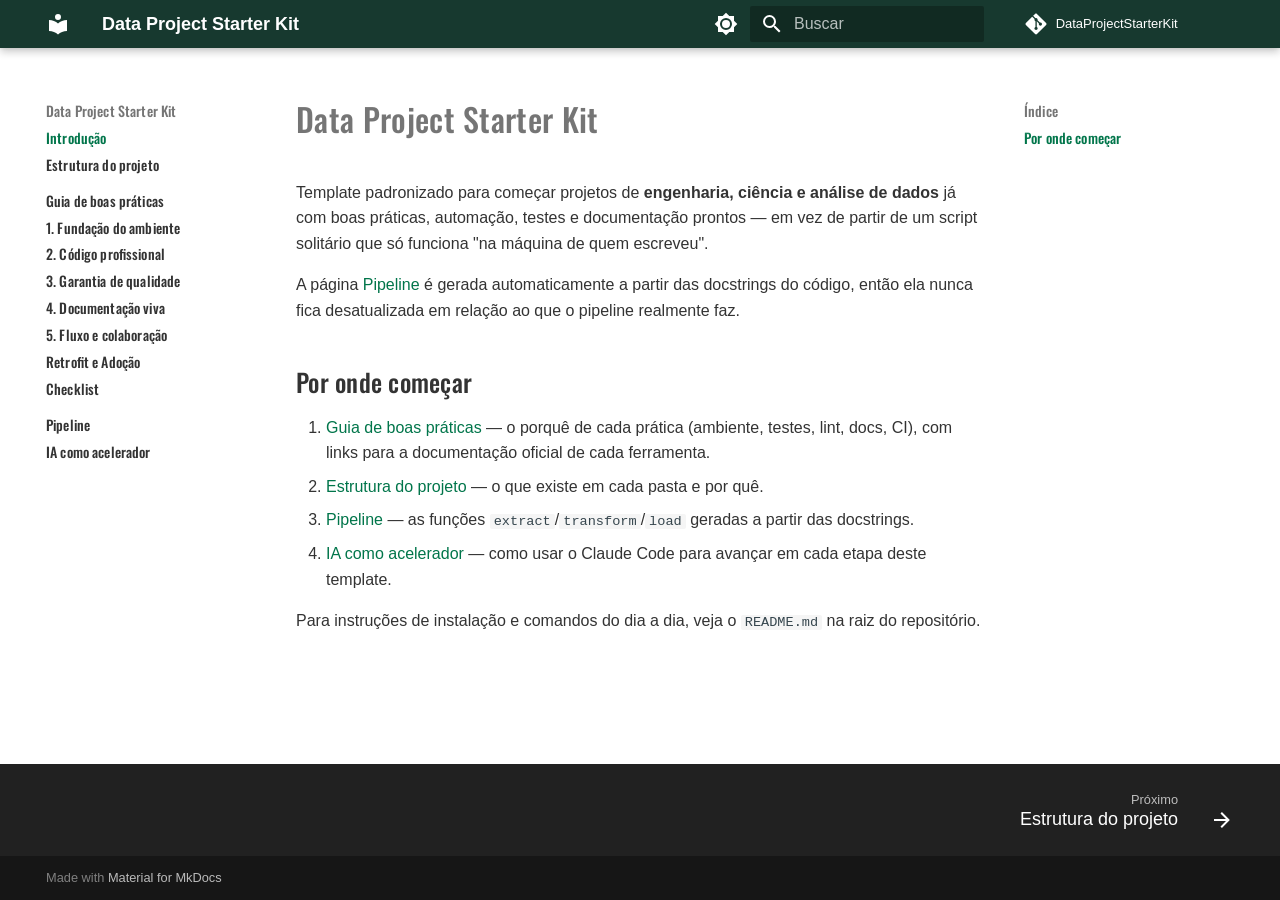
==== index.html @ 1548f6ef "Deployed f5a5b1b with MkDocs version: 1.6.1" ====
<!doctype html>
<html lang="pt" class="no-js">
  <head>
    
      <meta charset="utf-8">
      <meta name="viewport" content="width=device-width,initial-scale=1">
      
        <meta name="description" content="Template padronizado para projetos de engenharia, ciência e análise de dados.">
      
      
      
      
      
        <link rel="next" href="estrutura/">
      
      
        
      
      
      <link rel="icon" href="assets/images/favicon.png">
      <meta name="generator" content="mkdocs-1.6.1, mkdocs-material-9.7.7">
    
    
      
        <title>Data Project Starter Kit</title>
      
    
    
      <link rel="stylesheet" href="assets/stylesheets/main.ec1eaa64.min.css">
      
        
        <link rel="stylesheet" href="assets/stylesheets/palette.ab4e12ef.min.css">
      
      


    
    
      
    
    
      
    
    
      <link rel="stylesheet" href="assets/_mkdocstrings.css">
    
      <link rel="stylesheet" href="stylesheets/extra.css">
    
    <script>__md_scope=new URL(".",location),__md_hash=e=>[...e].reduce(((e,_)=>(e<<5)-e+_.charCodeAt(0)),0),__md_get=(e,_=localStorage,t=__md_scope)=>JSON.parse(_.getItem(t.pathname+"."+e)),__md_set=(e,_,t=localStorage,a=__md_scope)=>{try{t.setItem(a.pathname+"."+e,JSON.stringify(_))}catch(e){}}</script>
    
      

    
    
  </head>
  
  
    
    
      
    
    
    
    
    <body dir="ltr" data-md-color-scheme="default" data-md-color-primary="indigo" data-md-color-accent="indigo">
  
    
    <input class="md-toggle" data-md-toggle="drawer" type="checkbox" id="__drawer" autocomplete="off">
    <input class="md-toggle" data-md-toggle="search" type="checkbox" id="__search" autocomplete="off">
    <label class="md-overlay" for="__drawer"></label>
    <div data-md-component="skip">
      
        
        <a href="#data-project-starter-kit" class="md-skip">
          Pular para conteúdo
        </a>
      
    </div>
    <div data-md-component="announce">
      
    </div>
    
    
      

  

<header class="md-header md-header--shadow" data-md-component="header">
  <nav class="md-header__inner md-grid" aria-label="Cabeçalho">
    <a href="." title="Data Project Starter Kit" class="md-header__button md-logo" aria-label="Data Project Starter Kit" data-md-component="logo">
      
  
  <svg xmlns="http://www.w3.org/2000/svg" viewBox="0 0 24 24"><path d="M12 8a3 3 0 0 0 3-3 3 3 0 0 0-3-3 3 3 0 0 0-3 3 3 3 0 0 0 3 3m0 3.54C9.64 9.35 6.5 8 3 8v11c3.5 0 6.64 1.35 9 3.54 2.36-2.19 5.5-3.54 9-3.54V8c-3.5 0-6.64 1.35-9 3.54"/></svg>

    </a>
    <label class="md-header__button md-icon" for="__drawer">
      
      <svg xmlns="http://www.w3.org/2000/svg" viewBox="0 0 24 24"><path d="M3 6h18v2H3zm0 5h18v2H3zm0 5h18v2H3z"/></svg>
    </label>
    <div class="md-header__title" data-md-component="header-title">
      <div class="md-header__ellipsis">
        <div class="md-header__topic">
          <span class="md-ellipsis">
            Data Project Starter Kit
          </span>
        </div>
        <div class="md-header__topic" data-md-component="header-topic">
          <span class="md-ellipsis">
            
              Introdução
            
          </span>
        </div>
      </div>
    </div>
    
      
        <form class="md-header__option" data-md-component="palette">
  
    
    
    
    <input class="md-option" data-md-color-media="(prefers-color-scheme: light)" data-md-color-scheme="default" data-md-color-primary="indigo" data-md-color-accent="indigo"  aria-label="Mudar para modo escuro"  type="radio" name="__palette" id="__palette_0">
    
      <label class="md-header__button md-icon" title="Mudar para modo escuro" for="__palette_1" hidden>
        <svg xmlns="http://www.w3.org/2000/svg" viewBox="0 0 24 24"><path d="M12 8a4 4 0 0 0-4 4 4 4 0 0 0 4 4 4 4 0 0 0 4-4 4 4 0 0 0-4-4m0 10a6 6 0 0 1-6-6 6 6 0 0 1 6-6 6 6 0 0 1 6 6 6 6 0 0 1-6 6m8-9.31V4h-4.69L12 .69 8.69 4H4v4.69L.69 12 4 15.31V20h4.69L12 23.31 15.31 20H20v-4.69L23.31 12z"/></svg>
      </label>
    
  
    
    
    
    <input class="md-option" data-md-color-media="(prefers-color-scheme: dark)" data-md-color-scheme="slate" data-md-color-primary="indigo" data-md-color-accent="indigo"  aria-label="Mudar para modo claro"  type="radio" name="__palette" id="__palette_1">
    
      <label class="md-header__button md-icon" title="Mudar para modo claro" for="__palette_0" hidden>
        <svg xmlns="http://www.w3.org/2000/svg" viewBox="0 0 24 24"><path d="M12 18c-.89 0-1.74-.2-2.5-.55C11.56 16.5 13 14.42 13 12s-1.44-4.5-3.5-5.45C10.26 6.2 11.11 6 12 6a6 6 0 0 1 6 6 6 6 0 0 1-6 6m8-9.31V4h-4.69L12 .69 8.69 4H4v4.69L.69 12 4 15.31V20h4.69L12 23.31 15.31 20H20v-4.69L23.31 12z"/></svg>
      </label>
    
  
</form>
      
    
    
      <script>var palette=__md_get("__palette");if(palette&&palette.color){if("(prefers-color-scheme)"===palette.color.media){var media=matchMedia("(prefers-color-scheme: light)"),input=document.querySelector(media.matches?"[data-md-color-media='(prefers-color-scheme: light)']":"[data-md-color-media='(prefers-color-scheme: dark)']");palette.color.media=input.getAttribute("data-md-color-media"),palette.color.scheme=input.getAttribute("data-md-color-scheme"),palette.color.primary=input.getAttribute("data-md-color-primary"),palette.color.accent=input.getAttribute("data-md-color-accent")}for(var[key,value]of Object.entries(palette.color))document.body.setAttribute("data-md-color-"+key,value)}</script>
    
    
    
      
      
        <label class="md-header__button md-icon" for="__search">
          
          <svg xmlns="http://www.w3.org/2000/svg" viewBox="0 0 24 24"><path d="M9.5 3A6.5 6.5 0 0 1 16 9.5c0 1.61-.59 3.09-1.56 4.23l.27.27h.79l5 5-1.5 1.5-5-5v-.79l-.27-.27A6.52 6.52 0 0 1 9.5 16 6.5 6.5 0 0 1 3 9.5 6.5 6.5 0 0 1 9.5 3m0 2C7 5 5 7 5 9.5S7 14 9.5 14 14 12 14 9.5 12 5 9.5 5"/></svg>
        </label>
        <div class="md-search" data-md-component="search" role="dialog">
  <label class="md-search__overlay" for="__search"></label>
  <div class="md-search__inner" role="search">
    <form class="md-search__form" name="search">
      <input type="text" class="md-search__input" name="query" aria-label="Buscar" placeholder="Buscar" autocapitalize="off" autocorrect="off" autocomplete="off" spellcheck="false" data-md-component="search-query" required>
      <label class="md-search__icon md-icon" for="__search">
        
        <svg xmlns="http://www.w3.org/2000/svg" viewBox="0 0 24 24"><path d="M9.5 3A6.5 6.5 0 0 1 16 9.5c0 1.61-.59 3.09-1.56 4.23l.27.27h.79l5 5-1.5 1.5-5-5v-.79l-.27-.27A6.52 6.52 0 0 1 9.5 16 6.5 6.5 0 0 1 3 9.5 6.5 6.5 0 0 1 9.5 3m0 2C7 5 5 7 5 9.5S7 14 9.5 14 14 12 14 9.5 12 5 9.5 5"/></svg>
        
        <svg xmlns="http://www.w3.org/2000/svg" viewBox="0 0 24 24"><path d="M20 11v2H8l5.5 5.5-1.42 1.42L4.16 12l7.92-7.92L13.5 5.5 8 11z"/></svg>
      </label>
      <nav class="md-search__options" aria-label="Pesquisar">
        
        <button type="reset" class="md-search__icon md-icon" title="Limpar" aria-label="Limpar" tabindex="-1">
          
          <svg xmlns="http://www.w3.org/2000/svg" viewBox="0 0 24 24"><path d="M19 6.41 17.59 5 12 10.59 6.41 5 5 6.41 10.59 12 5 17.59 6.41 19 12 13.41 17.59 19 19 17.59 13.41 12z"/></svg>
        </button>
      </nav>
      
    </form>
    <div class="md-search__output">
      <div class="md-search__scrollwrap" tabindex="0" data-md-scrollfix>
        <div class="md-search-result" data-md-component="search-result">
          <div class="md-search-result__meta">
            Inicializando busca
          </div>
          <ol class="md-search-result__list" role="presentation"></ol>
        </div>
      </div>
    </div>
  </div>
</div>
      
    
    
      <div class="md-header__source">
        <a href="https://github.com/filipimr/Data-Project-Starter-Kit" title="Ir para repositório" class="md-source" data-md-component="source">
  <div class="md-source__icon md-icon">
    
    <svg xmlns="http://www.w3.org/2000/svg" viewBox="0 0 448 512"><!--! Font Awesome Free 7.1.0 by @fontawesome - https://fontawesome.com License - https://fontawesome.com/license/free (Icons: CC BY 4.0, Fonts: SIL OFL 1.1, Code: MIT License) Copyright 2025 Fonticons, Inc.--><path d="M439.6 236.1 244 40.5c-5.4-5.5-12.8-8.5-20.4-8.5s-15 3-20.4 8.4L162.5 81l51.5 51.5c27.1-9.1 52.7 16.8 43.4 43.7l49.7 49.7c34.2-11.8 61.2 31 35.5 56.7-26.5 26.5-70.2-2.9-56-37.3L240.3 199v121.9c25.3 12.5 22.3 41.8 9.1 55-6.4 6.4-15.2 10.1-24.3 10.1s-17.8-3.6-24.3-10.1c-17.6-17.6-11.1-46.9 11.2-56v-123c-20.8-8.5-24.6-30.7-18.6-45L142.6 101 8.5 235.1C3 240.6 0 247.9 0 255.5s3 15 8.5 20.4l195.6 195.7c5.4 5.4 12.7 8.4 20.4 8.4s15-3 20.4-8.4l194.7-194.7c5.4-5.4 8.4-12.8 8.4-20.4s-3-15-8.4-20.4"/></svg>
  </div>
  <div class="md-source__repository">
    DataProjectStarterKit
  </div>
</a>
      </div>
    
  </nav>
  
</header>
    
    <div class="md-container" data-md-component="container">
      
      
        
          
        
      
      <main class="md-main" data-md-component="main">
        <div class="md-main__inner md-grid">
          
            
              
              <div class="md-sidebar md-sidebar--primary" data-md-component="sidebar" data-md-type="navigation" >
                <div class="md-sidebar__scrollwrap">
                  <div class="md-sidebar__inner">
                    



<nav class="md-nav md-nav--primary" aria-label="Navegação" data-md-level="0">
  <label class="md-nav__title" for="__drawer">
    <a href="." title="Data Project Starter Kit" class="md-nav__button md-logo" aria-label="Data Project Starter Kit" data-md-component="logo">
      
  
  <svg xmlns="http://www.w3.org/2000/svg" viewBox="0 0 24 24"><path d="M12 8a3 3 0 0 0 3-3 3 3 0 0 0-3-3 3 3 0 0 0-3 3 3 3 0 0 0 3 3m0 3.54C9.64 9.35 6.5 8 3 8v11c3.5 0 6.64 1.35 9 3.54 2.36-2.19 5.5-3.54 9-3.54V8c-3.5 0-6.64 1.35-9 3.54"/></svg>

    </a>
    Data Project Starter Kit
  </label>
  
    <div class="md-nav__source">
      <a href="https://github.com/filipimr/Data-Project-Starter-Kit" title="Ir para repositório" class="md-source" data-md-component="source">
  <div class="md-source__icon md-icon">
    
    <svg xmlns="http://www.w3.org/2000/svg" viewBox="0 0 448 512"><!--! Font Awesome Free 7.1.0 by @fontawesome - https://fontawesome.com License - https://fontawesome.com/license/free (Icons: CC BY 4.0, Fonts: SIL OFL 1.1, Code: MIT License) Copyright 2025 Fonticons, Inc.--><path d="M439.6 236.1 244 40.5c-5.4-5.5-12.8-8.5-20.4-8.5s-15 3-20.4 8.4L162.5 81l51.5 51.5c27.1-9.1 52.7 16.8 43.4 43.7l49.7 49.7c34.2-11.8 61.2 31 35.5 56.7-26.5 26.5-70.2-2.9-56-37.3L240.3 199v121.9c25.3 12.5 22.3 41.8 9.1 55-6.4 6.4-15.2 10.1-24.3 10.1s-17.8-3.6-24.3-10.1c-17.6-17.6-11.1-46.9 11.2-56v-123c-20.8-8.5-24.6-30.7-18.6-45L142.6 101 8.5 235.1C3 240.6 0 247.9 0 255.5s3 15 8.5 20.4l195.6 195.7c5.4 5.4 12.7 8.4 20.4 8.4s15-3 20.4-8.4l194.7-194.7c5.4-5.4 8.4-12.8 8.4-20.4s-3-15-8.4-20.4"/></svg>
  </div>
  <div class="md-source__repository">
    DataProjectStarterKit
  </div>
</a>
    </div>
  
  <ul class="md-nav__list" data-md-scrollfix>
    
      
      
  
  
    
  
  
  
    <li class="md-nav__item md-nav__item--active">
      
      <input class="md-nav__toggle md-toggle" type="checkbox" id="__toc">
      
      
        
      
      
        <label class="md-nav__link md-nav__link--active" for="__toc">
          
  
  
  <span class="md-ellipsis">
    
  
    Introdução
  

    
  </span>
  
  

          <span class="md-nav__icon md-icon"></span>
        </label>
      
      <a href="." class="md-nav__link md-nav__link--active">
        
  
  
  <span class="md-ellipsis">
    
  
    Introdução
  

    
  </span>
  
  

      </a>
      
        

<nav class="md-nav md-nav--secondary" aria-label="Índice">
  
  
  
    
  
  
    <label class="md-nav__title" for="__toc">
      <span class="md-nav__icon md-icon"></span>
      Índice
    </label>
    <ul class="md-nav__list" data-md-component="toc" data-md-scrollfix>
      
        <li class="md-nav__item">
  <a href="#por-onde-comecar" class="md-nav__link">
    <span class="md-ellipsis">
      
        Por onde começar
      
    </span>
  </a>
  
</li>
      
    </ul>
  
</nav>
      
    </li>
  

    
      
      
  
  
  
  
    <li class="md-nav__item">
      <a href="estrutura/" class="md-nav__link">
        
  
  
  <span class="md-ellipsis">
    
  
    Estrutura do projeto
  

    
  </span>
  
  

      </a>
    </li>
  

    
      
      
  
  
  
  
    
    
      
        
          
        
      
        
      
        
      
        
      
        
      
        
      
        
      
        
      
    
    
    
      
        
        
      
    
    
    <li class="md-nav__item md-nav__item--section md-nav__item--nested">
      
        
        
        <input class="md-nav__toggle md-toggle " type="checkbox" id="__nav_3" >
        
          
          <div class="md-nav__link md-nav__container">
            <a href="guia/" class="md-nav__link ">
              
  
  
  <span class="md-ellipsis">
    
  
    Guia de boas práticas
  

    
  </span>
  
  

            </a>
            
              
              <label class="md-nav__link " for="__nav_3" id="__nav_3_label" tabindex="">
                <span class="md-nav__icon md-icon"></span>
              </label>
            
          </div>
        
        <nav class="md-nav" data-md-level="1" aria-labelledby="__nav_3_label" aria-expanded="false">
          <label class="md-nav__title" for="__nav_3">
            <span class="md-nav__icon md-icon"></span>
            
  
    Guia de boas práticas
  

          </label>
          <ul class="md-nav__list" data-md-scrollfix>
            
              
            
              
                
  
  
  
  
    <li class="md-nav__item">
      <a href="guia/fundacao/" class="md-nav__link">
        
  
  
  <span class="md-ellipsis">
    
  
    1. Fundação do ambiente
  

    
  </span>
  
  

      </a>
    </li>
  

              
            
              
                
  
  
  
  
    <li class="md-nav__item">
      <a href="guia/codigo/" class="md-nav__link">
        
  
  
  <span class="md-ellipsis">
    
  
    2. Código profissional
  

    
  </span>
  
  

      </a>
    </li>
  

              
            
              
                
  
  
  
  
    <li class="md-nav__item">
      <a href="guia/qualidade/" class="md-nav__link">
        
  
  
  <span class="md-ellipsis">
    
  
    3. Garantia de qualidade
  

    
  </span>
  
  

      </a>
    </li>
  

              
            
              
                
  
  
  
  
    <li class="md-nav__item">
      <a href="guia/documentacao/" class="md-nav__link">
        
  
  
  <span class="md-ellipsis">
    
  
    4. Documentação viva
  

    
  </span>
  
  

      </a>
    </li>
  

              
            
              
                
  
  
  
  
    <li class="md-nav__item">
      <a href="guia/colaboracao/" class="md-nav__link">
        
  
  
  <span class="md-ellipsis">
    
  
    5. Fluxo e colaboração
  

    
  </span>
  
  

      </a>
    </li>
  

              
            
              
                
  
  
  
  
    <li class="md-nav__item">
      <a href="guia/retrofit/" class="md-nav__link">
        
  
  
  <span class="md-ellipsis">
    
  
    Retrofit e Adoção
  

    
  </span>
  
  

      </a>
    </li>
  

              
            
              
                
  
  
  
  
    <li class="md-nav__item">
      <a href="guia/checklist/" class="md-nav__link">
        
  
  
  <span class="md-ellipsis">
    
  
    Checklist
  

    
  </span>
  
  

      </a>
    </li>
  

              
            
          </ul>
        </nav>
      
    </li>
  

    
      
      
  
  
  
  
    <li class="md-nav__item">
      <a href="pipeline/" class="md-nav__link">
        
  
  
  <span class="md-ellipsis">
    
  
    Pipeline
  

    
  </span>
  
  

      </a>
    </li>
  

    
      
      
  
  
  
  
    <li class="md-nav__item">
      <a href="ia-como-acelerador/" class="md-nav__link">
        
  
  
  <span class="md-ellipsis">
    
  
    IA como acelerador
  

    
  </span>
  
  

      </a>
    </li>
  

    
  </ul>
</nav>
                  </div>
                </div>
              </div>
            
            
              
              <div class="md-sidebar md-sidebar--secondary" data-md-component="sidebar" data-md-type="toc" >
                <div class="md-sidebar__scrollwrap">
                  <div class="md-sidebar__inner">
                    

<nav class="md-nav md-nav--secondary" aria-label="Índice">
  
  
  
    
  
  
    <label class="md-nav__title" for="__toc">
      <span class="md-nav__icon md-icon"></span>
      Índice
    </label>
    <ul class="md-nav__list" data-md-component="toc" data-md-scrollfix>
      
        <li class="md-nav__item">
  <a href="#por-onde-comecar" class="md-nav__link">
    <span class="md-ellipsis">
      
        Por onde começar
      
    </span>
  </a>
  
</li>
      
    </ul>
  
</nav>
                  </div>
                </div>
              </div>
            
          
          
            <div class="md-content" data-md-component="content">
              
                



  


              
              <article class="md-content__inner md-typeset">
                
                  


  
  


<h1 id="data-project-starter-kit">Data Project Starter Kit</h1>
<p>Template padronizado para começar projetos de <strong>engenharia, ciência e
análise de dados</strong> já com boas práticas, automação, testes e documentação
prontos — em vez de partir de um script solitário que só funciona "na
máquina de quem escreveu".</p>
<p>A página <a href="pipeline/">Pipeline</a> é gerada automaticamente a partir das
docstrings do código, então ela nunca fica desatualizada em relação ao que
o pipeline realmente faz.</p>
<h2 id="por-onde-comecar">Por onde começar</h2>
<ol>
<li><a href="guia/">Guia de boas práticas</a> — o porquê de cada
   prática (ambiente, testes, lint, docs, CI), com links para a
   documentação oficial de cada ferramenta.</li>
<li><a href="estrutura/">Estrutura do projeto</a> — o que existe em cada pasta e por quê.</li>
<li><a href="pipeline/">Pipeline</a> — as funções <code>extract</code>/<code>transform</code>/<code>load</code> geradas
   a partir das docstrings.</li>
<li><a href="ia-como-acelerador/">IA como acelerador</a> — como usar o Claude Code para
   avançar em cada etapa deste template.</li>
</ol>
<p>Para instruções de instalação e comandos do dia a dia, veja o <code>README.md</code> na
raiz do repositório.</p>












                
              </article>
            </div>
          
          
  <script>var tabs=__md_get("__tabs");if(Array.isArray(tabs))e:for(var set of document.querySelectorAll(".tabbed-set")){var labels=set.querySelector(".tabbed-labels");for(var tab of tabs)for(var label of labels.getElementsByTagName("label"))if(label.innerText.trim()===tab){var input=document.getElementById(label.htmlFor);input.checked=!0;continue e}}</script>

<script>var target=document.getElementById(location.hash.slice(1));target&&target.name&&(target.checked=target.name.startsWith("__tabbed_"))</script>
        </div>
        
          <button type="button" class="md-top md-icon" data-md-component="top" hidden>
  
  <svg xmlns="http://www.w3.org/2000/svg" viewBox="0 0 24 24"><path d="M13 20h-2V8l-5.5 5.5-1.42-1.42L12 4.16l7.92 7.92-1.42 1.42L13 8z"/></svg>
  Voltar para o topo
</button>
        
      </main>
      
        <footer class="md-footer">
  
    
      
      <nav class="md-footer__inner md-grid" aria-label="Rodapé" >
        
        
          
          <a href="estrutura/" class="md-footer__link md-footer__link--next" aria-label="Próximo: Estrutura do projeto">
            <div class="md-footer__title">
              <span class="md-footer__direction">
                Próximo
              </span>
              <div class="md-ellipsis">
                Estrutura do projeto
              </div>
            </div>
            <div class="md-footer__button md-icon">
              
              <svg xmlns="http://www.w3.org/2000/svg" viewBox="0 0 24 24"><path d="M4 11v2h12l-5.5 5.5 1.42 1.42L19.84 12l-7.92-7.92L10.5 5.5 16 11z"/></svg>
            </div>
          </a>
        
      </nav>
    
  
  <div class="md-footer-meta md-typeset">
    <div class="md-footer-meta__inner md-grid">
      <div class="md-copyright">
  
  
    Made with
    <a href="https://squidfunk.github.io/mkdocs-material/" target="_blank" rel="noopener">
      Material for MkDocs
    </a>
  
</div>
      
    </div>
  </div>
</footer>
      
    </div>
    <div class="md-dialog" data-md-component="dialog">
      <div class="md-dialog__inner md-typeset"></div>
    </div>
    
      <div class="md-progress" data-md-component="progress" role="progressbar"></div>
    
    
    
      
      
      <script id="__config" type="application/json">{"annotate": null, "base": ".", "features": ["navigation.path", "navigation.instant", "navigation.instant.prefetch", "navigation.instant.progress", "navigation.sections", "navigation.indexes", "navigation.tracking", "content.code.annotate", "toc.follow", "navigation.footer", "navigation.top", "content.code.copy", "content.tabs.link"], "search": "assets/javascripts/workers/search.2c215733.min.js", "tags": null, "translations": {"clipboard.copied": "Copiado para \u00e1rea de transfer\u00eancia", "clipboard.copy": "Copiar para \u00e1rea de transfer\u00eancia", "search.result.more.one": "mais 1 nesta p\u00e1gina", "search.result.more.other": "# mais nesta p\u00e1gina", "search.result.none": "Nenhum documento encontrado", "search.result.one": "1 documento encontrado", "search.result.other": "# documentos encontrados", "search.result.placeholder": "Digite para iniciar a busca", "search.result.term.missing": "Ausente", "select.version": "Selecione a vers\u00e3o"}, "version": null}</script>
    
    
      <script src="assets/javascripts/bundle.d7400e89.min.js"></script>
      
    
  </body>
</html>
---- assets/stylesheets/main.ec1eaa64.min.css ----
@charset "UTF-8";html{-webkit-text-size-adjust:none;-moz-text-size-adjust:none;text-size-adjust:none;box-sizing:border-box}*,:after,:before{box-sizing:inherit}@media (prefers-reduced-motion){*,:after,:before{transition:none!important}}body{margin:0}a,button,input,label{-webkit-tap-highlight-color:transparent}a{color:inherit;text-decoration:none}hr{border:0;box-sizing:initial;display:block;height:.05rem;overflow:visible;padding:0}small{font-size:80%}sub,sup{line-height:1em}img{border-style:none}table{border-collapse:initial;border-spacing:0}td,th{font-weight:400;vertical-align:top}button{background:#0000;border:0;font-family:inherit;font-size:inherit;margin:0;padding:0}input{border:0;outline:none}:root{--md-primary-fg-color:#4051b5;--md-primary-fg-color--light:#5d6cc0;--md-primary-fg-color--dark:#303fa1;--md-primary-bg-color:#fff;--md-primary-bg-color--light:#ffffffb3;--md-accent-fg-color:#526cfe;--md-accent-fg-color--transparent:#526cfe1a;--md-accent-bg-color:#fff;--md-accent-bg-color--light:#ffffffb3}[data-md-color-scheme=default]{color-scheme:light}[data-md-color-scheme=default] img[src$="#gh-dark-mode-only"],[data-md-color-scheme=default] img[src$="#only-dark"]{display:none}:root,[data-md-color-scheme=default]{--md-hue:225deg;--md-default-fg-color:#000000de;--md-default-fg-color--light:#0000008a;--md-default-fg-color--lighter:#00000052;--md-default-fg-color--lightest:#00000012;--md-default-bg-color:#fff;--md-default-bg-color--light:#ffffffb3;--md-default-bg-color--lighter:#ffffff4d;--md-default-bg-color--lightest:#ffffff1f;--md-code-fg-color:#36464e;--md-code-bg-color:#f5f5f5;--md-code-bg-color--light:#f5f5f5b3;--md-code-bg-color--lighter:#f5f5f54d;--md-code-hl-color:#4287ff;--md-code-hl-color--light:#4287ff1a;--md-code-hl-number-color:#d52a2a;--md-code-hl-special-color:#db1457;--md-code-hl-function-color:#a846b9;--md-code-hl-constant-color:#6e59d9;--md-code-hl-keyword-color:#3f6ec6;--md-code-hl-string-color:#1c7d4d;--md-code-hl-name-color:var(--md-code-fg-color);--md-code-hl-operator-color:var(--md-default-fg-color--light);--md-code-hl-punctuation-color:var(--md-default-fg-color--light);--md-code-hl-comment-color:var(--md-default-fg-color--light);--md-code-hl-generic-color:var(--md-default-fg-color--light);--md-code-hl-variable-color:var(--md-default-fg-color--light);--md-typeset-color:var(--md-default-fg-color);--md-typeset-a-color:var(--md-primary-fg-color);--md-typeset-del-color:#f5503d26;--md-typeset-ins-color:#0bd57026;--md-typeset-kbd-color:#fafafa;--md-typeset-kbd-accent-color:#fff;--md-typeset-kbd-border-color:#b8b8b8;--md-typeset-mark-color:#ffff0080;--md-typeset-table-color:#0000001f;--md-typeset-table-color--light:rgba(0,0,0,.035);--md-admonition-fg-color:var(--md-default-fg-color);--md-admonition-bg-color:var(--md-default-bg-color);--md-warning-fg-color:#000000de;--md-warning-bg-color:#ff9;--md-footer-fg-color:#fff;--md-footer-fg-color--light:#ffffffb3;--md-footer-fg-color--lighter:#ffffff73;--md-footer-bg-color:#000000de;--md-footer-bg-color--dark:#00000052;--md-shadow-z1:0 0.2rem 0.5rem #0000000d,0 0 0.05rem #0000001a;--md-shadow-z2:0 0.2rem 0.5rem #0000001a,0 0 0.05rem #00000040;--md-shadow-z3:0 0.2rem 0.5rem #0003,0 0 0.05rem #00000059}.md-icon svg{fill:currentcolor;display:block;height:1.2rem;width:1.2rem}body{-webkit-font-smoothing:antialiased;-moz-osx-font-smoothing:grayscale;--md-text-font-family:var(--md-text-font,_),-apple-system,BlinkMacSystemFont,Helvetica,Arial,sans-serif;--md-code-font-family:var(--md-code-font,_),SFMono-Regular,Consolas,Menlo,monospace}aside,body,input{font-feature-settings:"kern","liga";color:var(--md-typeset-color);font-family:var(--md-text-font-family)}code,kbd,pre{font-feature-settings:"kern";font-family:var(--md-code-font-family)}:root{--md-typeset-table-sort-icon:url('data:image/svg+xml;charset=utf-8,<svg xmlns="http://www.w3.org/2000/svg" viewBox="0 0 24 24"><path d="m18 21-4-4h3V7h-3l4-4 4 4h-3v10h3M2 19v-2h10v2M2 13v-2h7v2M2 7V5h4v2z"/></svg>');--md-typeset-table-sort-icon--asc:url('data:image/svg+xml;charset=utf-8,<svg xmlns="http://www.w3.org/2000/svg" viewBox="0 0 24 24"><path d="M19 17h3l-4 4-4-4h3V3h2M2 17h10v2H2M6 5v2H2V5m0 6h7v2H2z"/></svg>');--md-typeset-table-sort-icon--desc:url('data:image/svg+xml;charset=utf-8,<svg xmlns="http://www.w3.org/2000/svg" viewBox="0 0 24 24"><path d="M19 7h3l-4-4-4 4h3v14h2M2 17h10v2H2M6 5v2H2V5m0 6h7v2H2z"/></svg>')}.md-typeset{-webkit-print-color-adjust:exact;color-adjust:exact;font-size:.8rem;line-height:1.6;overflow-wrap:break-word}@media print{.md-typeset{font-size:.68rem}}.md-typeset blockquote,.md-typeset dl,.md-typeset figure,.md-typeset ol,.md-typeset pre,.md-typeset ul{margin-bottom:1em;margin-top:1em}.md-typeset h1{color:var(--md-default-fg-color--light);font-size:2em;line-height:1.3;margin:0 0 1.25em}.md-typeset h1,.md-typeset h2{font-weight:300;letter-spacing:-.01em}.md-typeset h2{font-size:1.5625em;line-height:1.4;margin:1.6em 0 .64em}.md-typeset h3{font-size:1.25em;font-weight:400;letter-spacing:-.01em;line-height:1.5;margin:1.6em 0 .8em}.md-typeset h2+h3{margin-top:.8em}.md-typeset h4{font-weight:700;letter-spacing:-.01em;margin:1em 0}.md-typeset h5,.md-typeset h6{color:var(--md-default-fg-color--light);font-size:.8em;font-weight:700;letter-spacing:-.01em;margin:1.25em 0}.md-typeset h5{text-transform:uppercase}.md-typeset h5 code{text-transform:none}.md-typeset hr{border-bottom:.05rem solid var(--md-default-fg-color--lightest);display:flow-root;margin:1.5em 0}.md-typeset a{color:var(--md-typeset-a-color);word-break:break-word}.md-typeset a,.md-typeset a:before{transition:color 125ms}.md-typeset a:focus,.md-typeset a:hover{color:var(--md-accent-fg-color)}.md-typeset a:focus code,.md-typeset a:hover code{background-color:var(--md-accent-fg-color--transparent);color:var(--md-accent-fg-color)}.md-typeset a code{color:var(--md-typeset-a-color)}.md-typeset a.focus-visible{outline-color:var(--md-accent-fg-color);outline-offset:.2rem}.md-typeset code,.md-typeset kbd,.md-typeset pre{color:var(--md-code-fg-color);direction:ltr;font-variant-ligatures:none;transition:background-color 125ms}@media print{.md-typeset code,.md-typeset kbd,.md-typeset pre{white-space:pre-wrap}}.md-typeset code{background-color:var(--md-code-bg-color);border-radius:.1rem;-webkit-box-decoration-break:clone;box-decoration-break:clone;font-size:.85em;padding:0 .2941176471em;transition:color 125ms,background-color 125ms;word-break:break-word}.md-typeset code:not(.focus-visible){-webkit-tap-highlight-color:transparent;outline:none}.md-typeset pre{display:flow-root;line-height:1.4;position:relative}.md-typeset pre>code{-webkit-box-decoration-break:slice;box-decoration-break:slice;box-shadow:none;display:block;margin:0;outline-color:var(--md-accent-fg-color);overflow:auto;padding:.7720588235em 1.1764705882em;scrollbar-color:var(--md-default-fg-color--lighter) #0000;scrollbar-width:thin;touch-action:auto;word-break:normal}.md-typeset pre>code:hover{scrollbar-color:var(--md-accent-fg-color) #0000}.md-typeset pre>code::-webkit-scrollbar{height:.2rem;width:.2rem}.md-typeset pre>code::-webkit-scrollbar-thumb{background-color:var(--md-default-fg-color--lighter)}.md-typeset pre>code::-webkit-scrollbar-thumb:hover{background-color:var(--md-accent-fg-color)}.md-typeset kbd{background-color:var(--md-typeset-kbd-color);border-radius:.1rem;box-shadow:0 .1rem 0 .05rem var(--md-typeset-kbd-border-color),0 .1rem 0 var(--md-typeset-kbd-border-color),0 -.1rem .2rem var(--md-typeset-kbd-accent-color) inset;color:var(--md-default-fg-color);display:inline-block;font-size:.75em;padding:0 .6666666667em;vertical-align:text-top;word-break:break-word}.md-typeset mark{background-color:var(--md-typeset-mark-color);-webkit-box-decoration-break:clone;box-decoration-break:clone;color:inherit;word-break:break-word}.md-typeset abbr{cursor:help;text-decoration:none}.md-typeset [data-preview],.md-typeset abbr{border-bottom:.05rem dotted var(--md-default-fg-color--light)}.md-typeset small{opacity:.75}[dir=ltr] .md-typeset sub,[dir=ltr] .md-typeset sup{margin-left:.078125em}[dir=rtl] .md-typeset sub,[dir=rtl] .md-typeset sup{margin-right:.078125em}[dir=ltr] .md-typeset blockquote{padding-left:.6rem}[dir=rtl] .md-typeset blockquote{padding-right:.6rem}[dir=ltr] .md-typeset blockquote{border-left:.2rem solid var(--md-default-fg-color--lighter)}[dir=rtl] .md-typeset blockquote{border-right:.2rem solid var(--md-default-fg-color--lighter)}.md-typeset blockquote{color:var(--md-default-fg-color--light);margin-left:0;margin-right:0}.md-typeset ul{list-style-type:disc}.md-typeset ul[type]{list-style-type:revert-layer}[dir=ltr] .md-typeset ol,[dir=ltr] .md-typeset ul{margin-left:.625em}[dir=rtl] .md-typeset ol,[dir=rtl] .md-typeset ul{margin-right:.625em}.md-typeset ol,.md-typeset ul{padding:0}.md-typeset ol:not([hidden]),.md-typeset ul:not([hidden]){display:flow-root}.md-typeset ol ol,.md-typeset ul ol{list-style-type:lower-alpha}.md-typeset ol ol ol,.md-typeset ul ol ol{list-style-type:lower-roman}.md-typeset ol ol ol ol,.md-typeset ul ol ol ol{list-style-type:upper-alpha}.md-typeset ol ol ol ol ol,.md-typeset ul ol ol ol ol{list-style-type:upper-roman}.md-typeset ol[type],.md-typeset ul[type]{list-style-type:revert-layer}[dir=ltr] .md-typeset ol li,[dir=ltr] .md-typeset ul li{margin-left:1.25em}[dir=rtl] .md-typeset ol li,[dir=rtl] .md-typeset ul li{margin-right:1.25em}.md-typeset ol li,.md-typeset ul li{margin-bottom:.5em}.md-typeset ol li blockquote,.md-typeset ol li p,.md-typeset ul li blockquote,.md-typeset ul li p{margin:.5em 0}.md-typeset ol li:last-child,.md-typeset ul li:last-child{margin-bottom:0}[dir=ltr] .md-typeset ol li ol,[dir=ltr] .md-typeset ol li ul,[dir=ltr] .md-typeset ul li ol,[dir=ltr] .md-typeset ul li ul{margin-left:.625em}[dir=rtl] .md-typeset ol li ol,[dir=rtl] .md-typeset ol li ul,[dir=rtl] .md-typeset ul li ol,[dir=rtl] .md-typeset ul li ul{margin-right:.625em}.md-typeset ol li ol,.md-typeset ol li ul,.md-typeset ul li ol,.md-typeset ul li ul{margin-bottom:.5em;margin-top:.5em}[dir=ltr] .md-typeset dd{margin-left:1.875em}[dir=rtl] .md-typeset dd{margin-right:1.875em}.md-typeset dd{margin-bottom:1.5em;margin-top:1em}.md-typeset img,.md-typeset svg,.md-typeset video{height:auto;max-width:100%}.md-typeset img[align=left]{margin:1em 1em 1em 0}.md-typeset img[align=right]{margin:1em 0 1em 1em}.md-typeset img[align]:only-child{margin-top:0}.md-typeset figure{display:flow-root;margin:1em auto;max-width:100%;text-align:center;width:fit-content}.md-typeset figure img{display:block;margin:0 auto}.md-typeset figcaption{font-style:italic;margin:1em auto;max-width:24rem}.md-typeset iframe{max-width:100%}.md-typeset table:not([class]){background-color:var(--md-default-bg-color);border:.05rem solid var(--md-typeset-table-color);border-radius:.1rem;display:inline-block;font-size:.64rem;max-width:100%;overflow:auto;touch-action:auto}@media print{.md-typeset table:not([class]){display:table}}.md-typeset table:not([class])+*{margin-top:1.5em}.md-typeset table:not([class]) td>:first-child,.md-typeset table:not([class]) th>:first-child{margin-top:0}.md-typeset table:not([class]) td>:last-child,.md-typeset table:not([class]) th>:last-child{margin-bottom:0}.md-typeset table:not([class]) td:not([align]),.md-typeset table:not([class]) th:not([align]){text-align:left}[dir=rtl] .md-typeset table:not([class]) td:not([align]),[dir=rtl] .md-typeset table:not([class]) th:not([align]){text-align:right}.md-typeset table:not([class]) th{font-weight:700;min-width:5rem;padding:.9375em 1.25em;vertical-align:top}.md-typeset table:not([class]) td{border-top:.05rem solid var(--md-typeset-table-color);padding:.9375em 1.25em;vertical-align:top}.md-typeset table:not([class]) tbody tr{transition:background-color 125ms}.md-typeset table:not([class]) tbody tr:hover{background-color:var(--md-typeset-table-color--light);box-shadow:0 .05rem 0 var(--md-default-bg-color) inset}.md-typeset table:not([class]) a{word-break:normal}.md-typeset table th[role=columnheader]{cursor:pointer}[dir=ltr] .md-typeset table th[role=columnheader]:after{margin-left:.5em}[dir=rtl] .md-typeset table th[role=columnheader]:after{margin-right:.5em}.md-typeset table th[role=columnheader]:after{content:"";display:inline-block;height:1.2em;-webkit-mask-image:var(--md-typeset-table-sort-icon);mask-image:var(--md-typeset-table-sort-icon);-webkit-mask-repeat:no-repeat;mask-repeat:no-repeat;-webkit-mask-size:contain;mask-size:contain;transition:background-color 125ms;vertical-align:text-bottom;width:1.2em}.md-typeset table th[role=columnheader]:hover:after{background-color:var(--md-default-fg-color--lighter)}.md-typeset table th[role=columnheader][aria-sort=ascending]:after{background-color:var(--md-default-fg-color--light);-webkit-mask-image:var(--md-typeset-table-sort-icon--asc);mask-image:var(--md-typeset-table-sort-icon--asc)}.md-typeset table th[role=columnheader][aria-sort=descending]:after{background-color:var(--md-default-fg-color--light);-webkit-mask-image:var(--md-typeset-table-sort-icon--desc);mask-image:var(--md-typeset-table-sort-icon--desc)}.md-typeset__scrollwrap{margin:1em -.8rem;overflow-x:auto;touch-action:auto}.md-typeset__table{display:inline-block;margin-bottom:.5em;padding:0 .8rem}@media print{.md-typeset__table{display:block}}html .md-typeset__table table{display:table;margin:0;overflow:hidden;width:100%}@media screen and (max-width:44.984375em){.md-content__inner>pre{margin:1em -.8rem}.md-content__inner>pre code{border-radius:0}}.md-typeset .md-author{border-radius:100%;display:block;flex-shrink:0;height:1.6rem;overflow:hidden;position:relative;transition:color 125ms,transform 125ms;width:1.6rem}.md-typeset .md-author img{display:block}.md-typeset .md-author--more{background:var(--md-default-fg-color--lightest);color:var(--md-default-fg-color--lighter);font-size:.6rem;font-weight:700;line-height:1.6rem;text-align:center}.md-typeset .md-author--long{height:2.4rem;width:2.4rem}.md-typeset a.md-author{transform:scale(1)}.md-typeset a.md-author img{border-radius:100%;filter:grayscale(100%) opacity(75%);transition:filter 125ms}.md-typeset a.md-author:focus,.md-typeset a.md-author:hover{transform:scale(1.1);z-index:1}.md-typeset a.md-author:focus img,.md-typeset a.md-author:hover img{filter:grayscale(0)}.md-banner{background-color:var(--md-footer-bg-color);color:var(--md-footer-fg-color);overflow:auto}@media print{.md-banner{display:none}}.md-banner--warning{background-color:var(--md-warning-bg-color);color:var(--md-warning-fg-color)}.md-banner__inner{font-size:.7rem;margin:.6rem auto;padding:0 .8rem}[dir=ltr] .md-banner__button{float:right}[dir=rtl] .md-banner__button{float:left}.md-banner__button{color:inherit;cursor:pointer;transition:opacity .25s}.no-js .md-banner__button{display:none}.md-banner__button:hover{opacity:.7}html{font-size:125%;height:100%;overflow-x:hidden}@media screen and (min-width:100em){html{font-size:137.5%}}@media screen and (min-width:125em){html{font-size:150%}}body{background-color:var(--md-default-bg-color);display:flex;flex-direction:column;font-size:.5rem;min-height:100%;position:relative;width:100%}@media print{body{display:block}}@media screen and (max-width:59.984375em){body[data-md-scrolllock]{position:fixed}}.md-grid{margin-left:auto;margin-right:auto;max-width:61rem}.md-container{display:flex;flex-direction:column;flex-grow:1}@media print{.md-container{display:block}}.md-main{flex-grow:1}.md-main__inner{display:flex;height:100%;margin-top:1.5rem}.md-ellipsis{overflow:hidden;text-overflow:ellipsis}.md-toggle{display:none}.md-option{height:0;opacity:0;position:absolute;width:0}.md-option:checked+label:not([hidden]){display:block}.md-option.focus-visible+label{outline-color:var(--md-accent-fg-color);outline-style:auto}.md-skip{background-color:var(--md-default-fg-color);border-radius:.1rem;color:var(--md-default-bg-color);font-size:.64rem;margin:.5rem;opacity:0;outline-color:var(--md-accent-fg-color);padding:.3rem .5rem;position:fixed;transform:translateY(.4rem);z-index:-1}.md-skip:focus{opacity:1;transform:translateY(0);transition:transform .25s cubic-bezier(.4,0,.2,1),opacity 175ms 75ms;z-index:10}@page{margin:25mm}:root{--md-clipboard-icon:url('data:image/svg+xml;charset=utf-8,<svg xmlns="http://www.w3.org/2000/svg" viewBox="0 0 24 24"><path d="M19 21H8V7h11m0-2H8a2 2 0 0 0-2 2v14a2 2 0 0 0 2 2h11a2 2 0 0 0 2-2V7a2 2 0 0 0-2-2m-3-4H4a2 2 0 0 0-2 2v14h2V3h12z"/></svg>')}.md-clipboard{border-radius:.1rem;color:var(--md-default-fg-color--lightest);cursor:pointer;height:1.5em;outline-color:var(--md-accent-fg-color);outline-offset:.1rem;transition:color .25s;width:1.5em;z-index:1}@media print{.md-clipboard{display:none}}.md-clipboard:not(.focus-visible){-webkit-tap-highlight-color:transparent;outline:none}:hover>.md-clipboard{color:var(--md-default-fg-color--light)}.md-clipboard:focus,.md-clipboard:hover{color:var(--md-accent-fg-color)}.md-clipboard:after{background-color:currentcolor;content:"";display:block;height:1.125em;margin:0 auto;-webkit-mask-image:var(--md-clipboard-icon);mask-image:var(--md-clipboard-icon);-webkit-mask-position:center;mask-position:center;-webkit-mask-repeat:no-repeat;mask-repeat:no-repeat;-webkit-mask-size:contain;mask-size:contain;width:1.125em}.md-clipboard--inline{cursor:pointer}.md-clipboard--inline code{transition:color .25s,background-color .25s}.md-clipboard--inline:focus code,.md-clipboard--inline:hover code{background-color:var(--md-accent-fg-color--transparent);color:var(--md-accent-fg-color)}:root{--md-code-select-icon:url('data:image/svg+xml;charset=utf-8,<svg xmlns="http://www.w3.org/2000/svg" viewBox="0 0 24 24"><path d="M19 19h-4v2h4c1.1 0 2-.9 2-2v-4h-2m0-12h-4v2h4v4h2V5c0-1.1-.9-2-2-2M5 5h4V3H5c-1.1 0-2 .9-2 2v4h2m0 6H3v4c0 1.1.9 2 2 2h4v-2H5zm2-4h2v2H7zm4 0h2v2h-2zm4 0h2v2h-2zM7 7h2v2H7zm4 0h2v2h-2zm4 0h2v2h-2zm-8 8h2v2H7zm4 0h2v2h-2zm4 0h2v2h-2z"/></svg>');--md-code-copy-icon:url('data:image/svg+xml;charset=utf-8,<svg xmlns="http://www.w3.org/2000/svg" viewBox="0 0 24 24"><path d="M19 21H8V7h11m0-2H8a2 2 0 0 0-2 2v14a2 2 0 0 0 2 2h11a2 2 0 0 0 2-2V7a2 2 0 0 0-2-2m-3-4H4a2 2 0 0 0-2 2v14h2V3h12z"/></svg>')}.md-typeset .md-code__content{display:grid}.md-code__nav{background-color:var(--md-code-bg-color--lighter);border-radius:.1rem;display:flex;gap:.2rem;padding:.2rem;position:absolute;right:.25em;top:.25em;transition:background-color .25s;z-index:1}:hover>.md-code__nav{background-color:var(--md-code-bg-color--light)}.md-code__button{color:var(--md-default-fg-color--lightest);cursor:pointer;display:block;height:1.5em;outline-color:var(--md-accent-fg-color);outline-offset:.1rem;transition:color .25s;width:1.5em}:hover>*>.md-code__button{color:var(--md-default-fg-color--light)}.md-code__button.focus-visible,.md-code__button:hover{color:var(--md-accent-fg-color)}.md-code__button--active{color:var(--md-default-fg-color)!important}.md-code__button:after{background-color:currentcolor;content:"";display:block;height:1.125em;margin:0 auto;-webkit-mask-position:center;mask-position:center;-webkit-mask-repeat:no-repeat;mask-repeat:no-repeat;-webkit-mask-size:contain;mask-size:contain;width:1.125em}.md-code__button[data-md-type=select]:after{-webkit-mask-image:var(--md-code-select-icon);mask-image:var(--md-code-select-icon)}.md-code__button[data-md-type=copy]:after{-webkit-mask-image:var(--md-code-copy-icon);mask-image:var(--md-code-copy-icon)}@keyframes consent{0%{opacity:0;transform:translateY(100%)}to{opacity:1;transform:translateY(0)}}@keyframes overlay{0%{opacity:0}to{opacity:1}}.md-consent__overlay{animation:overlay .25s both;-webkit-backdrop-filter:blur(.1rem);backdrop-filter:blur(.1rem);background-color:#0000008a;height:100%;opacity:1;position:fixed;top:0;width:100%;z-index:5}.md-consent__inner{animation:consent .5s cubic-bezier(.1,.7,.1,1) both;background-color:var(--md-default-bg-color);border:0;border-radius:.1rem;bottom:0;box-shadow:0 0 .2rem #0000001a,0 .2rem .4rem #0003;max-height:100%;overflow:auto;padding:0;position:fixed;width:100%;z-index:5}.md-consent__form{padding:.8rem}.md-consent__settings{display:none;margin:1em 0}input:checked+.md-consent__settings{display:block}.md-consent__controls{margin-bottom:.8rem}.md-typeset .md-consent__controls .md-button{display:inline}@media screen and (max-width:44.984375em){.md-typeset .md-consent__controls .md-button{display:block;margin-top:.4rem;text-align:center;width:100%}}.md-consent label{cursor:pointer}.md-content{flex-grow:1;min-width:0}.md-content__inner{margin:0 .8rem 1.2rem;padding-top:.6rem}@media screen and (min-width:76.25em){[dir=ltr] .md-sidebar--primary:not([hidden])~.md-content>.md-content__inner{margin-left:1.2rem}[dir=ltr] .md-sidebar--secondary:not([hidden])~.md-content>.md-content__inner,[dir=rtl] .md-sidebar--primary:not([hidden])~.md-content>.md-content__inner{margin-right:1.2rem}[dir=rtl] .md-sidebar--secondary:not([hidden])~.md-content>.md-content__inner{margin-left:1.2rem}}.md-content__inner:before{content:"";display:block;height:.4rem}.md-content__inner>:last-child{margin-bottom:0}[dir=ltr] .md-content__button{float:right}[dir=rtl] .md-content__button{float:left}[dir=ltr] .md-content__button{margin-left:.4rem}[dir=rtl] .md-content__button{margin-right:.4rem}.md-content__button{margin:.4rem 0;padding:0}@media print{.md-content__button{display:none}}.md-typeset .md-content__button{color:var(--md-default-fg-color--lighter)}.md-content__button svg{display:inline;vertical-align:top}[dir=rtl] .md-content__button svg{transform:scaleX(-1)}[dir=ltr] .md-dialog{right:.8rem}[dir=rtl] .md-dialog{left:.8rem}.md-dialog{background-color:var(--md-default-fg-color);border-radius:.1rem;bottom:.8rem;box-shadow:var(--md-shadow-z3);min-width:11.1rem;opacity:0;padding:.4rem .6rem;pointer-events:none;position:fixed;transform:translateY(100%);transition:transform 0ms .4s,opacity .4s;z-index:4}@media print{.md-dialog{display:none}}.md-dialog--active{opacity:1;pointer-events:auto;transform:translateY(0);transition:transform .4s cubic-bezier(.075,.85,.175,1),opacity .4s}.md-dialog__inner{color:var(--md-default-bg-color);font-size:.7rem}.md-feedback{margin:2em 0 1em;text-align:center}.md-feedback fieldset{border:none;margin:0;padding:0}.md-feedback__title{font-weight:700;margin:1em auto}.md-feedback__inner{position:relative}.md-feedback__list{display:flex;flex-wrap:wrap;place-content:baseline center;position:relative}.md-feedback__list:hover .md-icon:not(:disabled){color:var(--md-default-fg-color--lighter)}:disabled .md-feedback__list{min-height:1.8rem}.md-feedback__icon{color:var(--md-default-fg-color--light);cursor:pointer;flex-shrink:0;margin:0 .1rem;transition:color 125ms}.md-feedback__icon:not(:disabled).md-icon:hover{color:var(--md-accent-fg-color)}.md-feedback__icon:disabled{color:var(--md-default-fg-color--lightest);pointer-events:none}.md-feedback__note{opacity:0;position:relative;transform:translateY(.4rem);transition:transform .4s cubic-bezier(.1,.7,.1,1),opacity .15s}.md-feedback__note>*{margin:0 auto;max-width:16rem}:disabled .md-feedback__note{opacity:1;transform:translateY(0)}@media print{.md-feedback{display:none}}.md-footer{background-color:var(--md-footer-bg-color);color:var(--md-footer-fg-color)}@media print{.md-footer{display:none}}.md-footer__inner{justify-content:space-between;overflow:auto;padding:.2rem}.md-footer__inner:not([hidden]){display:flex}.md-footer__link{align-items:end;display:flex;flex-grow:0.01;margin-bottom:.4rem;margin-top:1rem;max-width:100%;outline-color:var(--md-accent-fg-color);overflow:hidden;transition:opacity .25s}.md-footer__link:focus,.md-footer__link:hover{opacity:.7}[dir=rtl] .md-footer__link svg{transform:scaleX(-1)}@media screen and (max-width:44.984375em){.md-footer__link--prev{flex-shrink:0}.md-footer__link--prev .md-footer__title{display:none}}[dir=ltr] .md-footer__link--next{margin-left:auto}[dir=rtl] .md-footer__link--next{margin-right:auto}.md-footer__link--next{text-align:right}[dir=rtl] .md-footer__link--next{text-align:left}.md-footer__title{flex-grow:1;font-size:.9rem;margin-bottom:.7rem;max-width:calc(100% - 2.4rem);padding:0 1rem;white-space:nowrap}.md-footer__button{margin:.2rem;padding:.4rem}.md-footer__direction{font-size:.64rem;opacity:.7}.md-footer-meta{background-color:var(--md-footer-bg-color--dark)}.md-footer-meta__inner{display:flex;flex-wrap:wrap;justify-content:space-between;padding:.2rem}html .md-footer-meta.md-typeset a{color:var(--md-footer-fg-color--light)}html .md-footer-meta.md-typeset a:focus,html .md-footer-meta.md-typeset a:hover{color:var(--md-footer-fg-color)}.md-copyright{color:var(--md-footer-fg-color--lighter);font-size:.64rem;margin:auto .6rem;padding:.4rem 0;width:100%}@media screen and (min-width:45em){.md-copyright{width:auto}}.md-copyright__highlight{color:var(--md-footer-fg-color--light)}.md-social{display:inline-flex;gap:.2rem;margin:0 .4rem;padding:.2rem 0 .6rem}@media screen and (min-width:45em){.md-social{padding:.6rem 0}}.md-social__link{display:inline-block;height:1.6rem;text-align:center;width:1.6rem}.md-social__link:before{line-height:1.9}.md-social__link svg{fill:currentcolor;max-height:.8rem;vertical-align:-25%}.md-typeset .md-button{border:.1rem solid;border-radius:.1rem;color:var(--md-primary-fg-color);cursor:pointer;display:inline-block;font-weight:700;padding:.625em 2em;transition:color 125ms,background-color 125ms,border-color 125ms}.md-typeset .md-button--primary{background-color:var(--md-primary-fg-color);border-color:var(--md-primary-fg-color);color:var(--md-primary-bg-color)}.md-typeset .md-button:focus,.md-typeset .md-button:hover{background-color:var(--md-accent-fg-color);border-color:var(--md-accent-fg-color);color:var(--md-accent-bg-color)}[dir=ltr] .md-typeset .md-input{border-top-left-radius:.1rem}[dir=ltr] .md-typeset .md-input,[dir=rtl] .md-typeset .md-input{border-top-right-radius:.1rem}[dir=rtl] .md-typeset .md-input{border-top-left-radius:.1rem}.md-typeset .md-input{border-bottom:.1rem solid var(--md-default-fg-color--lighter);box-shadow:var(--md-shadow-z1);font-size:.8rem;height:1.8rem;padding:0 .6rem;transition:border .25s,box-shadow .25s}.md-typeset .md-input:focus,.md-typeset .md-input:hover{border-bottom-color:var(--md-accent-fg-color);box-shadow:var(--md-shadow-z2)}.md-typeset .md-input--stretch{width:100%}.md-header{background-color:var(--md-primary-fg-color);box-shadow:0 0 .2rem #0000,0 .2rem .4rem #0000;color:var(--md-primary-bg-color);display:block;left:0;position:sticky;right:0;top:0;z-index:4}@media print{.md-header{display:none}}.md-header[hidden]{transform:translateY(-100%);transition:transform .25s cubic-bezier(.8,0,.6,1),box-shadow .25s}.md-header--shadow{box-shadow:0 0 .2rem #0000001a,0 .2rem .4rem #0003;transition:transform .25s cubic-bezier(.1,.7,.1,1),box-shadow .25s}.md-header__inner{align-items:center;display:flex;padding:0 .2rem}.md-header__button{color:currentcolor;cursor:pointer;margin:.2rem;outline-color:var(--md-accent-fg-color);padding:.4rem;position:relative;transition:opacity .25s;vertical-align:middle;z-index:1}.md-header__button:hover{opacity:.7}.md-header__button:not([hidden]){display:inline-block}.md-header__button:not(.focus-visible){-webkit-tap-highlight-color:transparent;outline:none}.md-header__button.md-logo{margin:.2rem;padding:.4rem}@media screen and (max-width:76.234375em){.md-header__button.md-logo{display:none}}.md-header__button.md-logo img,.md-header__button.md-logo svg{fill:currentcolor;display:block;height:1.2rem;width:auto}@media screen and (min-width:60em){.md-header__button[for=__search]{display:none}}.no-js .md-header__button[for=__search]{display:none}[dir=rtl] .md-header__button[for=__search] svg{transform:scaleX(-1)}@media screen and (min-width:76.25em){.md-header__button[for=__drawer]{display:none}}.md-header__topic{display:flex;max-width:100%;position:absolute;transition:transform .4s cubic-bezier(.1,.7,.1,1),opacity .15s;white-space:nowrap}.md-header__topic+.md-header__topic{opacity:0;pointer-events:none;transform:translateX(1.25rem);transition:transform .4s cubic-bezier(1,.7,.1,.1),opacity .15s;z-index:-1}[dir=rtl] .md-header__topic+.md-header__topic{transform:translateX(-1.25rem)}.md-header__topic:first-child{font-weight:700}[dir=ltr] .md-header__title{margin-left:1rem;margin-right:.4rem}[dir=rtl] .md-header__title{margin-left:.4rem;margin-right:1rem}.md-header__title{flex-grow:1;font-size:.9rem;height:2.4rem;line-height:2.4rem}.md-header__title--active .md-header__topic{opacity:0;pointer-events:none;transform:translateX(-1.25rem);transition:transform .4s cubic-bezier(1,.7,.1,.1),opacity .15s;z-index:-1}[dir=rtl] .md-header__title--active .md-header__topic{transform:translateX(1.25rem)}.md-header__title--active .md-header__topic+.md-header__topic{opacity:1;pointer-events:auto;transform:translateX(0);transition:transform .4s cubic-bezier(.1,.7,.1,1),opacity .15s;z-index:0}.md-header__title>.md-header__ellipsis{height:100%;position:relative;width:100%}.md-header__option{display:flex;flex-shrink:0;max-width:100%;transition:max-width 0ms .25s,opacity .25s .25s;white-space:nowrap}[data-md-toggle=search]:checked~.md-header .md-header__option{max-width:0;opacity:0;transition:max-width 0ms,opacity 0ms}.md-header__option>input{bottom:0}.md-header__source{display:none}@media screen and (min-width:60em){[dir=ltr] .md-header__source{margin-left:1rem}[dir=rtl] .md-header__source{margin-right:1rem}.md-header__source{display:block;max-width:11.7rem;width:11.7rem}}@media screen and (min-width:76.25em){[dir=ltr] .md-header__source{margin-left:1.4rem}[dir=rtl] .md-header__source{margin-right:1.4rem}}.md-meta{color:var(--md-default-fg-color--light);font-size:.7rem;line-height:1.3}.md-meta__list{display:inline-flex;flex-wrap:wrap;list-style:none;margin:0;padding:0}.md-meta__item:not(:last-child):after{content:"·";margin-left:.2rem;margin-right:.2rem}.md-meta__link{color:var(--md-typeset-a-color)}.md-meta__link:focus,.md-meta__link:hover{color:var(--md-accent-fg-color)}.md-draft{background-color:#ff1744;border-radius:.125em;color:#fff;display:inline-block;font-weight:700;padding-left:.5714285714em;padding-right:.5714285714em}:root{--md-nav-icon--prev:url('data:image/svg+xml;charset=utf-8,<svg xmlns="http://www.w3.org/2000/svg" viewBox="0 0 24 24"><path d="M20 11v2H8l5.5 5.5-1.42 1.42L4.16 12l7.92-7.92L13.5 5.5 8 11z"/></svg>');--md-nav-icon--next:url('data:image/svg+xml;charset=utf-8,<svg xmlns="http://www.w3.org/2000/svg" viewBox="0 0 24 24"><path d="M8.59 16.58 13.17 12 8.59 7.41 10 6l6 6-6 6z"/></svg>');--md-toc-icon:url('data:image/svg+xml;charset=utf-8,<svg xmlns="http://www.w3.org/2000/svg" viewBox="0 0 24 24"><path d="M3 9h14V7H3zm0 4h14v-2H3zm0 4h14v-2H3zm16 0h2v-2h-2zm0-10v2h2V7zm0 6h2v-2h-2z"/></svg>')}.md-nav{font-size:.7rem;line-height:1.3}.md-nav__title{color:var(--md-default-fg-color--light);display:block;font-weight:700;overflow:hidden;padding:0 .6rem;text-overflow:ellipsis}.md-nav__title .md-nav__button{display:none}.md-nav__title .md-nav__button img{height:100%;width:auto}.md-nav__title .md-nav__button.md-logo img,.md-nav__title .md-nav__button.md-logo svg{fill:currentcolor;display:block;height:2.4rem;max-width:100%;object-fit:contain;width:auto}.md-nav__list{list-style:none;margin:0;padding:0}.md-nav__link{align-items:flex-start;display:flex;gap:.4rem;margin-top:.625em;scroll-snap-align:start;transition:color 125ms}.md-nav__link--passed,.md-nav__link--passed code{color:var(--md-default-fg-color--light)}.md-nav__item .md-nav__link--active,.md-nav__item .md-nav__link--active code{color:var(--md-typeset-a-color)}.md-nav__link .md-ellipsis{position:relative}.md-nav__link .md-ellipsis code{word-break:normal}[dir=ltr] .md-nav__link .md-icon:last-child{margin-left:auto}[dir=rtl] .md-nav__link .md-icon:last-child{margin-right:auto}.md-nav__link .md-typeset{font-size:.7rem;line-height:1.3}.md-nav__link svg{fill:currentcolor;flex-shrink:0;height:1.3em;position:relative}.md-nav__link[for]:focus,.md-nav__link[for]:hover,.md-nav__link[href]:focus,.md-nav__link[href]:hover{color:var(--md-accent-fg-color);cursor:pointer}.md-nav__link[for]:focus code,.md-nav__link[for]:hover code,.md-nav__link[href]:focus code,.md-nav__link[href]:hover code{background-color:var(--md-accent-fg-color--transparent);color:var(--md-accent-fg-color)}.md-nav__link.focus-visible{outline-color:var(--md-accent-fg-color);outline-offset:.2rem}.md-nav--primary .md-nav__link[for=__toc]{display:none}.md-nav--primary .md-nav__link[for=__toc] .md-icon:after{background-color:currentcolor;display:block;height:100%;-webkit-mask-image:var(--md-toc-icon);mask-image:var(--md-toc-icon);width:100%}.md-nav--primary .md-nav__link[for=__toc]~.md-nav{display:none}.md-nav__container>.md-nav__link{margin-top:0}.md-nav__container>.md-nav__link:first-child{flex-grow:1;min-width:0}.md-nav__icon{flex-shrink:0}.md-nav__source{display:none}@media screen and (max-width:76.234375em){.md-nav--primary,.md-nav--primary .md-nav{background-color:var(--md-default-bg-color);display:flex;flex-direction:column;height:100%;left:0;position:absolute;right:0;top:0;z-index:1}.md-nav--primary .md-nav__item,.md-nav--primary .md-nav__title{font-size:.8rem;line-height:1.5}.md-nav--primary .md-nav__title{background-color:var(--md-default-fg-color--lightest);color:var(--md-default-fg-color--light);cursor:pointer;height:5.6rem;line-height:2.4rem;padding:3rem .8rem .2rem;position:relative;white-space:nowrap}[dir=ltr] .md-nav--primary .md-nav__title .md-nav__icon{left:.4rem}[dir=rtl] .md-nav--primary .md-nav__title .md-nav__icon{right:.4rem}.md-nav--primary .md-nav__title .md-nav__icon{display:block;height:1.2rem;margin:.2rem;position:absolute;top:.4rem;width:1.2rem}.md-nav--primary .md-nav__title .md-nav__icon:after{background-color:currentcolor;content:"";display:block;height:100%;-webkit-mask-image:var(--md-nav-icon--prev);mask-image:var(--md-nav-icon--prev);-webkit-mask-position:center;mask-position:center;-webkit-mask-repeat:no-repeat;mask-repeat:no-repeat;-webkit-mask-size:contain;mask-size:contain;width:100%}.md-nav--primary .md-nav__title~.md-nav__list{background-color:var(--md-default-bg-color);box-shadow:0 .05rem 0 var(--md-default-fg-color--lightest) inset;overflow-y:auto;scroll-snap-type:y mandatory;touch-action:pan-y}.md-nav--primary .md-nav__title~.md-nav__list>:first-child{border-top:0}.md-nav--primary .md-nav__title[for=__drawer]{background-color:var(--md-primary-fg-color);color:var(--md-primary-bg-color);font-weight:700}.md-nav--primary .md-nav__title .md-logo{display:block;left:.2rem;margin:.2rem;padding:.4rem;position:absolute;right:.2rem;top:.2rem}.md-nav--primary .md-nav__list{flex:1}.md-nav--primary .md-nav__item{border-top:.05rem solid var(--md-default-fg-color--lightest)}.md-nav--primary .md-nav__item--active>.md-nav__link{color:var(--md-typeset-a-color)}.md-nav--primary .md-nav__item--active>.md-nav__link:focus,.md-nav--primary .md-nav__item--active>.md-nav__link:hover{color:var(--md-accent-fg-color)}.md-nav--primary .md-nav__link{margin-top:0;padding:.6rem .8rem}.md-nav--primary .md-nav__link svg{margin-top:.1em}.md-nav--primary .md-nav__link>.md-nav__link{padding:0}[dir=ltr] .md-nav--primary .md-nav__link .md-nav__icon{margin-right:-.2rem}[dir=rtl] .md-nav--primary .md-nav__link .md-nav__icon{margin-left:-.2rem}.md-nav--primary .md-nav__link .md-nav__icon{font-size:1.2rem;height:1.2rem;width:1.2rem}.md-nav--primary .md-nav__link .md-nav__icon:after{background-color:currentcolor;content:"";display:block;height:100%;-webkit-mask-image:var(--md-nav-icon--next);mask-image:var(--md-nav-icon--next);-webkit-mask-position:center;mask-position:center;-webkit-mask-repeat:no-repeat;mask-repeat:no-repeat;-webkit-mask-size:contain;mask-size:contain;width:100%}[dir=rtl] .md-nav--primary .md-nav__icon:after{transform:scale(-1)}.md-nav--primary .md-nav--secondary .md-nav{background-color:initial;position:static}[dir=ltr] .md-nav--primary .md-nav--secondary .md-nav .md-nav__link{padding-left:1.4rem}[dir=rtl] .md-nav--primary .md-nav--secondary .md-nav .md-nav__link{padding-right:1.4rem}[dir=ltr] .md-nav--primary .md-nav--secondary .md-nav .md-nav .md-nav__link{padding-left:2rem}[dir=rtl] .md-nav--primary .md-nav--secondary .md-nav .md-nav .md-nav__link{padding-right:2rem}[dir=ltr] .md-nav--primary .md-nav--secondary .md-nav .md-nav .md-nav .md-nav__link{padding-left:2.6rem}[dir=rtl] .md-nav--primary .md-nav--secondary .md-nav .md-nav .md-nav .md-nav__link{padding-right:2.6rem}[dir=ltr] .md-nav--primary .md-nav--secondary .md-nav .md-nav .md-nav .md-nav .md-nav__link{padding-left:3.2rem}[dir=rtl] .md-nav--primary .md-nav--secondary .md-nav .md-nav .md-nav .md-nav .md-nav__link{padding-right:3.2rem}.md-nav--secondary{background-color:initial}.md-nav__toggle~.md-nav{display:flex;opacity:0;transform:translateX(100%);transition:transform .25s cubic-bezier(.8,0,.6,1),opacity 125ms 50ms}[dir=rtl] .md-nav__toggle~.md-nav{transform:translateX(-100%)}.md-nav__toggle:checked~.md-nav{opacity:1;transform:translateX(0);transition:transform .25s cubic-bezier(.4,0,.2,1),opacity 125ms 125ms}.md-nav__toggle:checked~.md-nav>.md-nav__list{backface-visibility:hidden}}@media screen and (max-width:59.984375em){.md-nav--primary .md-nav__link[for=__toc]{display:flex}.md-nav--primary .md-nav__link[for=__toc] .md-icon:after{content:""}.md-nav--primary .md-nav__link[for=__toc]+.md-nav__link{display:none}.md-nav--primary .md-nav__link[for=__toc]~.md-nav{display:flex}.md-nav__source{background-color:var(--md-primary-fg-color--dark);color:var(--md-primary-bg-color);display:block;padding:0 .2rem}}@media screen and (min-width:60em) and (max-width:76.234375em){.md-nav--integrated .md-nav__link[for=__toc]{display:flex}.md-nav--integrated .md-nav__link[for=__toc] .md-icon:after{content:""}.md-nav--integrated .md-nav__link[for=__toc]+.md-nav__link{display:none}.md-nav--integrated .md-nav__link[for=__toc]~.md-nav{display:flex}}@media screen and (min-width:60em){.md-nav{margin-bottom:-.4rem}.md-nav--secondary .md-nav__title{background:var(--md-default-bg-color);box-shadow:0 0 .4rem .4rem var(--md-default-bg-color);position:sticky;top:0;z-index:1}.md-nav--secondary .md-nav__title[for=__toc]{scroll-snap-align:start}.md-nav--secondary .md-nav__title .md-nav__icon{display:none}[dir=ltr] .md-nav--secondary .md-nav__list{padding-left:.6rem}[dir=rtl] .md-nav--secondary .md-nav__list{padding-right:.6rem}.md-nav--secondary .md-nav__list{padding-bottom:.4rem}[dir=ltr] .md-nav--secondary .md-nav__item>.md-nav__link{margin-right:.4rem}[dir=rtl] .md-nav--secondary .md-nav__item>.md-nav__link{margin-left:.4rem}}@media screen and (min-width:76.25em){.md-nav{margin-bottom:-.4rem;transition:max-height .25s cubic-bezier(.86,0,.07,1)}.md-nav--primary .md-nav__title{background:var(--md-default-bg-color);box-shadow:0 0 .4rem .4rem var(--md-default-bg-color);position:sticky;top:0;z-index:1}.md-nav--primary .md-nav__title[for=__drawer]{scroll-snap-align:start}.md-nav--primary .md-nav__title .md-nav__icon{display:none}[dir=ltr] .md-nav--primary .md-nav__list{padding-left:.6rem}[dir=rtl] .md-nav--primary .md-nav__list{padding-right:.6rem}.md-nav--primary .md-nav__list{padding-bottom:.4rem}[dir=ltr] .md-nav--primary .md-nav__item>.md-nav__link{margin-right:.4rem}[dir=rtl] .md-nav--primary .md-nav__item>.md-nav__link{margin-left:.4rem}.md-nav__toggle~.md-nav{display:grid;grid-template-rows:minmax(.4rem,0fr);opacity:0;transition:grid-template-rows .25s cubic-bezier(.86,0,.07,1),opacity .25s,visibility 0ms .25s;visibility:collapse}.md-nav__toggle~.md-nav>.md-nav__list{overflow:hidden}.md-nav__toggle.md-toggle--indeterminate~.md-nav,.md-nav__toggle:checked~.md-nav{grid-template-rows:minmax(.4rem,1fr);opacity:1;transition:grid-template-rows .25s cubic-bezier(.86,0,.07,1),opacity .15s .1s,visibility 0ms;visibility:visible}.md-nav__toggle.md-toggle--indeterminate~.md-nav{transition:none}.md-nav__item--nested>.md-nav>.md-nav__title{display:none}.md-nav__item--section{display:block;margin:1.25em 0}.md-nav__item--section:last-child{margin-bottom:0}.md-nav__item--section>.md-nav__link{font-weight:700}.md-nav__item--section>.md-nav__link[for]{color:var(--md-default-fg-color--light)}.md-nav__item--section>.md-nav__link:not(.md-nav__container){pointer-events:none}.md-nav__item--section>.md-nav__link .md-icon,.md-nav__item--section>.md-nav__link>[for]{display:none}[dir=ltr] .md-nav__item--section>.md-nav{margin-left:-.6rem}[dir=rtl] .md-nav__item--section>.md-nav{margin-right:-.6rem}.md-nav__item--section>.md-nav{display:block;opacity:1;visibility:visible}.md-nav__item--section>.md-nav>.md-nav__list>.md-nav__item{padding:0}.md-nav__icon{border-radius:100%;height:.9rem;transition:background-color .25s;width:.9rem}.md-nav__icon:hover{background-color:var(--md-accent-fg-color--transparent)}.md-nav__icon:after{background-color:currentcolor;border-radius:100%;content:"";display:inline-block;height:100%;-webkit-mask-image:var(--md-nav-icon--next);mask-image:var(--md-nav-icon--next);-webkit-mask-position:center;mask-position:center;-webkit-mask-repeat:no-repeat;mask-repeat:no-repeat;-webkit-mask-size:contain;mask-size:contain;transition:transform .25s;vertical-align:-.1rem;width:100%}[dir=rtl] .md-nav__icon:after{transform:rotate(180deg)}.md-nav__item--nested .md-nav__toggle:checked~.md-nav__link .md-nav__icon:after,.md-nav__item--nested .md-toggle--indeterminate~.md-nav__link .md-nav__icon:after{transform:rotate(90deg)}.md-nav--lifted>.md-nav__list>.md-nav__item,.md-nav--lifted>.md-nav__title{display:none}.md-nav--lifted>.md-nav__list>.md-nav__item--active{display:block}.md-nav--lifted>.md-nav__list>.md-nav__item--active>.md-nav__link{background:var(--md-default-bg-color);box-shadow:0 0 .4rem .4rem var(--md-default-bg-color);margin-top:0;position:sticky;top:0;z-index:1}.md-nav--lifted>.md-nav__list>.md-nav__item--active>.md-nav__link:not(.md-nav__container){pointer-events:none}.md-nav--lifted>.md-nav__list>.md-nav__item--active.md-nav__item--section{margin:0}[dir=ltr] .md-nav--lifted>.md-nav__list>.md-nav__item>.md-nav:not(.md-nav--secondary){margin-left:-.6rem}[dir=rtl] .md-nav--lifted>.md-nav__list>.md-nav__item>.md-nav:not(.md-nav--secondary){margin-right:-.6rem}.md-nav--lifted>.md-nav__list>.md-nav__item>[for]{color:var(--md-default-fg-color--light)}.md-nav--lifted .md-nav[data-md-level="1"]{grid-template-rows:minmax(.4rem,1fr);opacity:1;visibility:visible}[dir=ltr] .md-nav--integrated>.md-nav__list>.md-nav__item--active .md-nav--secondary{border-left:.05rem solid var(--md-primary-fg-color)}[dir=rtl] .md-nav--integrated>.md-nav__list>.md-nav__item--active .md-nav--secondary{border-right:.05rem solid var(--md-primary-fg-color)}.md-nav--integrated>.md-nav__list>.md-nav__item--active .md-nav--secondary{display:block;margin-bottom:1.25em;opacity:1;visibility:visible}.md-nav--integrated>.md-nav__list>.md-nav__item--active .md-nav--secondary>.md-nav__list{overflow:visible;padding-bottom:0}.md-nav--integrated>.md-nav__list>.md-nav__item--active .md-nav--secondary>.md-nav__title{display:none}}.md-pagination{font-size:.8rem;font-weight:700;gap:.4rem}.md-pagination,.md-pagination>*{align-items:center;display:flex;justify-content:center}.md-pagination>*{border-radius:.2rem;height:1.8rem;min-width:1.8rem;text-align:center}.md-pagination__current{background-color:var(--md-default-fg-color--lightest);color:var(--md-default-fg-color--light)}.md-pagination__link{transition:color 125ms,background-color 125ms}.md-pagination__link:focus,.md-pagination__link:hover{background-color:var(--md-accent-fg-color--transparent);color:var(--md-accent-fg-color)}.md-pagination__link:focus svg,.md-pagination__link:hover svg{color:var(--md-accent-fg-color)}.md-pagination__link.focus-visible{outline-color:var(--md-accent-fg-color);outline-offset:.2rem}.md-pagination__link svg{fill:currentcolor;color:var(--md-default-fg-color--lighter);display:block;max-height:100%;width:1.2rem}:root{--md-path-icon:url('data:image/svg+xml;charset=utf-8,<svg xmlns="http://www.w3.org/2000/svg" viewBox="0 0 24 24"><path d="M8.59 16.58 13.17 12 8.59 7.41 10 6l6 6-6 6z"/></svg>')}.md-path{font-size:.7rem;margin:0 .8rem;overflow:auto;padding-top:1.2rem}.md-path:not([hidden]){display:block}@media screen and (min-width:76.25em){.md-path{margin:0 1.2rem}}.md-path__list{align-items:center;display:flex;gap:.2rem;list-style:none;margin:0;padding:0}.md-path__item:not(:first-child){display:inline-flex;gap:.2rem;white-space:nowrap}.md-path__item:not(:first-child):before{background-color:var(--md-default-fg-color--lighter);content:"";display:inline;height:.8rem;-webkit-mask-image:var(--md-path-icon);mask-image:var(--md-path-icon);width:.8rem}.md-path__link{align-items:center;color:var(--md-default-fg-color--light);display:flex}.md-path__link:focus,.md-path__link:hover{color:var(--md-accent-fg-color)}:root{--md-post-pin-icon:url('data:image/svg+xml;charset=utf-8,<svg xmlns="http://www.w3.org/2000/svg" viewBox="0 0 24 24"><path d="M16 12V4h1V2H7v2h1v8l-2 2v2h5.2v6h1.6v-6H18v-2z"/></svg>')}.md-post__back{border-bottom:.05rem solid var(--md-default-fg-color--lightest);margin-bottom:1.2rem;padding-bottom:1.2rem}@media screen and (max-width:76.234375em){.md-post__back{display:none}}[dir=rtl] .md-post__back svg{transform:scaleX(-1)}.md-post__authors{display:flex;flex-direction:column;gap:.6rem;margin:0 .6rem 1.2rem}.md-post .md-post__meta a{transition:color 125ms}.md-post .md-post__meta a:focus,.md-post .md-post__meta a:hover{color:var(--md-accent-fg-color)}.md-post__title{color:var(--md-default-fg-color--light);font-weight:700}.md-post--excerpt{margin-bottom:3.2rem}.md-post--excerpt .md-post__header{align-items:center;display:flex;gap:.6rem;min-height:1.6rem}.md-post--excerpt .md-post__authors{align-items:center;display:inline-flex;flex-direction:row;gap:.2rem;margin:0;min-height:2.4rem}[dir=ltr] .md-post--excerpt .md-post__meta .md-meta__list{margin-right:.4rem}[dir=rtl] .md-post--excerpt .md-post__meta .md-meta__list{margin-left:.4rem}.md-post--excerpt .md-post__content>:first-child{--md-scroll-margin:6rem;margin-top:0}.md-post>.md-nav--secondary{margin:1em 0}.md-pin{background:var(--md-default-fg-color--lightest);border-radius:1rem;margin-top:-.05rem;padding:.2rem}.md-pin:after{background-color:currentcolor;content:"";display:block;height:.6rem;margin:0 auto;-webkit-mask-image:var(--md-post-pin-icon);mask-image:var(--md-post-pin-icon);-webkit-mask-position:center;mask-position:center;-webkit-mask-repeat:no-repeat;mask-repeat:no-repeat;-webkit-mask-size:contain;mask-size:contain;width:.6rem}.md-profile{align-items:center;display:flex;font-size:.7rem;gap:.6rem;line-height:1.4;width:100%}.md-profile__description{flex-grow:1}.md-content--post{display:flex}@media screen and (max-width:76.234375em){.md-content--post{flex-flow:column-reverse}}.md-content--post>.md-content__inner{flex-grow:1;min-width:0}@media screen and (min-width:76.25em){[dir=ltr] .md-content--post>.md-content__inner{margin-left:1.2rem}[dir=rtl] .md-content--post>.md-content__inner{margin-right:1.2rem}}@media screen and (max-width:76.234375em){.md-sidebar.md-sidebar--post{padding:0;position:static;width:100%}.md-sidebar.md-sidebar--post .md-sidebar__scrollwrap{overflow:visible}.md-sidebar.md-sidebar--post .md-sidebar__inner{padding:0}.md-sidebar.md-sidebar--post .md-post__meta{margin-left:.6rem;margin-right:.6rem}.md-sidebar.md-sidebar--post .md-nav__item{border:none;display:inline}.md-sidebar.md-sidebar--post .md-nav__list{display:inline-flex;flex-wrap:wrap;gap:.6rem;padding-bottom:.6rem;padding-top:.6rem}.md-sidebar.md-sidebar--post .md-nav__link{padding:0}.md-sidebar.md-sidebar--post .md-nav{height:auto;margin-bottom:0;position:static}}:root{--md-progress-value:0;--md-progress-delay:400ms}.md-progress{background:var(--md-primary-bg-color);height:.075rem;opacity:min(clamp(0,var(--md-progress-value),1),clamp(0,100 - var(--md-progress-value),1));position:fixed;top:0;transform:scaleX(calc(var(--md-progress-value)*1%));transform-origin:left;transition:transform .5s cubic-bezier(.19,1,.22,1),opacity .25s var(--md-progress-delay);width:100%;z-index:4}:root{--md-search-result-icon:url('data:image/svg+xml;charset=utf-8,<svg xmlns="http://www.w3.org/2000/svg" viewBox="0 0 24 24"><path d="M14 2H6a2 2 0 0 0-2 2v16a2 2 0 0 0 2 2h7c-.41-.25-.8-.56-1.14-.9-.33-.33-.61-.7-.86-1.1H6V4h7v5h5v1.18c.71.16 1.39.43 2 .82V8zm6.31 16.9c1.33-2.11.69-4.9-1.4-6.22-2.11-1.33-4.91-.68-6.22 1.4-1.34 2.11-.69 4.89 1.4 6.22 1.46.93 3.32.93 4.79.02L22 23.39 23.39 22zm-3.81.1a2.5 2.5 0 0 1-2.5-2.5 2.5 2.5 0 0 1 2.5-2.5 2.5 2.5 0 0 1 2.5 2.5 2.5 2.5 0 0 1-2.5 2.5"/></svg>')}.md-search{position:relative}@media screen and (min-width:60em){.md-search{padding:.2rem 0}}.no-js .md-search{display:none}.md-search__overlay{opacity:0;z-index:1}@media screen and (max-width:59.984375em){[dir=ltr] .md-search__overlay{left:-2.2rem}[dir=rtl] .md-search__overlay{right:-2.2rem}.md-search__overlay{background-color:var(--md-default-bg-color);border-radius:1rem;height:2rem;overflow:hidden;pointer-events:none;position:absolute;top:-1rem;transform-origin:center;transition:transform .3s .1s,opacity .2s .2s;width:2rem}[data-md-toggle=search]:checked~.md-header .md-search__overlay{opacity:1;transition:transform .4s,opacity .1s}}@media screen and (min-width:60em){[dir=ltr] .md-search__overlay{left:0}[dir=rtl] .md-search__overlay{right:0}.md-search__overlay{background-color:#0000008a;cursor:pointer;height:0;position:fixed;top:0;transition:width 0ms .25s,height 0ms .25s,opacity .25s;width:0}[data-md-toggle=search]:checked~.md-header .md-search__overlay{height:200vh;opacity:1;transition:width 0ms,height 0ms,opacity .25s;width:100%}}@media screen and (max-width:29.984375em){[data-md-toggle=search]:checked~.md-header .md-search__overlay{transform:scale(45)}}@media screen and (min-width:30em) and (max-width:44.984375em){[data-md-toggle=search]:checked~.md-header .md-search__overlay{transform:scale(60)}}@media screen and (min-width:45em) and (max-width:59.984375em){[data-md-toggle=search]:checked~.md-header .md-search__overlay{transform:scale(75)}}.md-search__inner{backface-visibility:hidden}@media screen and (max-width:59.984375em){[dir=ltr] .md-search__inner{left:0}[dir=rtl] .md-search__inner{right:0}.md-search__inner{height:0;opacity:0;overflow:hidden;position:fixed;top:0;transform:translateX(5%);transition:width 0ms .3s,height 0ms .3s,transform .15s cubic-bezier(.4,0,.2,1) .15s,opacity .15s .15s;width:0;z-index:2}[dir=rtl] .md-search__inner{transform:translateX(-5%)}[data-md-toggle=search]:checked~.md-header .md-search__inner{height:100%;opacity:1;transform:translateX(0);transition:width 0ms 0ms,height 0ms 0ms,transform .15s cubic-bezier(.1,.7,.1,1) .15s,opacity .15s .15s;width:100%}}@media screen and (min-width:60em){[dir=ltr] .md-search__inner{float:right}[dir=rtl] .md-search__inner{float:left}.md-search__inner{padding:.1rem 0;position:relative;transition:width .25s cubic-bezier(.1,.7,.1,1);width:11.7rem}}@media screen and (min-width:60em) and (max-width:76.234375em){[data-md-toggle=search]:checked~.md-header .md-search__inner{width:23.4rem}}@media screen and (min-width:76.25em){[data-md-toggle=search]:checked~.md-header .md-search__inner{width:34.4rem}}.md-search__form{background-color:var(--md-default-bg-color);box-shadow:0 0 .6rem #0000;height:2.4rem;position:relative;transition:color .25s,background-color .25s;z-index:2}@media screen and (min-width:60em){.md-search__form{background-color:#00000042;border-radius:.1rem;height:1.8rem}.md-search__form:hover{background-color:#ffffff1f}}[data-md-toggle=search]:checked~.md-header .md-search__form{background-color:var(--md-default-bg-color);border-radius:.1rem .1rem 0 0;box-shadow:0 0 .6rem #00000012;color:var(--md-default-fg-color)}[dir=ltr] .md-search__input{padding-left:3.6rem;padding-right:2.2rem}[dir=rtl] .md-search__input{padding-left:2.2rem;padding-right:3.6rem}.md-search__input{background:#0000;font-size:.9rem;height:100%;position:relative;text-overflow:ellipsis;width:100%;z-index:2}.md-search__input::placeholder{transition:color .25s}.md-search__input::placeholder,.md-search__input~.md-search__icon{color:var(--md-default-fg-color--light)}.md-search__input::-ms-clear{display:none}@media screen and (max-width:59.984375em){.md-search__input{font-size:.9rem;height:2.4rem;width:100%}}@media screen and (min-width:60em){[dir=ltr] .md-search__input{padding-left:2.2rem}[dir=rtl] .md-search__input{padding-right:2.2rem}.md-search__input{color:inherit;font-size:.8rem}.md-search__input::placeholder{color:var(--md-primary-bg-color--light)}.md-search__input+.md-search__icon{color:var(--md-primary-bg-color)}[data-md-toggle=search]:checked~.md-header .md-search__input{text-overflow:clip}[data-md-toggle=search]:checked~.md-header .md-search__input+.md-search__icon{color:var(--md-default-fg-color--light)}[data-md-toggle=search]:checked~.md-header .md-search__input::placeholder{color:#0000}}.md-search__icon{cursor:pointer;display:inline-block;height:1.2rem;transition:color .25s,opacity .25s;width:1.2rem}.md-search__icon:hover{opacity:.7}[dir=ltr] .md-search__icon[for=__search]{left:.5rem}[dir=rtl] .md-search__icon[for=__search]{right:.5rem}.md-search__icon[for=__search]{position:absolute;top:.3rem;z-index:2}[dir=rtl] .md-search__icon[for=__search] svg{transform:scaleX(-1)}@media screen and (max-width:59.984375em){[dir=ltr] .md-search__icon[for=__search]{left:.8rem}[dir=rtl] .md-search__icon[for=__search]{right:.8rem}.md-search__icon[for=__search]{top:.6rem}.md-search__icon[for=__search] svg:first-child{display:none}}@media screen and (min-width:60em){.md-search__icon[for=__search]{pointer-events:none}.md-search__icon[for=__search] svg:last-child{display:none}}[dir=ltr] .md-search__options{right:.5rem}[dir=rtl] .md-search__options{left:.5rem}.md-search__options{pointer-events:none;position:absolute;top:.3rem;z-index:2}@media screen and (max-width:59.984375em){[dir=ltr] .md-search__options{right:.8rem}[dir=rtl] .md-search__options{left:.8rem}.md-search__options{top:.6rem}}[dir=ltr] .md-search__options>.md-icon{margin-left:.2rem}[dir=rtl] .md-search__options>.md-icon{margin-right:.2rem}.md-search__options>.md-icon{color:var(--md-default-fg-color--light);opacity:0;transform:scale(.75);transition:transform .15s cubic-bezier(.1,.7,.1,1),opacity .15s}.md-search__options>.md-icon:not(.focus-visible){-webkit-tap-highlight-color:transparent;outline:none}[data-md-toggle=search]:checked~.md-header .md-search__input:valid~.md-search__options>.md-icon{opacity:1;pointer-events:auto;transform:scale(1)}[data-md-toggle=search]:checked~.md-header .md-search__input:valid~.md-search__options>.md-icon:hover{opacity:.7}[dir=ltr] .md-search__suggest{padding-left:3.6rem;padding-right:2.2rem}[dir=rtl] .md-search__suggest{padding-left:2.2rem;padding-right:3.6rem}.md-search__suggest{align-items:center;color:var(--md-default-fg-color--lighter);display:flex;font-size:.9rem;height:100%;opacity:0;position:absolute;top:0;transition:opacity 50ms;white-space:pre;width:100%}@media screen and (min-width:60em){[dir=ltr] .md-search__suggest{padding-left:2.2rem}[dir=rtl] .md-search__suggest{padding-right:2.2rem}.md-search__suggest{font-size:.8rem}}[data-md-toggle=search]:checked~.md-header .md-search__suggest{opacity:1;transition:opacity .3s .1s}[dir=ltr] .md-search__output{border-bottom-left-radius:.1rem}[dir=ltr] .md-search__output,[dir=rtl] .md-search__output{border-bottom-right-radius:.1rem}[dir=rtl] .md-search__output{border-bottom-left-radius:.1rem}.md-search__output{overflow:hidden;position:absolute;width:100%;z-index:1}@media screen and (max-width:59.984375em){.md-search__output{bottom:0;top:2.4rem}}@media screen and (min-width:60em){.md-search__output{opacity:0;top:1.9rem;transition:opacity .4s}[data-md-toggle=search]:checked~.md-header .md-search__output{box-shadow:var(--md-shadow-z3);opacity:1}}.md-search__scrollwrap{backface-visibility:hidden;background-color:var(--md-default-bg-color);height:100%;overflow-y:auto;touch-action:pan-y}@media (-webkit-max-device-pixel-ratio:1),(max-resolution:1dppx){.md-search__scrollwrap{transform:translateZ(0)}}@media screen and (min-width:60em) and (max-width:76.234375em){.md-search__scrollwrap{width:23.4rem}}@media screen and (min-width:76.25em){.md-search__scrollwrap{width:34.4rem}}@media screen and (min-width:60em){.md-search__scrollwrap{max-height:0;scrollbar-color:var(--md-default-fg-color--lighter) #0000;scrollbar-width:thin}[data-md-toggle=search]:checked~.md-header .md-search__scrollwrap{max-height:75vh}.md-search__scrollwrap:hover{scrollbar-color:var(--md-accent-fg-color) #0000}.md-search__scrollwrap::-webkit-scrollbar{height:.2rem;width:.2rem}.md-search__scrollwrap::-webkit-scrollbar-thumb{background-color:var(--md-default-fg-color--lighter)}.md-search__scrollwrap::-webkit-scrollbar-thumb:hover{background-color:var(--md-accent-fg-color)}}.md-search-result{color:var(--md-default-fg-color);word-break:break-word}.md-search-result__meta{background-color:var(--md-default-fg-color--lightest);color:var(--md-default-fg-color--light);font-size:.64rem;line-height:1.8rem;padding:0 .8rem;scroll-snap-align:start}@media screen and (min-width:60em){[dir=ltr] .md-search-result__meta{padding-left:2.2rem}[dir=rtl] .md-search-result__meta{padding-right:2.2rem}}.md-search-result__list{list-style:none;margin:0;padding:0;-webkit-user-select:none;user-select:none}.md-search-result__item{box-shadow:0 -.05rem var(--md-default-fg-color--lightest)}.md-search-result__item:first-child{box-shadow:none}.md-search-result__link{display:block;outline:none;scroll-snap-align:start;transition:background-color .25s}.md-search-result__link:focus,.md-search-result__link:hover{background-color:var(--md-accent-fg-color--transparent)}.md-search-result__link:last-child p:last-child{margin-bottom:.6rem}.md-search-result__more>summary{cursor:pointer;display:block;outline:none;position:sticky;scroll-snap-align:start;top:0;z-index:1}.md-search-result__more>summary::marker{display:none}.md-search-result__more>summary::-webkit-details-marker{display:none}.md-search-result__more>summary>div{color:var(--md-typeset-a-color);font-size:.64rem;padding:.75em .8rem;transition:color .25s,background-color .25s}@media screen and (min-width:60em){[dir=ltr] .md-search-result__more>summary>div{padding-left:2.2rem}[dir=rtl] .md-search-result__more>summary>div{padding-right:2.2rem}}.md-search-result__more>summary:focus>div,.md-search-result__more>summary:hover>div{background-color:var(--md-accent-fg-color--transparent);color:var(--md-accent-fg-color)}.md-search-result__more[open]>summary{background-color:var(--md-default-bg-color)}.md-search-result__article{overflow:hidden;padding:0 .8rem;position:relative}@media screen and (min-width:60em){[dir=ltr] .md-search-result__article{padding-left:2.2rem}[dir=rtl] .md-search-result__article{padding-right:2.2rem}}[dir=ltr] .md-search-result__icon{left:0}[dir=rtl] .md-search-result__icon{right:0}.md-search-result__icon{color:var(--md-default-fg-color--light);height:1.2rem;margin:.5rem;position:absolute;width:1.2rem}@media screen and (max-width:59.984375em){.md-search-result__icon{display:none}}.md-search-result__icon:after{background-color:currentcolor;content:"";display:inline-block;height:100%;-webkit-mask-image:var(--md-search-result-icon);mask-image:var(--md-search-result-icon);-webkit-mask-position:center;mask-position:center;-webkit-mask-repeat:no-repeat;mask-repeat:no-repeat;-webkit-mask-size:contain;mask-size:contain;width:100%}[dir=rtl] .md-search-result__icon:after{transform:scaleX(-1)}.md-search-result .md-typeset{color:var(--md-default-fg-color--light);font-size:.64rem;line-height:1.6}.md-search-result .md-typeset h1{color:var(--md-default-fg-color);font-size:.8rem;font-weight:400;line-height:1.4;margin:.55rem 0}.md-search-result .md-typeset h1 mark{text-decoration:none}.md-search-result .md-typeset h2{color:var(--md-default-fg-color);font-size:.64rem;font-weight:700;line-height:1.6;margin:.5em 0}.md-search-result .md-typeset h2 mark{text-decoration:none}.md-search-result__terms{color:var(--md-default-fg-color);display:block;font-size:.64rem;font-style:italic;margin:.5em 0}.md-search-result mark{background-color:initial;color:var(--md-accent-fg-color);text-decoration:underline}.md-select{position:relative;z-index:1}.md-select__inner{background-color:var(--md-default-bg-color);border-radius:.1rem;box-shadow:var(--md-shadow-z2);color:var(--md-default-fg-color);left:50%;margin-top:.2rem;max-height:0;opacity:0;position:absolute;top:calc(100% - .2rem);transform:translate3d(-50%,.3rem,0);transition:transform .25s 375ms,opacity .25s .25s,max-height 0ms .5s}.md-select:focus-within .md-select__inner,.md-select:hover .md-select__inner{max-height:10rem;opacity:1;transform:translate3d(-50%,0,0);transition:transform .25s cubic-bezier(.1,.7,.1,1),opacity .25s,max-height 0ms}.md-select__inner:after{border-bottom:.2rem solid #0000;border-bottom-color:var(--md-default-bg-color);border-left:.2rem solid #0000;border-right:.2rem solid #0000;border-top:0;content:"";height:0;left:50%;margin-left:-.2rem;margin-top:-.2rem;position:absolute;top:0;width:0}.md-select__list{border-radius:.1rem;font-size:.8rem;list-style-type:none;margin:0;max-height:inherit;overflow:auto;padding:0}.md-select__item{line-height:1.8rem}[dir=ltr] .md-select__link{padding-left:.6rem;padding-right:1.2rem}[dir=rtl] .md-select__link{padding-left:1.2rem;padding-right:.6rem}.md-select__link{cursor:pointer;display:block;outline:none;scroll-snap-align:start;transition:background-color .25s,color .25s;width:100%}.md-select__link:focus,.md-select__link:hover{color:var(--md-accent-fg-color)}.md-select__link:focus{background-color:var(--md-default-fg-color--lightest)}.md-sidebar{align-self:flex-start;flex-shrink:0;padding:1.2rem 0;position:sticky;top:2.4rem;width:12.1rem}@media print{.md-sidebar{display:none}}@media screen and (max-width:76.234375em){[dir=ltr] .md-sidebar--primary{left:-12.1rem}[dir=rtl] .md-sidebar--primary{right:-12.1rem}.md-sidebar--primary{background-color:var(--md-default-bg-color);display:block;height:100%;position:fixed;top:0;transform:translateX(0);transition:transform .25s cubic-bezier(.4,0,.2,1),box-shadow .25s;width:12.1rem;z-index:5}[data-md-toggle=drawer]:checked~.md-container .md-sidebar--primary{box-shadow:var(--md-shadow-z3);transform:translateX(12.1rem)}[dir=rtl] [data-md-toggle=drawer]:checked~.md-container .md-sidebar--primary{transform:translateX(-12.1rem)}.md-sidebar--primary .md-sidebar__scrollwrap{bottom:0;left:0;margin:0;overflow:hidden;position:absolute;right:0;scroll-snap-type:none;top:0}}@media screen and (min-width:76.25em){.md-sidebar{height:0}.no-js .md-sidebar{height:auto}.md-header--lifted~.md-container .md-sidebar{top:4.8rem}}.md-sidebar--secondary{display:none;order:2}@media screen and (min-width:60em){.md-sidebar--secondary{height:0}.no-js .md-sidebar--secondary{height:auto}.md-sidebar--secondary:not([hidden]){display:block}.md-sidebar--secondary .md-sidebar__scrollwrap{touch-action:pan-y}}.md-sidebar__scrollwrap{backface-visibility:hidden;margin:0 .2rem;overflow-y:auto;scrollbar-color:var(--md-default-fg-color--lighter) #0000}@media screen and (min-width:60em){.md-sidebar__scrollwrap{scrollbar-gutter:stable;scrollbar-width:thin}}.md-sidebar__scrollwrap::-webkit-scrollbar{height:.2rem;width:.2rem}.md-sidebar__scrollwrap:focus-within,.md-sidebar__scrollwrap:hover{scrollbar-color:var(--md-accent-fg-color) #0000}.md-sidebar__scrollwrap:focus-within::-webkit-scrollbar-thumb,.md-sidebar__scrollwrap:hover::-webkit-scrollbar-thumb{background-color:var(--md-default-fg-color--lighter)}.md-sidebar__scrollwrap:focus-within::-webkit-scrollbar-thumb:hover,.md-sidebar__scrollwrap:hover::-webkit-scrollbar-thumb:hover{background-color:var(--md-accent-fg-color)}@supports selector(::-webkit-scrollbar){.md-sidebar__scrollwrap{scrollbar-gutter:auto}[dir=ltr] .md-sidebar__inner{padding-right:calc(100% - 11.5rem)}[dir=rtl] .md-sidebar__inner{padding-left:calc(100% - 11.5rem)}}@media screen and (max-width:76.234375em){.md-overlay{background-color:#0000008a;height:0;opacity:0;position:fixed;top:0;transition:width 0ms .25s,height 0ms .25s,opacity .25s;width:0;z-index:5}[data-md-toggle=drawer]:checked~.md-overlay{height:100%;opacity:1;transition:width 0ms,height 0ms,opacity .25s;width:100%}}@keyframes facts{0%{height:0}to{height:.65rem}}@keyframes fact{0%{opacity:0;transform:translateY(100%)}50%{opacity:0}to{opacity:1;transform:translateY(0)}}:root{--md-source-forks-icon:url('data:image/svg+xml;charset=utf-8,<svg xmlns="http://www.w3.org/2000/svg" viewBox="0 0 16 16"><path d="M5 5.372v.878c0 .414.336.75.75.75h4.5a.75.75 0 0 0 .75-.75v-.878a2.25 2.25 0 1 1 1.5 0v.878a2.25 2.25 0 0 1-2.25 2.25h-1.5v2.128a2.251 2.251 0 1 1-1.5 0V8.5h-1.5A2.25 2.25 0 0 1 3.5 6.25v-.878a2.25 2.25 0 1 1 1.5 0M5 3.25a.75.75 0 1 0-1.5 0 .75.75 0 0 0 1.5 0m6.75.75a.75.75 0 1 0 0-1.5.75.75 0 0 0 0 1.5m-3 8.75a.75.75 0 1 0-1.5 0 .75.75 0 0 0 1.5 0"/></svg>');--md-source-repositories-icon:url('data:image/svg+xml;charset=utf-8,<svg xmlns="http://www.w3.org/2000/svg" viewBox="0 0 16 16"><path d="M2 2.5A2.5 2.5 0 0 1 4.5 0h8.75a.75.75 0 0 1 .75.75v12.5a.75.75 0 0 1-.75.75h-2.5a.75.75 0 0 1 0-1.5h1.75v-2h-8a1 1 0 0 0-.714 1.7.75.75 0 1 1-1.072 1.05A2.5 2.5 0 0 1 2 11.5Zm10.5-1h-8a1 1 0 0 0-1 1v6.708A2.5 2.5 0 0 1 4.5 9h8ZM5 12.25a.25.25 0 0 1 .25-.25h3.5a.25.25 0 0 1 .25.25v3.25a.25.25 0 0 1-.4.2l-1.45-1.087a.25.25 0 0 0-.3 0L5.4 15.7a.25.25 0 0 1-.4-.2Z"/></svg>');--md-source-stars-icon:url('data:image/svg+xml;charset=utf-8,<svg xmlns="http://www.w3.org/2000/svg" viewBox="0 0 16 16"><path d="M8 .25a.75.75 0 0 1 .673.418l1.882 3.815 4.21.612a.75.75 0 0 1 .416 1.279l-3.046 2.97.719 4.192a.751.751 0 0 1-1.088.791L8 12.347l-3.766 1.98a.75.75 0 0 1-1.088-.79l.72-4.194L.818 6.374a.75.75 0 0 1 .416-1.28l4.21-.611L7.327.668A.75.75 0 0 1 8 .25m0 2.445L6.615 5.5a.75.75 0 0 1-.564.41l-3.097.45 2.24 2.184a.75.75 0 0 1 .216.664l-.528 3.084 2.769-1.456a.75.75 0 0 1 .698 0l2.77 1.456-.53-3.084a.75.75 0 0 1 .216-.664l2.24-2.183-3.096-.45a.75.75 0 0 1-.564-.41z"/></svg>');--md-source-version-icon:url('data:image/svg+xml;charset=utf-8,<svg xmlns="http://www.w3.org/2000/svg" viewBox="0 0 16 16"><path d="M1 7.775V2.75C1 1.784 1.784 1 2.75 1h5.025c.464 0 .91.184 1.238.513l6.25 6.25a1.75 1.75 0 0 1 0 2.474l-5.026 5.026a1.75 1.75 0 0 1-2.474 0l-6.25-6.25A1.75 1.75 0 0 1 1 7.775m1.5 0c0 .066.026.13.073.177l6.25 6.25a.25.25 0 0 0 .354 0l5.025-5.025a.25.25 0 0 0 0-.354l-6.25-6.25a.25.25 0 0 0-.177-.073H2.75a.25.25 0 0 0-.25.25ZM6 5a1 1 0 1 1 0 2 1 1 0 0 1 0-2"/></svg>')}.md-source{backface-visibility:hidden;display:block;font-size:.65rem;line-height:1.2;outline-color:var(--md-accent-fg-color);transition:opacity .25s;white-space:nowrap}.md-source:hover{opacity:.7}.md-source__icon{display:inline-block;height:2.4rem;vertical-align:middle;width:2rem}[dir=ltr] .md-source__icon svg{margin-left:.6rem}[dir=rtl] .md-source__icon svg{margin-right:.6rem}.md-source__icon svg{margin-top:.6rem}[dir=ltr] .md-source__icon+.md-source__repository{padding-left:2rem}[dir=rtl] .md-source__icon+.md-source__repository{padding-right:2rem}[dir=ltr] .md-source__icon+.md-source__repository{margin-left:-2rem}[dir=rtl] .md-source__icon+.md-source__repository{margin-right:-2rem}[dir=ltr] .md-source__repository{margin-left:.6rem}[dir=rtl] .md-source__repository{margin-right:.6rem}.md-source__repository{display:inline-block;max-width:calc(100% - 1.2rem);overflow:hidden;text-overflow:ellipsis;vertical-align:middle}.md-source__facts{display:flex;font-size:.55rem;gap:.4rem;list-style-type:none;margin:.1rem 0 0;opacity:.75;overflow:hidden;padding:0;width:100%}.md-source__repository--active .md-source__facts{animation:facts .25s ease-in}.md-source__fact{overflow:hidden;text-overflow:ellipsis}.md-source__repository--active .md-source__fact{animation:fact .4s ease-out}[dir=ltr] .md-source__fact:before{margin-right:.1rem}[dir=rtl] .md-source__fact:before{margin-left:.1rem}.md-source__fact:before{background-color:currentcolor;content:"";display:inline-block;height:.6rem;-webkit-mask-position:center;mask-position:center;-webkit-mask-repeat:no-repeat;mask-repeat:no-repeat;-webkit-mask-size:contain;mask-size:contain;vertical-align:text-top;width:.6rem}.md-source__fact:nth-child(1n+2){flex-shrink:0}.md-source__fact--version:before{-webkit-mask-image:var(--md-source-version-icon);mask-image:var(--md-source-version-icon)}.md-source__fact--stars:before{-webkit-mask-image:var(--md-source-stars-icon);mask-image:var(--md-source-stars-icon)}.md-source__fact--forks:before{-webkit-mask-image:var(--md-source-forks-icon);mask-image:var(--md-source-forks-icon)}.md-source__fact--repositories:before{-webkit-mask-image:var(--md-source-repositories-icon);mask-image:var(--md-source-repositories-icon)}.md-source-file{margin:1em 0}[dir=ltr] .md-source-file__fact{margin-right:.6rem}[dir=rtl] .md-source-file__fact{margin-left:.6rem}.md-source-file__fact{align-items:center;color:var(--md-default-fg-color--light);display:inline-flex;font-size:.68rem;gap:.3rem}.md-source-file__fact .md-icon{flex-shrink:0;margin-bottom:.05rem}[dir=ltr] .md-source-file__fact .md-author{float:left}[dir=rtl] .md-source-file__fact .md-author{float:right}.md-source-file__fact .md-author{margin-right:.2rem}.md-source-file__fact svg{width:.9rem}:root{--md-status:url('data:image/svg+xml;charset=utf-8,<svg xmlns="http://www.w3.org/2000/svg" viewBox="0 0 24 24"><path d="M11 9h2V7h-2m1 13c-4.41 0-8-3.59-8-8s3.59-8 8-8 8 3.59 8 8-3.59 8-8 8m0-18A10 10 0 0 0 2 12a10 10 0 0 0 10 10 10 10 0 0 0 10-10A10 10 0 0 0 12 2m-1 15h2v-6h-2z"/></svg>');--md-status--new:url('data:image/svg+xml;charset=utf-8,<svg xmlns="http://www.w3.org/2000/svg" viewBox="0 0 24 24"><path d="m23 12-2.44-2.78.34-3.68-3.61-.82-1.89-3.18L12 3 8.6 1.54 6.71 4.72l-3.61.81.34 3.68L1 12l2.44 2.78-.34 3.69 3.61.82 1.89 3.18L12 21l3.4 1.46 1.89-3.18 3.61-.82-.34-3.68zm-10 5h-2v-2h2zm0-4h-2V7h2z"/></svg>');--md-status--deprecated:url('data:image/svg+xml;charset=utf-8,<svg xmlns="http://www.w3.org/2000/svg" viewBox="0 0 24 24"><path d="M9 3v1H4v2h1v13a2 2 0 0 0 2 2h10a2 2 0 0 0 2-2V6h1V4h-5V3zm0 5h2v9H9zm4 0h2v9h-2z"/></svg>');--md-status--encrypted:url('data:image/svg+xml;charset=utf-8,<svg xmlns="http://www.w3.org/2000/svg" viewBox="0 0 24 24"><path d="M12 1 3 5v6c0 5.55 3.84 10.74 9 12 5.16-1.26 9-6.45 9-12V5zm0 6c1.4 0 2.8 1.1 2.8 2.5V11c.6 0 1.2.6 1.2 1.3v3.5c0 .6-.6 1.2-1.3 1.2H9.2c-.6 0-1.2-.6-1.2-1.3v-3.5c0-.6.6-1.2 1.2-1.2V9.5C9.2 8.1 10.6 7 12 7m0 1.2c-.8 0-1.5.5-1.5 1.3V11h3V9.5c0-.8-.7-1.3-1.5-1.3"/></svg>')}.md-status:after{background-color:var(--md-default-fg-color--light);content:"";display:inline-block;height:1.125em;-webkit-mask-image:var(--md-status);mask-image:var(--md-status);-webkit-mask-position:center;mask-position:center;-webkit-mask-repeat:no-repeat;mask-repeat:no-repeat;-webkit-mask-size:contain;mask-size:contain;vertical-align:text-bottom;width:1.125em}.md-status:hover:after{background-color:currentcolor}.md-status--new:after{-webkit-mask-image:var(--md-status--new);mask-image:var(--md-status--new)}.md-status--deprecated:after{-webkit-mask-image:var(--md-status--deprecated);mask-image:var(--md-status--deprecated)}.md-status--encrypted:after{-webkit-mask-image:var(--md-status--encrypted);mask-image:var(--md-status--encrypted)}.md-tabs{background-color:var(--md-primary-fg-color);color:var(--md-primary-bg-color);display:block;line-height:1.3;overflow:auto;width:100%;z-index:3}@media print{.md-tabs{display:none}}@media screen and (max-width:76.234375em){.md-tabs{display:none}}.md-tabs[hidden]{pointer-events:none}[dir=ltr] .md-tabs__list{margin-left:.2rem}[dir=rtl] .md-tabs__list{margin-right:.2rem}.md-tabs__list{contain:content;display:flex;list-style:none;margin:0;overflow:auto;padding:0;scrollbar-width:none;white-space:nowrap}.md-tabs__list::-webkit-scrollbar{display:none}.md-tabs__item{height:2.4rem;padding-left:.6rem;padding-right:.6rem}.md-tabs__item--active .md-tabs__link{color:inherit;opacity:1}.md-tabs__link{backface-visibility:hidden;display:flex;font-size:.7rem;margin-top:.8rem;opacity:.7;outline-color:var(--md-accent-fg-color);outline-offset:.2rem;transition:transform .4s cubic-bezier(.1,.7,.1,1),opacity .25s}.md-tabs__link:focus,.md-tabs__link:hover{color:inherit;opacity:1}[dir=ltr] .md-tabs__link svg{margin-right:.4rem}[dir=rtl] .md-tabs__link svg{margin-left:.4rem}.md-tabs__link svg{fill:currentcolor;height:1.3em}.md-tabs__item:nth-child(2) .md-tabs__link{transition-delay:20ms}.md-tabs__item:nth-child(3) .md-tabs__link{transition-delay:40ms}.md-tabs__item:nth-child(4) .md-tabs__link{transition-delay:60ms}.md-tabs__item:nth-child(5) .md-tabs__link{transition-delay:80ms}.md-tabs__item:nth-child(6) .md-tabs__link{transition-delay:.1s}.md-tabs__item:nth-child(7) .md-tabs__link{transition-delay:.12s}.md-tabs__item:nth-child(8) .md-tabs__link{transition-delay:.14s}.md-tabs__item:nth-child(9) .md-tabs__link{transition-delay:.16s}.md-tabs__item:nth-child(10) .md-tabs__link{transition-delay:.18s}.md-tabs__item:nth-child(11) .md-tabs__link{transition-delay:.2s}.md-tabs__item:nth-child(12) .md-tabs__link{transition-delay:.22s}.md-tabs__item:nth-child(13) .md-tabs__link{transition-delay:.24s}.md-tabs__item:nth-child(14) .md-tabs__link{transition-delay:.26s}.md-tabs__item:nth-child(15) .md-tabs__link{transition-delay:.28s}.md-tabs__item:nth-child(16) .md-tabs__link{transition-delay:.3s}.md-tabs[hidden] .md-tabs__link{opacity:0;transform:translateY(50%);transition:transform 0ms .1s,opacity .1s}:root{--md-tag-icon:url('data:image/svg+xml;charset=utf-8,<svg xmlns="http://www.w3.org/2000/svg" viewBox="0 0 24 24"><path d="m5.41 21 .71-4h-4l.35-2h4l1.06-6h-4l.35-2h4l.71-4h2l-.71 4h6l.71-4h2l-.71 4h4l-.35 2h-4l-1.06 6h4l-.35 2h-4l-.71 4h-2l.71-4h-6l-.71 4zM9.53 9l-1.06 6h6l1.06-6z"/></svg>')}.md-typeset .md-tags:not([hidden]){display:inline-flex;flex-wrap:wrap;gap:.5em;margin-bottom:.75em;margin-top:-.125em}.md-typeset .md-tag{align-items:center;background:var(--md-default-fg-color--lightest);border-radius:2.4rem;display:inline-flex;font-size:.64rem;font-size:min(.8em,.64rem);font-weight:700;gap:.5em;letter-spacing:normal;line-height:1.6;padding:.3125em .78125em}.md-typeset .md-tag[href]{-webkit-tap-highlight-color:transparent;color:inherit;outline:none;transition:color 125ms,background-color 125ms}.md-typeset .md-tag[href]:focus,.md-typeset .md-tag[href]:hover{background-color:var(--md-accent-fg-color);color:var(--md-accent-bg-color)}[id]>.md-typeset .md-tag{vertical-align:text-top}.md-typeset .md-tag-shadow{opacity:.5}.md-typeset .md-tag-icon:before{background-color:var(--md-default-fg-color--lighter);content:"";display:inline-block;height:1.2em;-webkit-mask-image:var(--md-tag-icon);mask-image:var(--md-tag-icon);-webkit-mask-position:center;mask-position:center;-webkit-mask-repeat:no-repeat;mask-repeat:no-repeat;-webkit-mask-size:contain;mask-size:contain;transition:background-color 125ms;vertical-align:text-bottom;width:1.2em}.md-typeset .md-tag-icon[href]:focus:before,.md-typeset .md-tag-icon[href]:hover:before{background-color:var(--md-accent-bg-color)}@keyframes pulse{0%{transform:scale(.95)}75%{transform:scale(1)}to{transform:scale(.95)}}:root{--md-annotation-bg-icon:url('data:image/svg+xml;charset=utf-8,<svg xmlns="http://www.w3.org/2000/svg" viewBox="0 0 24 24"><path d="M12 2A10 10 0 0 0 2 12a10 10 0 0 0 10 10 10 10 0 0 0 10-10A10 10 0 0 0 12 2"/></svg>');--md-annotation-icon:url('data:image/svg+xml;charset=utf-8,<svg xmlns="http://www.w3.org/2000/svg" viewBox="0 0 24 24"><path d="M17 13h-4v4h-2v-4H7v-2h4V7h2v4h4m-5-9A10 10 0 0 0 2 12a10 10 0 0 0 10 10 10 10 0 0 0 10-10A10 10 0 0 0 12 2"/></svg>')}.md-tooltip{backface-visibility:hidden;background-color:var(--md-default-bg-color);border-radius:.1rem;box-shadow:var(--md-shadow-z2);color:var(--md-default-fg-color);font-family:var(--md-text-font-family);left:clamp(var(--md-tooltip-0,0rem) + .8rem,var(--md-tooltip-x),100vw + var(--md-tooltip-0,0rem) + .8rem - var(--md-tooltip-width) - 2 * .8rem);max-width:calc(100vw - 1.6rem);opacity:0;position:absolute;top:var(--md-tooltip-y);transform:translateY(-.4rem);transition:transform 0ms .25s,opacity .25s,z-index .25s;width:var(--md-tooltip-width);z-index:0}.md-tooltip--active{opacity:1;transform:translateY(0);transition:transform .25s cubic-bezier(.1,.7,.1,1),opacity .25s,z-index 0ms;z-index:2}.md-tooltip--inline{font-weight:700;-webkit-user-select:none;user-select:none;width:auto}.md-tooltip--inline:not(.md-tooltip--active){transform:translateY(.2rem) scale(.9)}.md-tooltip--inline .md-tooltip__inner{font-size:.5rem;padding:.2rem .4rem}[hidden]+.md-tooltip--inline{display:none}.focus-visible>.md-tooltip,.md-tooltip:target{outline:var(--md-accent-fg-color) auto}.md-tooltip__inner{font-size:.64rem;padding:.8rem}.md-tooltip__inner.md-typeset>:first-child{margin-top:0}.md-tooltip__inner.md-typeset>:last-child{margin-bottom:0}.md-annotation{font-style:normal;font-weight:400;outline:none;text-align:initial;vertical-align:text-bottom;white-space:normal}[dir=rtl] .md-annotation{direction:rtl}code .md-annotation{font-family:var(--md-code-font-family);font-size:inherit}.md-annotation:not([hidden]){display:inline-block;line-height:1.25}.md-annotation__index{border-radius:.01px;cursor:pointer;display:inline-block;margin-left:.4ch;margin-right:.4ch;outline:none;overflow:hidden;position:relative;-webkit-user-select:none;user-select:none;vertical-align:text-top;z-index:0}.md-annotation .md-annotation__index{transition:z-index .25s}@media screen{.md-annotation__index{width:2.2ch}[data-md-visible]>.md-annotation__index{animation:pulse 2s infinite}.md-annotation__index:before{background:var(--md-default-bg-color);-webkit-mask-image:var(--md-annotation-bg-icon);mask-image:var(--md-annotation-bg-icon)}.md-annotation__index:after,.md-annotation__index:before{content:"";height:2.2ch;-webkit-mask-position:center;mask-position:center;-webkit-mask-repeat:no-repeat;mask-repeat:no-repeat;-webkit-mask-size:contain;mask-size:contain;position:absolute;top:-.1ch;width:2.2ch;z-index:-1}.md-annotation__index:after{background-color:var(--md-default-fg-color--lighter);-webkit-mask-image:var(--md-annotation-icon);mask-image:var(--md-annotation-icon);transform:scale(1.0001);transition:background-color .25s,transform .25s}.md-tooltip--active+.md-annotation__index:after{transform:rotate(45deg)}.md-tooltip--active+.md-annotation__index:after,:hover>.md-annotation__index:after{background-color:var(--md-accent-fg-color)}}.md-tooltip--active+.md-annotation__index{animation-play-state:paused;transition-duration:0ms;z-index:2}.md-annotation__index [data-md-annotation-id]{display:inline-block}@media print{.md-annotation__index [data-md-annotation-id]{background:var(--md-default-fg-color--lighter);border-radius:2ch;color:var(--md-default-bg-color);font-weight:700;padding:0 .6ch;white-space:nowrap}.md-annotation__index [data-md-annotation-id]:after{content:attr(data-md-annotation-id)}}.md-typeset .md-annotation-list{counter-reset:annotation;list-style:none!important}.md-typeset .md-annotation-list li{position:relative}[dir=ltr] .md-typeset .md-annotation-list li:before{left:-2.125em}[dir=rtl] .md-typeset .md-annotation-list li:before{right:-2.125em}.md-typeset .md-annotation-list li:before{background:var(--md-default-fg-color--lighter);border-radius:2ch;color:var(--md-default-bg-color);content:counter(annotation);counter-increment:annotation;font-size:.8875em;font-weight:700;height:2ch;line-height:1.25;min-width:2ch;padding:0 .6ch;position:absolute;text-align:center;top:.25em}:root{--md-tooltip-width:20rem;--md-tooltip-tail:0.3rem}.md-tooltip2{backface-visibility:hidden;color:var(--md-default-fg-color);font-family:var(--md-text-font-family);opacity:0;pointer-events:none;position:absolute;top:calc(var(--md-tooltip-host-y) + var(--md-tooltip-y));transform:translateY(-.4rem);transform-origin:calc(var(--md-tooltip-host-x) + var(--md-tooltip-x)) 0;transition:transform 0ms .25s,opacity .25s,z-index .25s;width:100%;z-index:0}.md-tooltip2:before{border-left:var(--md-tooltip-tail) solid #0000;border-right:var(--md-tooltip-tail) solid #0000;content:"";display:block;left:clamp(1.5 * .8rem,var(--md-tooltip-host-x) + var(--md-tooltip-x) - var(--md-tooltip-tail),100vw - 2 * var(--md-tooltip-tail) - 1.5 * .8rem);position:absolute;z-index:1}.md-tooltip2--top:before{border-top:var(--md-tooltip-tail) solid var(--md-default-bg-color);bottom:calc(var(--md-tooltip-tail)*-1 + .025rem);filter:drop-shadow(0 1px 0 hsla(0,0%,0%,.05))}.md-tooltip2--bottom:before{border-bottom:var(--md-tooltip-tail) solid var(--md-default-bg-color);filter:drop-shadow(0 -1px 0 hsla(0,0%,0%,.05));top:calc(var(--md-tooltip-tail)*-1 + .025rem)}.md-tooltip2--active{opacity:1;transform:translateY(0);transition:transform .4s cubic-bezier(0,1,.5,1),opacity .25s,z-index 0ms;z-index:2}.md-tooltip2__inner{scrollbar-gutter:stable;background-color:var(--md-default-bg-color);border-radius:.1rem;box-shadow:var(--md-shadow-z2);left:clamp(.8rem,var(--md-tooltip-host-x) - .8rem,100vw - var(--md-tooltip-width) - .8rem);max-height:40vh;max-width:calc(100vw - 1.6rem);position:relative;scrollbar-width:thin}.md-tooltip2__inner::-webkit-scrollbar{height:.2rem;width:.2rem}.md-tooltip2__inner::-webkit-scrollbar-thumb{background-color:var(--md-default-fg-color--lighter)}.md-tooltip2__inner::-webkit-scrollbar-thumb:hover{background-color:var(--md-accent-fg-color)}[role=dialog]>.md-tooltip2__inner{font-size:.64rem;overflow:auto;padding:0 .8rem;pointer-events:auto;width:var(--md-tooltip-width)}[role=dialog]>.md-tooltip2__inner:after,[role=dialog]>.md-tooltip2__inner:before{content:"";display:block;height:.8rem;position:sticky;width:100%;z-index:10}[role=dialog]>.md-tooltip2__inner:before{background:linear-gradient(var(--md-default-bg-color),#0000 75%);top:0}[role=dialog]>.md-tooltip2__inner:after{background:linear-gradient(#0000,var(--md-default-bg-color) 75%);bottom:0}[role=tooltip]>.md-tooltip2__inner{font-size:.5rem;font-weight:700;left:clamp(.8rem,var(--md-tooltip-host-x) + var(--md-tooltip-x) - var(--md-tooltip-width)/2,100vw - var(--md-tooltip-width) - .8rem);max-width:min(100vw - 2 * .8rem,400px);padding:.2rem .4rem;-webkit-user-select:none;user-select:none;width:fit-content}.md-tooltip2__inner.md-typeset>:first-child{margin-top:0}.md-tooltip2__inner.md-typeset>:last-child{margin-bottom:0}[dir=ltr] .md-top{margin-left:50%}[dir=rtl] .md-top{margin-right:50%}.md-top{background-color:var(--md-default-bg-color);border-radius:1.6rem;box-shadow:var(--md-shadow-z2);color:var(--md-default-fg-color--light);cursor:pointer;display:block;font-size:.7rem;outline:none;padding:.4rem .8rem;position:fixed;top:3.2rem;transform:translate(-50%);transition:color 125ms,background-color 125ms,transform 125ms cubic-bezier(.4,0,.2,1),opacity 125ms;z-index:2}@media print{.md-top{display:none}}[dir=rtl] .md-top{transform:translate(50%)}.md-top[hidden]{opacity:0;pointer-events:none;transform:translate(-50%,.2rem);transition-duration:0ms}[dir=rtl] .md-top[hidden]{transform:translate(50%,.2rem)}.md-top:focus,.md-top:hover{background-color:var(--md-accent-fg-color);color:var(--md-accent-bg-color)}.md-top svg{display:inline-block;vertical-align:-.5em}@keyframes hoverfix{0%{pointer-events:none}}:root{--md-version-icon:url('data:image/svg+xml;charset=utf-8,<svg xmlns="http://www.w3.org/2000/svg" viewBox="0 0 320 512"><!--! Font Awesome Free 7.1.0 by @fontawesome - https://fontawesome.com License - https://fontawesome.com/license/free (Icons: CC BY 4.0, Fonts: SIL OFL 1.1, Code: MIT License) Copyright 2025 Fonticons, Inc.--><path d="M140.3 376.8c12.6 10.2 31.1 9.5 42.8-2.2l128-128c9.2-9.2 11.9-22.9 6.9-34.9S301.4 192 288.5 192h-256c-12.9 0-24.6 7.8-29.6 19.8s-2.2 25.7 7 34.8l128 128z"/></svg>')}.md-version{flex-shrink:0;font-size:.8rem;height:2.4rem}[dir=ltr] .md-version__current{margin-left:1.4rem;margin-right:.4rem}[dir=rtl] .md-version__current{margin-left:.4rem;margin-right:1.4rem}.md-version__current{color:inherit;cursor:pointer;outline:none;position:relative;top:.05rem}[dir=ltr] .md-version__current:after{margin-left:.4rem}[dir=rtl] .md-version__current:after{margin-right:.4rem}.md-version__current:after{background-color:currentcolor;content:"";display:inline-block;height:.6rem;-webkit-mask-image:var(--md-version-icon);mask-image:var(--md-version-icon);-webkit-mask-position:center;mask-position:center;-webkit-mask-repeat:no-repeat;mask-repeat:no-repeat;-webkit-mask-size:contain;mask-size:contain;width:.4rem}.md-version__alias{margin-left:.3rem;opacity:.7}.md-version__list{background-color:var(--md-default-bg-color);border-radius:.1rem;box-shadow:var(--md-shadow-z2);color:var(--md-default-fg-color);list-style-type:none;margin:.2rem .8rem;max-height:0;opacity:0;overflow:auto;padding:0;position:absolute;scroll-snap-type:y mandatory;top:.15rem;transition:max-height 0ms .5s,opacity .25s .25s;z-index:3}.md-version:focus-within .md-version__list,.md-version:hover .md-version__list{max-height:10rem;opacity:1;transition:max-height 0ms,opacity .25s}@media (hover:none),(pointer:coarse){.md-version:hover .md-version__list{animation:hoverfix .25s forwards}.md-version:focus-within .md-version__list{animation:none}}.md-version__item{line-height:1.8rem}[dir=ltr] .md-version__link{padding-left:.6rem;padding-right:1.2rem}[dir=rtl] .md-version__link{padding-left:1.2rem;padding-right:.6rem}.md-version__link{cursor:pointer;display:block;outline:none;scroll-snap-align:start;transition:color .25s,background-color .25s;white-space:nowrap;width:100%}.md-version__link:focus,.md-version__link:hover{color:var(--md-accent-fg-color)}.md-version__link:focus{background-color:var(--md-default-fg-color--lightest)}:root{--md-admonition-icon--note:url('data:image/svg+xml;charset=utf-8,<svg xmlns="http://www.w3.org/2000/svg" viewBox="0 0 24 24"><path d="M12 2C6.47 2 2 6.47 2 12s4.47 10 10 10 10-4.47 10-10S17.53 2 12 2m3.1 5.07c.14 0 .28.05.4.16l1.27 1.27c.23.22.23.57 0 .78l-1 1-2.05-2.05 1-1c.1-.11.24-.16.38-.16m-1.97 1.74 2.06 2.06-6.06 6.06H7.07v-2.06z"/></svg>');--md-admonition-icon--abstract:url('data:image/svg+xml;charset=utf-8,<svg xmlns="http://www.w3.org/2000/svg" viewBox="0 0 24 24"><path d="M17 9H7V7h10m0 6H7v-2h10m-3 6H7v-2h7M12 3a1 1 0 0 1 1 1 1 1 0 0 1-1 1 1 1 0 0 1-1-1 1 1 0 0 1 1-1m7 0h-4.18C14.4 1.84 13.3 1 12 1s-2.4.84-2.82 2H5a2 2 0 0 0-2 2v14a2 2 0 0 0 2 2h14a2 2 0 0 0 2-2V5a2 2 0 0 0-2-2"/></svg>');--md-admonition-icon--info:url('data:image/svg+xml;charset=utf-8,<svg xmlns="http://www.w3.org/2000/svg" viewBox="0 0 24 24"><path d="M13 9h-2V7h2m0 10h-2v-6h2m-1-9A10 10 0 0 0 2 12a10 10 0 0 0 10 10 10 10 0 0 0 10-10A10 10 0 0 0 12 2"/></svg>');--md-admonition-icon--tip:url('data:image/svg+xml;charset=utf-8,<svg xmlns="http://www.w3.org/2000/svg" viewBox="0 0 24 24"><path d="M17.66 11.2c-.23-.3-.51-.56-.77-.82-.67-.6-1.43-1.03-2.07-1.66C13.33 7.26 13 4.85 13.95 3c-.95.23-1.78.75-2.49 1.32-2.59 2.08-3.61 5.75-2.39 8.9.04.1.08.2.08.33 0 .22-.15.42-.35.5-.23.1-.47.04-.66-.12a.6.6 0 0 1-.14-.17c-1.13-1.43-1.31-3.48-.55-5.12C5.78 10 4.87 12.3 5 14.47c.06.5.12 1 .29 1.5.14.6.41 1.2.71 1.73 1.08 1.73 2.95 2.97 4.96 3.22 2.14.27 4.43-.12 6.07-1.6 1.83-1.66 2.47-4.32 1.53-6.6l-.13-.26c-.21-.46-.77-1.26-.77-1.26m-3.16 6.3c-.28.24-.74.5-1.1.6-1.12.4-2.24-.16-2.9-.82 1.19-.28 1.9-1.16 2.11-2.05.17-.8-.15-1.46-.28-2.23-.12-.74-.1-1.37.17-2.06.19.38.39.76.63 1.06.77 1 1.98 1.44 2.24 2.8.04.14.06.28.06.43.03.82-.33 1.72-.93 2.27"/></svg>');--md-admonition-icon--success:url('data:image/svg+xml;charset=utf-8,<svg xmlns="http://www.w3.org/2000/svg" viewBox="0 0 24 24"><path d="M21 7 9 19l-5.5-5.5 1.41-1.41L9 16.17 19.59 5.59z"/></svg>');--md-admonition-icon--question:url('data:image/svg+xml;charset=utf-8,<svg xmlns="http://www.w3.org/2000/svg" viewBox="0 0 24 24"><path d="m15.07 11.25-.9.92C13.45 12.89 13 13.5 13 15h-2v-.5c0-1.11.45-2.11 1.17-2.83l1.24-1.26c.37-.36.59-.86.59-1.41a2 2 0 0 0-2-2 2 2 0 0 0-2 2H8a4 4 0 0 1 4-4 4 4 0 0 1 4 4 3.2 3.2 0 0 1-.93 2.25M13 19h-2v-2h2M12 2A10 10 0 0 0 2 12a10 10 0 0 0 10 10 10 10 0 0 0 10-10c0-5.53-4.5-10-10-10"/></svg>');--md-admonition-icon--warning:url('data:image/svg+xml;charset=utf-8,<svg xmlns="http://www.w3.org/2000/svg" viewBox="0 0 24 24"><path d="M13 14h-2V9h2m0 9h-2v-2h2M1 21h22L12 2z"/></svg>');--md-admonition-icon--failure:url('data:image/svg+xml;charset=utf-8,<svg xmlns="http://www.w3.org/2000/svg" viewBox="0 0 24 24"><path d="M19 6.41 17.59 5 12 10.59 6.41 5 5 6.41 10.59 12 5 17.59 6.41 19 12 13.41 17.59 19 19 17.59 13.41 12z"/></svg>');--md-admonition-icon--danger:url('data:image/svg+xml;charset=utf-8,<svg xmlns="http://www.w3.org/2000/svg" viewBox="0 0 24 24"><path d="m11.5 20 4.86-9.73H13V4l-5 9.73h3.5zM12 2c2.75 0 5.1 1 7.05 2.95S22 9.25 22 12s-1 5.1-2.95 7.05S14.75 22 12 22s-5.1-1-7.05-2.95S2 14.75 2 12s1-5.1 2.95-7.05S9.25 2 12 2"/></svg>');--md-admonition-icon--bug:url('data:image/svg+xml;charset=utf-8,<svg xmlns="http://www.w3.org/2000/svg" viewBox="0 0 24 24"><path d="M11 13h2v1h-2zm10-8v6c0 5.5-3.8 10.7-9 12-5.2-1.3-9-6.5-9-12V5l9-4zm-4 5h-2.2c-.2-.6-.6-1.1-1.1-1.5l1.2-1.2-.7-.7L12.8 8H12c-.2 0-.5 0-.7.1L9.9 6.6l-.8.8 1.2 1.2c-.5.3-.9.8-1.1 1.4H7v1h2v1H7v1h2v1H7v1h2.2c.4 1.2 1.5 2 2.8 2s2.4-.8 2.8-2H17v-1h-2v-1h2v-1h-2v-1h2zm-6 2h2v-1h-2z"/></svg>');--md-admonition-icon--example:url('data:image/svg+xml;charset=utf-8,<svg xmlns="http://www.w3.org/2000/svg" viewBox="0 0 24 24"><path d="M7 2v2h1v14a4 4 0 0 0 4 4 4 4 0 0 0 4-4V4h1V2zm4 14c-.6 0-1-.4-1-1s.4-1 1-1 1 .4 1 1-.4 1-1 1m2-4c-.6 0-1-.4-1-1s.4-1 1-1 1 .4 1 1-.4 1-1 1m1-5h-4V4h4z"/></svg>');--md-admonition-icon--quote:url('data:image/svg+xml;charset=utf-8,<svg xmlns="http://www.w3.org/2000/svg" viewBox="0 0 24 24"><path d="M14 17h3l2-4V7h-6v6h3M6 17h3l2-4V7H5v6h3z"/></svg>')}.md-typeset .admonition,.md-typeset details{background-color:var(--md-admonition-bg-color);border:.075rem solid #448aff;border-radius:.2rem;box-shadow:var(--md-shadow-z1);color:var(--md-admonition-fg-color);display:flow-root;font-size:.64rem;margin:1.5625em 0;padding:0 .6rem;page-break-inside:avoid;transition:box-shadow 125ms}@media print{.md-typeset .admonition,.md-typeset details{box-shadow:none}}.md-typeset .admonition:focus-within,.md-typeset details:focus-within{box-shadow:0 0 0 .2rem #448aff1a}.md-typeset .admonition>*,.md-typeset details>*{box-sizing:border-box}.md-typeset .admonition .admonition,.md-typeset .admonition details,.md-typeset details .admonition,.md-typeset details details{margin-bottom:1em;margin-top:1em}.md-typeset .admonition .md-typeset__scrollwrap,.md-typeset details .md-typeset__scrollwrap{margin:1em -.6rem}.md-typeset .admonition .md-typeset__table,.md-typeset details .md-typeset__table{padding:0 .6rem}.md-typeset .admonition>.tabbed-set:only-child,.md-typeset details>.tabbed-set:only-child{margin-top:0}html .md-typeset .admonition>:last-child,html .md-typeset details>:last-child{margin-bottom:.6rem}[dir=ltr] .md-typeset .admonition-title,[dir=ltr] .md-typeset summary{padding-left:2rem;padding-right:.6rem}[dir=rtl] .md-typeset .admonition-title,[dir=rtl] .md-typeset summary{padding-left:.6rem;padding-right:2rem}[dir=ltr] .md-typeset .admonition-title,[dir=ltr] .md-typeset summary{border-left-width:.2rem}[dir=rtl] .md-typeset .admonition-title,[dir=rtl] .md-typeset summary{border-right-width:.2rem}[dir=ltr] .md-typeset .admonition-title,[dir=ltr] .md-typeset summary{border-top-left-radius:.1rem}[dir=ltr] .md-typeset .admonition-title,[dir=ltr] .md-typeset summary,[dir=rtl] .md-typeset .admonition-title,[dir=rtl] .md-typeset summary{border-top-right-radius:.1rem}[dir=rtl] .md-typeset .admonition-title,[dir=rtl] .md-typeset summary{border-top-left-radius:.1rem}.md-typeset .admonition-title,.md-typeset summary{background-color:#448aff1a;border:none;font-weight:700;margin:0 -.6rem;padding-bottom:.4rem;padding-top:.4rem;position:relative}html .md-typeset .admonition-title:last-child,html .md-typeset summary:last-child{margin-bottom:0}[dir=ltr] .md-typeset .admonition-title:before,[dir=ltr] .md-typeset summary:before{left:.6rem}[dir=rtl] .md-typeset .admonition-title:before,[dir=rtl] .md-typeset summary:before{right:.6rem}.md-typeset .admonition-title:before,.md-typeset summary:before{background-color:#448aff;content:"";height:1rem;-webkit-mask-image:var(--md-admonition-icon--note);mask-image:var(--md-admonition-icon--note);-webkit-mask-position:center;mask-position:center;-webkit-mask-repeat:no-repeat;mask-repeat:no-repeat;-webkit-mask-size:contain;mask-size:contain;position:absolute;top:.625em;width:1rem}.md-typeset .admonition-title code,.md-typeset summary code{box-shadow:0 0 0 .05rem var(--md-default-fg-color--lightest)}.md-typeset .admonition.note,.md-typeset details.note{border-color:#448aff}.md-typeset .admonition.note:focus-within,.md-typeset details.note:focus-within{box-shadow:0 0 0 .2rem #448aff1a}.md-typeset .note>.admonition-title,.md-typeset .note>summary{background-color:#448aff1a}.md-typeset .note>.admonition-title:before,.md-typeset .note>summary:before{background-color:#448aff;-webkit-mask-image:var(--md-admonition-icon--note);mask-image:var(--md-admonition-icon--note)}.md-typeset .note>.admonition-title:after,.md-typeset .note>summary:after{color:#448aff}.md-typeset .admonition.abstract,.md-typeset details.abstract{border-color:#00b0ff}.md-typeset .admonition.abstract:focus-within,.md-typeset details.abstract:focus-within{box-shadow:0 0 0 .2rem #00b0ff1a}.md-typeset .abstract>.admonition-title,.md-typeset .abstract>summary{background-color:#00b0ff1a}.md-typeset .abstract>.admonition-title:before,.md-typeset .abstract>summary:before{background-color:#00b0ff;-webkit-mask-image:var(--md-admonition-icon--abstract);mask-image:var(--md-admonition-icon--abstract)}.md-typeset .abstract>.admonition-title:after,.md-typeset .abstract>summary:after{color:#00b0ff}.md-typeset .admonition.info,.md-typeset details.info{border-color:#00b8d4}.md-typeset .admonition.info:focus-within,.md-typeset details.info:focus-within{box-shadow:0 0 0 .2rem #00b8d41a}.md-typeset .info>.admonition-title,.md-typeset .info>summary{background-color:#00b8d41a}.md-typeset .info>.admonition-title:before,.md-typeset .info>summary:before{background-color:#00b8d4;-webkit-mask-image:var(--md-admonition-icon--info);mask-image:var(--md-admonition-icon--info)}.md-typeset .info>.admonition-title:after,.md-typeset .info>summary:after{color:#00b8d4}.md-typeset .admonition.tip,.md-typeset details.tip{border-color:#00bfa5}.md-typeset .admonition.tip:focus-within,.md-typeset details.tip:focus-within{box-shadow:0 0 0 .2rem #00bfa51a}.md-typeset .tip>.admonition-title,.md-typeset .tip>summary{background-color:#00bfa51a}.md-typeset .tip>.admonition-title:before,.md-typeset .tip>summary:before{background-color:#00bfa5;-webkit-mask-image:var(--md-admonition-icon--tip);mask-image:var(--md-admonition-icon--tip)}.md-typeset .tip>.admonition-title:after,.md-typeset .tip>summary:after{color:#00bfa5}.md-typeset .admonition.success,.md-typeset details.success{border-color:#00c853}.md-typeset .admonition.success:focus-within,.md-typeset details.success:focus-within{box-shadow:0 0 0 .2rem #00c8531a}.md-typeset .success>.admonition-title,.md-typeset .success>summary{background-color:#00c8531a}.md-typeset .success>.admonition-title:before,.md-typeset .success>summary:before{background-color:#00c853;-webkit-mask-image:var(--md-admonition-icon--success);mask-image:var(--md-admonition-icon--success)}.md-typeset .success>.admonition-title:after,.md-typeset .success>summary:after{color:#00c853}.md-typeset .admonition.question,.md-typeset details.question{border-color:#64dd17}.md-typeset .admonition.question:focus-within,.md-typeset details.question:focus-within{box-shadow:0 0 0 .2rem #64dd171a}.md-typeset .question>.admonition-title,.md-typeset .question>summary{background-color:#64dd171a}.md-typeset .question>.admonition-title:before,.md-typeset .question>summary:before{background-color:#64dd17;-webkit-mask-image:var(--md-admonition-icon--question);mask-image:var(--md-admonition-icon--question)}.md-typeset .question>.admonition-title:after,.md-typeset .question>summary:after{color:#64dd17}.md-typeset .admonition.warning,.md-typeset details.warning{border-color:#ff9100}.md-typeset .admonition.warning:focus-within,.md-typeset details.warning:focus-within{box-shadow:0 0 0 .2rem #ff91001a}.md-typeset .warning>.admonition-title,.md-typeset .warning>summary{background-color:#ff91001a}.md-typeset .warning>.admonition-title:before,.md-typeset .warning>summary:before{background-color:#ff9100;-webkit-mask-image:var(--md-admonition-icon--warning);mask-image:var(--md-admonition-icon--warning)}.md-typeset .warning>.admonition-title:after,.md-typeset .warning>summary:after{color:#ff9100}.md-typeset .admonition.failure,.md-typeset details.failure{border-color:#ff5252}.md-typeset .admonition.failure:focus-within,.md-typeset details.failure:focus-within{box-shadow:0 0 0 .2rem #ff52521a}.md-typeset .failure>.admonition-title,.md-typeset .failure>summary{background-color:#ff52521a}.md-typeset .failure>.admonition-title:before,.md-typeset .failure>summary:before{background-color:#ff5252;-webkit-mask-image:var(--md-admonition-icon--failure);mask-image:var(--md-admonition-icon--failure)}.md-typeset .failure>.admonition-title:after,.md-typeset .failure>summary:after{color:#ff5252}.md-typeset .admonition.danger,.md-typeset details.danger{border-color:#ff1744}.md-typeset .admonition.danger:focus-within,.md-typeset details.danger:focus-within{box-shadow:0 0 0 .2rem #ff17441a}.md-typeset .danger>.admonition-title,.md-typeset .danger>summary{background-color:#ff17441a}.md-typeset .danger>.admonition-title:before,.md-typeset .danger>summary:before{background-color:#ff1744;-webkit-mask-image:var(--md-admonition-icon--danger);mask-image:var(--md-admonition-icon--danger)}.md-typeset .danger>.admonition-title:after,.md-typeset .danger>summary:after{color:#ff1744}.md-typeset .admonition.bug,.md-typeset details.bug{border-color:#f50057}.md-typeset .admonition.bug:focus-within,.md-typeset details.bug:focus-within{box-shadow:0 0 0 .2rem #f500571a}.md-typeset .bug>.admonition-title,.md-typeset .bug>summary{background-color:#f500571a}.md-typeset .bug>.admonition-title:before,.md-typeset .bug>summary:before{background-color:#f50057;-webkit-mask-image:var(--md-admonition-icon--bug);mask-image:var(--md-admonition-icon--bug)}.md-typeset .bug>.admonition-title:after,.md-typeset .bug>summary:after{color:#f50057}.md-typeset .admonition.example,.md-typeset details.example{border-color:#7c4dff}.md-typeset .admonition.example:focus-within,.md-typeset details.example:focus-within{box-shadow:0 0 0 .2rem #7c4dff1a}.md-typeset .example>.admonition-title,.md-typeset .example>summary{background-color:#7c4dff1a}.md-typeset .example>.admonition-title:before,.md-typeset .example>summary:before{background-color:#7c4dff;-webkit-mask-image:var(--md-admonition-icon--example);mask-image:var(--md-admonition-icon--example)}.md-typeset .example>.admonition-title:after,.md-typeset .example>summary:after{color:#7c4dff}.md-typeset .admonition.quote,.md-typeset details.quote{border-color:#9e9e9e}.md-typeset .admonition.quote:focus-within,.md-typeset details.quote:focus-within{box-shadow:0 0 0 .2rem #9e9e9e1a}.md-typeset .quote>.admonition-title,.md-typeset .quote>summary{background-color:#9e9e9e1a}.md-typeset .quote>.admonition-title:before,.md-typeset .quote>summary:before{background-color:#9e9e9e;-webkit-mask-image:var(--md-admonition-icon--quote);mask-image:var(--md-admonition-icon--quote)}.md-typeset .quote>.admonition-title:after,.md-typeset .quote>summary:after{color:#9e9e9e}:root{--md-footnotes-icon:url('data:image/svg+xml;charset=utf-8,<svg xmlns="http://www.w3.org/2000/svg" viewBox="0 0 24 24"><path d="M19 7v4H5.83l3.58-3.59L8 6l-6 6 6 6 1.41-1.42L5.83 13H21V7z"/></svg>')}.md-typeset .footnote{color:var(--md-default-fg-color--light);font-size:.64rem}[dir=ltr] .md-typeset .footnote>ol{margin-left:0}[dir=rtl] .md-typeset .footnote>ol{margin-right:0}.md-typeset .footnote>ol>li{transition:color 125ms}.md-typeset .footnote>ol>li:target{color:var(--md-default-fg-color)}.md-typeset .footnote>ol>li:focus-within .footnote-backref{opacity:1;transform:translateX(0);transition:none}.md-typeset .footnote>ol>li:hover .footnote-backref,.md-typeset .footnote>ol>li:target .footnote-backref{opacity:1;transform:translateX(0)}.md-typeset .footnote>ol>li>:first-child{margin-top:0}.md-typeset .footnote-ref{font-size:.75em;font-weight:700}html .md-typeset .footnote-ref{outline-offset:.1rem}.md-typeset [id^="fnref:"]:target>.footnote-ref{outline:auto}.md-typeset .footnote-backref{color:var(--md-typeset-a-color);display:inline-block;font-size:0;opacity:0;transform:translateX(.25rem);transition:color .25s,transform .25s .25s,opacity 125ms .25s;vertical-align:text-bottom}@media print{.md-typeset .footnote-backref{color:var(--md-typeset-a-color);opacity:1;transform:translateX(0)}}[dir=rtl] .md-typeset .footnote-backref{transform:translateX(-.25rem)}.md-typeset .footnote-backref:hover{color:var(--md-accent-fg-color)}.md-typeset .footnote-backref:before{background-color:currentcolor;content:"";display:inline-block;height:.8rem;-webkit-mask-image:var(--md-footnotes-icon);mask-image:var(--md-footnotes-icon);-webkit-mask-position:center;mask-position:center;-webkit-mask-repeat:no-repeat;mask-repeat:no-repeat;-webkit-mask-size:contain;mask-size:contain;width:.8rem}[dir=rtl] .md-typeset .footnote-backref:before{transform:scaleX(-1)}[dir=ltr] .md-typeset .headerlink{margin-left:.5rem}[dir=rtl] .md-typeset .headerlink{margin-right:.5rem}.md-typeset .headerlink{color:var(--md-default-fg-color--lighter);display:inline-block;opacity:0;transition:color .25s,opacity 125ms}@media print{.md-typeset .headerlink{display:none}}.md-typeset .headerlink:focus,.md-typeset :hover>.headerlink,.md-typeset :target>.headerlink{opacity:1;transition:color .25s,opacity 125ms}.md-typeset .headerlink:focus,.md-typeset .headerlink:hover,.md-typeset :target>.headerlink{color:var(--md-accent-fg-color)}.md-typeset :target{--md-scroll-margin:3.6rem;--md-scroll-offset:0rem;scroll-margin-top:calc(var(--md-scroll-margin) - var(--md-scroll-offset))}@media screen and (min-width:76.25em){.md-header--lifted~.md-container .md-typeset :target{--md-scroll-margin:6rem}}.md-typeset h1:target,.md-typeset h2:target,.md-typeset h3:target{--md-scroll-offset:0.2rem}.md-typeset h4:target{--md-scroll-offset:0.15rem}.md-typeset div.arithmatex{overflow:auto}@media screen and (max-width:44.984375em){.md-typeset div.arithmatex{margin:0 -.8rem}.md-typeset div.arithmatex>*{width:min-content}}.md-typeset div.arithmatex>*{margin-left:auto!important;margin-right:auto!important;padding:0 .8rem;touch-action:auto}.md-typeset div.arithmatex>* mjx-container{margin:0!important}.md-typeset div.arithmatex mjx-assistive-mml{height:0}.md-typeset .katex-html svg{max-width:revert}.md-typeset del.critic{background-color:var(--md-typeset-del-color)}.md-typeset del.critic,.md-typeset ins.critic{-webkit-box-decoration-break:clone;box-decoration-break:clone}.md-typeset ins.critic{background-color:var(--md-typeset-ins-color)}.md-typeset .critic.comment{-webkit-box-decoration-break:clone;box-decoration-break:clone;color:var(--md-code-hl-comment-color)}.md-typeset .critic.comment:before{content:"/* "}.md-typeset .critic.comment:after{content:" */"}.md-typeset .critic.block{box-shadow:none;display:block;margin:1em 0;overflow:auto;padding-left:.8rem;padding-right:.8rem}.md-typeset .critic.block>:first-child{margin-top:.5em}.md-typeset .critic.block>:last-child{margin-bottom:.5em}:root{--md-details-icon:url('data:image/svg+xml;charset=utf-8,<svg xmlns="http://www.w3.org/2000/svg" viewBox="0 0 24 24"><path d="M8.59 16.58 13.17 12 8.59 7.41 10 6l6 6-6 6z"/></svg>')}.md-typeset details{display:flow-root;overflow:visible;padding-top:0}.md-typeset details[open]>summary:after{transform:rotate(90deg)}.md-typeset details:not([open]){box-shadow:none;padding-bottom:0}.md-typeset details:not([open])>summary{border-radius:.1rem}[dir=ltr] .md-typeset summary{padding-right:1.8rem}[dir=rtl] .md-typeset summary{padding-left:1.8rem}[dir=ltr] .md-typeset summary{border-top-left-radius:.1rem}[dir=ltr] .md-typeset summary,[dir=rtl] .md-typeset summary{border-top-right-radius:.1rem}[dir=rtl] .md-typeset summary{border-top-left-radius:.1rem}.md-typeset summary{cursor:pointer;display:block;min-height:1rem;overflow:hidden}.md-typeset summary.focus-visible{outline-color:var(--md-accent-fg-color);outline-offset:.2rem}.md-typeset summary:not(.focus-visible){-webkit-tap-highlight-color:transparent;outline:none}[dir=ltr] .md-typeset summary:after{right:.4rem}[dir=rtl] .md-typeset summary:after{left:.4rem}.md-typeset summary:after{background-color:currentcolor;content:"";height:1rem;-webkit-mask-image:var(--md-details-icon);mask-image:var(--md-details-icon);-webkit-mask-position:center;mask-position:center;-webkit-mask-repeat:no-repeat;mask-repeat:no-repeat;-webkit-mask-size:contain;mask-size:contain;position:absolute;top:.625em;transform:rotate(0deg);transition:transform .25s;width:1rem}[dir=rtl] .md-typeset summary:after{transform:rotate(180deg)}.md-typeset summary::marker{display:none}.md-typeset summary::-webkit-details-marker{display:none}.md-typeset .emojione,.md-typeset .gemoji,.md-typeset .twemoji{--md-icon-size:1.125em;display:inline-flex;height:var(--md-icon-size);vertical-align:text-top}.md-typeset .emojione svg,.md-typeset .gemoji svg,.md-typeset .twemoji svg{fill:currentcolor;max-height:100%;width:var(--md-icon-size)}.md-typeset .lg,.md-typeset .xl,.md-typeset .xxl,.md-typeset .xxxl{vertical-align:text-bottom}.md-typeset .middle{vertical-align:middle}.md-typeset .lg{--md-icon-size:1.5em}.md-typeset .xl{--md-icon-size:2.25em}.md-typeset .xxl{--md-icon-size:3em}.md-typeset .xxxl{--md-icon-size:4em}.highlight .o,.highlight .ow{color:var(--md-code-hl-operator-color)}.highlight .p{color:var(--md-code-hl-punctuation-color)}.highlight .cpf,.highlight .l,.highlight .s,.highlight .s1,.highlight .s2,.highlight .sb,.highlight .sc,.highlight .si,.highlight .ss{color:var(--md-code-hl-string-color)}.highlight .cp,.highlight .se,.highlight .sh,.highlight .sr,.highlight .sx{color:var(--md-code-hl-special-color)}.highlight .il,.highlight .m,.highlight .mb,.highlight .mf,.highlight .mh,.highlight .mi,.highlight .mo{color:var(--md-code-hl-number-color)}.highlight .k,.highlight .kd,.highlight .kn,.highlight .kp,.highlight .kr,.highlight .kt{color:var(--md-code-hl-keyword-color)}.highlight .kc,.highlight .n{color:var(--md-code-hl-name-color)}.highlight .bp,.highlight .nb,.highlight .no{color:var(--md-code-hl-constant-color)}.highlight .nc,.highlight .ne,.highlight .nf,.highlight .nn{color:var(--md-code-hl-function-color)}.highlight .nd,.highlight .ni,.highlight .nl,.highlight .nt{color:var(--md-code-hl-keyword-color)}.highlight .c,.highlight .c1,.highlight .ch,.highlight .cm,.highlight .cs,.highlight .sd{color:var(--md-code-hl-comment-color)}.highlight .na,.highlight .nv,.highlight .vc,.highlight .vg,.highlight .vi{color:var(--md-code-hl-variable-color)}.highlight .ge,.highlight .gh,.highlight .go,.highlight .gp,.highlight .gr,.highlight .gs,.highlight .gt,.highlight .gu{color:var(--md-code-hl-generic-color)}.highlight .gd,.highlight .gi{border-radius:.1rem;margin:0 -.125em;padding:0 .125em}.highlight .gd{background-color:var(--md-typeset-del-color)}.highlight .gi{background-color:var(--md-typeset-ins-color)}.highlight .hll{background-color:var(--md-code-hl-color--light);box-shadow:2px 0 0 0 var(--md-code-hl-color) inset;display:block;margin:0 -1.1764705882em;padding:0 1.1764705882em}.highlight span.filename{background-color:var(--md-code-bg-color);border-bottom:.05rem solid var(--md-default-fg-color--lightest);border-top-left-radius:.1rem;border-top-right-radius:.1rem;display:flow-root;font-size:.85em;font-weight:700;margin-top:1em;padding:.6617647059em 1.1764705882em;position:relative}.highlight span.filename+pre{margin-top:0}.highlight span.filename+pre>code{border-top-left-radius:0;border-top-right-radius:0}.highlight [data-linenos]:before{background-color:var(--md-code-bg-color);box-shadow:-.05rem 0 var(--md-default-fg-color--lightest) inset;color:var(--md-default-fg-color--light);content:attr(data-linenos);float:left;left:-1.1764705882em;margin-left:-1.1764705882em;margin-right:1.1764705882em;padding-left:1.1764705882em;position:sticky;-webkit-user-select:none;user-select:none;z-index:3}.highlight code a[id]{position:absolute;visibility:hidden}.highlight code[data-md-copying]{display:initial}.highlight code[data-md-copying] .hll{display:contents}.highlight code[data-md-copying] .md-annotation{display:none}.highlighttable{display:flow-root}.highlighttable tbody,.highlighttable td{display:block;padding:0}.highlighttable tr{display:flex}.highlighttable pre{margin:0}.highlighttable th.filename{flex-grow:1;padding:0;text-align:left}.highlighttable th.filename span.filename{margin-top:0}.highlighttable .linenos{background-color:var(--md-code-bg-color);border-bottom-left-radius:.1rem;border-top-left-radius:.1rem;font-size:.85em;padding:.7720588235em 0 .7720588235em 1.1764705882em;-webkit-user-select:none;user-select:none}.highlighttable .linenodiv{box-shadow:-.05rem 0 var(--md-default-fg-color--lightest) inset}.highlighttable .linenodiv pre{color:var(--md-default-fg-color--light);text-align:right}.highlighttable .linenodiv span[class]{padding-right:.5882352941em}.highlighttable .code{flex:1;min-width:0}.linenodiv a{color:inherit}.md-typeset .highlighttable{direction:ltr;margin:1em 0}.md-typeset .highlighttable>tbody>tr>.code>div>pre>code{border-bottom-left-radius:0;border-top-left-radius:0}.md-typeset .highlight+.result{border:.05rem solid var(--md-code-bg-color);border-bottom-left-radius:.1rem;border-bottom-right-radius:.1rem;border-top-width:.1rem;margin-top:-1.125em;overflow:visible;padding:0 1em}.md-typeset .highlight+.result:after{clear:both;content:"";display:block}@media screen and (max-width:44.984375em){.md-content__inner>.highlight{margin:1em -.8rem}.md-content__inner>.highlight>.filename,.md-content__inner>.highlight>.highlighttable>tbody>tr>.code>div>pre>code,.md-content__inner>.highlight>.highlighttable>tbody>tr>.filename span.filename,.md-content__inner>.highlight>.highlighttable>tbody>tr>.linenos,.md-content__inner>.highlight>pre>code{border-radius:0}.md-content__inner>.highlight+.result{border-left-width:0;border-radius:0;border-right-width:0;margin-left:-.8rem;margin-right:-.8rem}}.md-typeset .keys kbd:after,.md-typeset .keys kbd:before{-moz-osx-font-smoothing:initial;-webkit-font-smoothing:initial;color:inherit;margin:0;position:relative}.md-typeset .keys span{color:var(--md-default-fg-color--light);padding:0 .2em}.md-typeset .keys .key-alt:before,.md-typeset .keys .key-left-alt:before,.md-typeset .keys .key-right-alt:before{content:"⎇";padding-right:.4em}.md-typeset .keys .key-command:before,.md-typeset .keys .key-left-command:before,.md-typeset .keys .key-right-command:before{content:"⌘";padding-right:.4em}.md-typeset .keys .key-control:before,.md-typeset .keys .key-left-control:before,.md-typeset .keys .key-right-control:before{content:"⌃";padding-right:.4em}.md-typeset .keys .key-left-meta:before,.md-typeset .keys .key-meta:before,.md-typeset .keys .key-right-meta:before{content:"◆";padding-right:.4em}.md-typeset .keys .key-left-option:before,.md-typeset .keys .key-option:before,.md-typeset .keys .key-right-option:before{content:"⌥";padding-right:.4em}.md-typeset .keys .key-left-shift:before,.md-typeset .keys .key-right-shift:before,.md-typeset .keys .key-shift:before{content:"⇧";padding-right:.4em}.md-typeset .keys .key-left-super:before,.md-typeset .keys .key-right-super:before,.md-typeset .keys .key-super:before{content:"❖";padding-right:.4em}.md-typeset .keys .key-left-windows:before,.md-typeset .keys .key-right-windows:before,.md-typeset .keys .key-windows:before{content:"⊞";padding-right:.4em}.md-typeset .keys .key-arrow-down:before{content:"↓";padding-right:.4em}.md-typeset .keys .key-arrow-left:before{content:"←";padding-right:.4em}.md-typeset .keys .key-arrow-right:before{content:"→";padding-right:.4em}.md-typeset .keys .key-arrow-up:before{content:"↑";padding-right:.4em}.md-typeset .keys .key-backspace:before{content:"⌫";padding-right:.4em}.md-typeset .keys .key-backtab:before{content:"⇤";padding-right:.4em}.md-typeset .keys .key-caps-lock:before{content:"⇪";padding-right:.4em}.md-typeset .keys .key-clear:before{content:"⌧";padding-right:.4em}.md-typeset .keys .key-context-menu:before{content:"☰";padding-right:.4em}.md-typeset .keys .key-delete:before{content:"⌦";padding-right:.4em}.md-typeset .keys .key-eject:before{content:"⏏";padding-right:.4em}.md-typeset .keys .key-end:before{content:"⤓";padding-right:.4em}.md-typeset .keys .key-escape:before{content:"⎋";padding-right:.4em}.md-typeset .keys .key-home:before{content:"⤒";padding-right:.4em}.md-typeset .keys .key-insert:before{content:"⎀";padding-right:.4em}.md-typeset .keys .key-page-down:before{content:"⇟";padding-right:.4em}.md-typeset .keys .key-page-up:before{content:"⇞";padding-right:.4em}.md-typeset .keys .key-print-screen:before{content:"⎙";padding-right:.4em}.md-typeset .keys .key-tab:after{content:"⇥";padding-left:.4em}.md-typeset .keys .key-num-enter:after{content:"⌤";padding-left:.4em}.md-typeset .keys .key-enter:after{content:"⏎";padding-left:.4em}:root{--md-tabbed-icon--prev:url('data:image/svg+xml;charset=utf-8,<svg xmlns="http://www.w3.org/2000/svg" viewBox="0 0 24 24"><path d="M15.41 16.58 10.83 12l4.58-4.59L14 6l-6 6 6 6z"/></svg>');--md-tabbed-icon--next:url('data:image/svg+xml;charset=utf-8,<svg xmlns="http://www.w3.org/2000/svg" viewBox="0 0 24 24"><path d="M8.59 16.58 13.17 12 8.59 7.41 10 6l6 6-6 6z"/></svg>')}.md-typeset .tabbed-set{border-radius:.1rem;display:flex;flex-flow:column wrap;margin:1em 0;position:relative}.md-typeset .tabbed-set>input{height:0;opacity:0;position:absolute;width:0}.md-typeset .tabbed-set>input:target{--md-scroll-offset:0.625em}.md-typeset .tabbed-set>input.focus-visible~.tabbed-labels:before{background-color:var(--md-accent-fg-color)}.md-typeset .tabbed-labels{-ms-overflow-style:none;box-shadow:0 -.05rem var(--md-default-fg-color--lightest) inset;display:flex;max-width:100%;overflow:auto;scrollbar-width:none}@media print{.md-typeset .tabbed-labels{display:contents}}@media screen{.js .md-typeset .tabbed-labels{position:relative}.js .md-typeset .tabbed-labels:before{background:var(--md-default-fg-color);bottom:0;content:"";display:block;height:2px;left:0;position:absolute;transform:translateX(var(--md-indicator-x));transition:width 225ms,background-color .25s,transform .25s;transition-timing-function:cubic-bezier(.4,0,.2,1);width:var(--md-indicator-width)}}.md-typeset .tabbed-labels::-webkit-scrollbar{display:none}.md-typeset .tabbed-labels>label{border-bottom:.1rem solid #0000;border-radius:.1rem .1rem 0 0;color:var(--md-default-fg-color--light);cursor:pointer;flex-shrink:0;font-size:.64rem;font-weight:700;padding:.78125em 1.25em .625em;scroll-margin-inline-start:1rem;transition:background-color .25s,color .25s;white-space:nowrap;width:auto}@media print{.md-typeset .tabbed-labels>label:first-child{order:1}.md-typeset .tabbed-labels>label:nth-child(2){order:2}.md-typeset .tabbed-labels>label:nth-child(3){order:3}.md-typeset .tabbed-labels>label:nth-child(4){order:4}.md-typeset .tabbed-labels>label:nth-child(5){order:5}.md-typeset .tabbed-labels>label:nth-child(6){order:6}.md-typeset .tabbed-labels>label:nth-child(7){order:7}.md-typeset .tabbed-labels>label:nth-child(8){order:8}.md-typeset .tabbed-labels>label:nth-child(9){order:9}.md-typeset .tabbed-labels>label:nth-child(10){order:10}.md-typeset .tabbed-labels>label:nth-child(11){order:11}.md-typeset .tabbed-labels>label:nth-child(12){order:12}.md-typeset .tabbed-labels>label:nth-child(13){order:13}.md-typeset .tabbed-labels>label:nth-child(14){order:14}.md-typeset .tabbed-labels>label:nth-child(15){order:15}.md-typeset .tabbed-labels>label:nth-child(16){order:16}.md-typeset .tabbed-labels>label:nth-child(17){order:17}.md-typeset .tabbed-labels>label:nth-child(18){order:18}.md-typeset .tabbed-labels>label:nth-child(19){order:19}.md-typeset .tabbed-labels>label:nth-child(20){order:20}}.md-typeset .tabbed-labels>label:hover{color:var(--md-default-fg-color)}.md-typeset .tabbed-labels>label>[href]:first-child{color:inherit}.md-typeset .tabbed-labels--linked>label{padding:0}.md-typeset .tabbed-labels--linked>label>a{display:block;padding:.78125em 1.25em .625em}.md-typeset .tabbed-content{width:100%}@media print{.md-typeset .tabbed-content{display:contents}}.md-typeset .tabbed-block{display:none}@media print{.md-typeset .tabbed-block{display:block}.md-typeset .tabbed-block:first-child{order:1}.md-typeset .tabbed-block:nth-child(2){order:2}.md-typeset .tabbed-block:nth-child(3){order:3}.md-typeset .tabbed-block:nth-child(4){order:4}.md-typeset .tabbed-block:nth-child(5){order:5}.md-typeset .tabbed-block:nth-child(6){order:6}.md-typeset .tabbed-block:nth-child(7){order:7}.md-typeset .tabbed-block:nth-child(8){order:8}.md-typeset .tabbed-block:nth-child(9){order:9}.md-typeset .tabbed-block:nth-child(10){order:10}.md-typeset .tabbed-block:nth-child(11){order:11}.md-typeset .tabbed-block:nth-child(12){order:12}.md-typeset .tabbed-block:nth-child(13){order:13}.md-typeset .tabbed-block:nth-child(14){order:14}.md-typeset .tabbed-block:nth-child(15){order:15}.md-typeset .tabbed-block:nth-child(16){order:16}.md-typeset .tabbed-block:nth-child(17){order:17}.md-typeset .tabbed-block:nth-child(18){order:18}.md-typeset .tabbed-block:nth-child(19){order:19}.md-typeset .tabbed-block:nth-child(20){order:20}}.md-typeset .tabbed-block>.highlight:first-child>pre,.md-typeset .tabbed-block>pre:first-child{margin:0}.md-typeset .tabbed-block>.highlight:first-child>pre>code,.md-typeset .tabbed-block>pre:first-child>code{border-top-left-radius:0;border-top-right-radius:0}.md-typeset .tabbed-block>.highlight:first-child>.filename{border-top-left-radius:0;border-top-right-radius:0;margin:0}.md-typeset .tabbed-block>.highlight:first-child>.highlighttable{margin:0}.md-typeset .tabbed-block>.highlight:first-child>.highlighttable>tbody>tr>.filename span.filename,.md-typeset .tabbed-block>.highlight:first-child>.highlighttable>tbody>tr>.linenos{border-top-left-radius:0;border-top-right-radius:0;margin:0}.md-typeset .tabbed-block>.highlight:first-child>.highlighttable>tbody>tr>.code>div>pre>code{border-top-left-radius:0;border-top-right-radius:0}.md-typeset .tabbed-block>.highlight:first-child+.result{margin-top:-.125em}.md-typeset .tabbed-block>.tabbed-set{margin:0}.md-typeset .tabbed-button{align-self:center;border-radius:100%;color:var(--md-default-fg-color--light);cursor:pointer;display:block;height:.9rem;margin-top:.1rem;pointer-events:auto;transition:background-color .25s;width:.9rem}.md-typeset .tabbed-button:hover{background-color:var(--md-accent-fg-color--transparent);color:var(--md-accent-fg-color)}.md-typeset .tabbed-button:after{background-color:currentcolor;content:"";display:block;height:100%;-webkit-mask-image:var(--md-tabbed-icon--prev);mask-image:var(--md-tabbed-icon--prev);-webkit-mask-position:center;mask-position:center;-webkit-mask-repeat:no-repeat;mask-repeat:no-repeat;-webkit-mask-size:contain;mask-size:contain;transition:background-color .25s,transform .25s;width:100%}.md-typeset .tabbed-control{background:linear-gradient(to right,var(--md-default-bg-color) 60%,#0000);display:flex;height:1.9rem;justify-content:start;pointer-events:none;position:absolute;transition:opacity 125ms;width:1.2rem}[dir=rtl] .md-typeset .tabbed-control{transform:rotate(180deg)}.md-typeset .tabbed-control[hidden]{opacity:0}.md-typeset .tabbed-control--next{background:linear-gradient(to left,var(--md-default-bg-color) 60%,#0000);justify-content:end;right:0}.md-typeset .tabbed-control--next .tabbed-button:after{-webkit-mask-image:var(--md-tabbed-icon--next);mask-image:var(--md-tabbed-icon--next)}@media screen and (max-width:44.984375em){[dir=ltr] .md-content__inner>.tabbed-set .tabbed-labels{padding-left:.8rem}[dir=rtl] .md-content__inner>.tabbed-set .tabbed-labels{padding-right:.8rem}.md-content__inner>.tabbed-set .tabbed-labels{margin:0 -.8rem;max-width:100vw;scroll-padding-inline-start:.8rem}[dir=ltr] .md-content__inner>.tabbed-set .tabbed-labels:after{padding-right:.8rem}[dir=rtl] .md-content__inner>.tabbed-set .tabbed-labels:after{padding-left:.8rem}.md-content__inner>.tabbed-set .tabbed-labels:after{content:""}[dir=ltr] .md-content__inner>.tabbed-set .tabbed-labels~.tabbed-control--prev{padding-left:.8rem}[dir=rtl] .md-content__inner>.tabbed-set .tabbed-labels~.tabbed-control--prev{padding-right:.8rem}[dir=ltr] .md-content__inner>.tabbed-set .tabbed-labels~.tabbed-control--prev{margin-left:-.8rem}[dir=rtl] .md-content__inner>.tabbed-set .tabbed-labels~.tabbed-control--prev{margin-right:-.8rem}.md-content__inner>.tabbed-set .tabbed-labels~.tabbed-control--prev{width:2rem}[dir=ltr] .md-content__inner>.tabbed-set .tabbed-labels~.tabbed-control--next{padding-right:.8rem}[dir=rtl] .md-content__inner>.tabbed-set .tabbed-labels~.tabbed-control--next{padding-left:.8rem}[dir=ltr] .md-content__inner>.tabbed-set .tabbed-labels~.tabbed-control--next{margin-right:-.8rem}[dir=rtl] .md-content__inner>.tabbed-set .tabbed-labels~.tabbed-control--next{margin-left:-.8rem}.md-content__inner>.tabbed-set .tabbed-labels~.tabbed-control--next{width:2rem}}@media screen{.md-typeset .tabbed-set>input:first-child:checked~.tabbed-labels>:first-child,.md-typeset .tabbed-set>input:nth-child(10):checked~.tabbed-labels>:nth-child(10),.md-typeset .tabbed-set>input:nth-child(11):checked~.tabbed-labels>:nth-child(11),.md-typeset .tabbed-set>input:nth-child(12):checked~.tabbed-labels>:nth-child(12),.md-typeset .tabbed-set>input:nth-child(13):checked~.tabbed-labels>:nth-child(13),.md-typeset .tabbed-set>input:nth-child(14):checked~.tabbed-labels>:nth-child(14),.md-typeset .tabbed-set>input:nth-child(15):checked~.tabbed-labels>:nth-child(15),.md-typeset .tabbed-set>input:nth-child(16):checked~.tabbed-labels>:nth-child(16),.md-typeset .tabbed-set>input:nth-child(17):checked~.tabbed-labels>:nth-child(17),.md-typeset .tabbed-set>input:nth-child(18):checked~.tabbed-labels>:nth-child(18),.md-typeset .tabbed-set>input:nth-child(19):checked~.tabbed-labels>:nth-child(19),.md-typeset .tabbed-set>input:nth-child(2):checked~.tabbed-labels>:nth-child(2),.md-typeset .tabbed-set>input:nth-child(20):checked~.tabbed-labels>:nth-child(20),.md-typeset .tabbed-set>input:nth-child(3):checked~.tabbed-labels>:nth-child(3),.md-typeset .tabbed-set>input:nth-child(4):checked~.tabbed-labels>:nth-child(4),.md-typeset .tabbed-set>input:nth-child(5):checked~.tabbed-labels>:nth-child(5),.md-typeset .tabbed-set>input:nth-child(6):checked~.tabbed-labels>:nth-child(6),.md-typeset .tabbed-set>input:nth-child(7):checked~.tabbed-labels>:nth-child(7),.md-typeset .tabbed-set>input:nth-child(8):checked~.tabbed-labels>:nth-child(8),.md-typeset .tabbed-set>input:nth-child(9):checked~.tabbed-labels>:nth-child(9){color:var(--md-default-fg-color)}.md-typeset .no-js .tabbed-set>input:first-child:checked~.tabbed-labels>:first-child,.md-typeset .no-js .tabbed-set>input:nth-child(10):checked~.tabbed-labels>:nth-child(10),.md-typeset .no-js .tabbed-set>input:nth-child(11):checked~.tabbed-labels>:nth-child(11),.md-typeset .no-js .tabbed-set>input:nth-child(12):checked~.tabbed-labels>:nth-child(12),.md-typeset .no-js .tabbed-set>input:nth-child(13):checked~.tabbed-labels>:nth-child(13),.md-typeset .no-js .tabbed-set>input:nth-child(14):checked~.tabbed-labels>:nth-child(14),.md-typeset .no-js .tabbed-set>input:nth-child(15):checked~.tabbed-labels>:nth-child(15),.md-typeset .no-js .tabbed-set>input:nth-child(16):checked~.tabbed-labels>:nth-child(16),.md-typeset .no-js .tabbed-set>input:nth-child(17):checked~.tabbed-labels>:nth-child(17),.md-typeset .no-js .tabbed-set>input:nth-child(18):checked~.tabbed-labels>:nth-child(18),.md-typeset .no-js .tabbed-set>input:nth-child(19):checked~.tabbed-labels>:nth-child(19),.md-typeset .no-js .tabbed-set>input:nth-child(2):checked~.tabbed-labels>:nth-child(2),.md-typeset .no-js .tabbed-set>input:nth-child(20):checked~.tabbed-labels>:nth-child(20),.md-typeset .no-js .tabbed-set>input:nth-child(3):checked~.tabbed-labels>:nth-child(3),.md-typeset .no-js .tabbed-set>input:nth-child(4):checked~.tabbed-labels>:nth-child(4),.md-typeset .no-js .tabbed-set>input:nth-child(5):checked~.tabbed-labels>:nth-child(5),.md-typeset .no-js .tabbed-set>input:nth-child(6):checked~.tabbed-labels>:nth-child(6),.md-typeset .no-js .tabbed-set>input:nth-child(7):checked~.tabbed-labels>:nth-child(7),.md-typeset .no-js .tabbed-set>input:nth-child(8):checked~.tabbed-labels>:nth-child(8),.md-typeset .no-js .tabbed-set>input:nth-child(9):checked~.tabbed-labels>:nth-child(9),.md-typeset [role=dialog] .tabbed-set>input:first-child:checked~.tabbed-labels>:first-child,.md-typeset [role=dialog] .tabbed-set>input:nth-child(10):checked~.tabbed-labels>:nth-child(10),.md-typeset [role=dialog] .tabbed-set>input:nth-child(11):checked~.tabbed-labels>:nth-child(11),.md-typeset [role=dialog] .tabbed-set>input:nth-child(12):checked~.tabbed-labels>:nth-child(12),.md-typeset [role=dialog] .tabbed-set>input:nth-child(13):checked~.tabbed-labels>:nth-child(13),.md-typeset [role=dialog] .tabbed-set>input:nth-child(14):checked~.tabbed-labels>:nth-child(14),.md-typeset [role=dialog] .tabbed-set>input:nth-child(15):checked~.tabbed-labels>:nth-child(15),.md-typeset [role=dialog] .tabbed-set>input:nth-child(16):checked~.tabbed-labels>:nth-child(16),.md-typeset [role=dialog] .tabbed-set>input:nth-child(17):checked~.tabbed-labels>:nth-child(17),.md-typeset [role=dialog] .tabbed-set>input:nth-child(18):checked~.tabbed-labels>:nth-child(18),.md-typeset [role=dialog] .tabbed-set>input:nth-child(19):checked~.tabbed-labels>:nth-child(19),.md-typeset [role=dialog] .tabbed-set>input:nth-child(2):checked~.tabbed-labels>:nth-child(2),.md-typeset [role=dialog] .tabbed-set>input:nth-child(20):checked~.tabbed-labels>:nth-child(20),.md-typeset [role=dialog] .tabbed-set>input:nth-child(3):checked~.tabbed-labels>:nth-child(3),.md-typeset [role=dialog] .tabbed-set>input:nth-child(4):checked~.tabbed-labels>:nth-child(4),.md-typeset [role=dialog] .tabbed-set>input:nth-child(5):checked~.tabbed-labels>:nth-child(5),.md-typeset [role=dialog] .tabbed-set>input:nth-child(6):checked~.tabbed-labels>:nth-child(6),.md-typeset [role=dialog] .tabbed-set>input:nth-child(7):checked~.tabbed-labels>:nth-child(7),.md-typeset [role=dialog] .tabbed-set>input:nth-child(8):checked~.tabbed-labels>:nth-child(8),.md-typeset [role=dialog] .tabbed-set>input:nth-child(9):checked~.tabbed-labels>:nth-child(9),.no-js .md-typeset .tabbed-set>input:first-child:checked~.tabbed-labels>:first-child,.no-js .md-typeset .tabbed-set>input:nth-child(10):checked~.tabbed-labels>:nth-child(10),.no-js .md-typeset .tabbed-set>input:nth-child(11):checked~.tabbed-labels>:nth-child(11),.no-js .md-typeset .tabbed-set>input:nth-child(12):checked~.tabbed-labels>:nth-child(12),.no-js .md-typeset .tabbed-set>input:nth-child(13):checked~.tabbed-labels>:nth-child(13),.no-js .md-typeset .tabbed-set>input:nth-child(14):checked~.tabbed-labels>:nth-child(14),.no-js .md-typeset .tabbed-set>input:nth-child(15):checked~.tabbed-labels>:nth-child(15),.no-js .md-typeset .tabbed-set>input:nth-child(16):checked~.tabbed-labels>:nth-child(16),.no-js .md-typeset .tabbed-set>input:nth-child(17):checked~.tabbed-labels>:nth-child(17),.no-js .md-typeset .tabbed-set>input:nth-child(18):checked~.tabbed-labels>:nth-child(18),.no-js .md-typeset .tabbed-set>input:nth-child(19):checked~.tabbed-labels>:nth-child(19),.no-js .md-typeset .tabbed-set>input:nth-child(2):checked~.tabbed-labels>:nth-child(2),.no-js .md-typeset .tabbed-set>input:nth-child(20):checked~.tabbed-labels>:nth-child(20),.no-js .md-typeset .tabbed-set>input:nth-child(3):checked~.tabbed-labels>:nth-child(3),.no-js .md-typeset .tabbed-set>input:nth-child(4):checked~.tabbed-labels>:nth-child(4),.no-js .md-typeset .tabbed-set>input:nth-child(5):checked~.tabbed-labels>:nth-child(5),.no-js .md-typeset .tabbed-set>input:nth-child(6):checked~.tabbed-labels>:nth-child(6),.no-js .md-typeset .tabbed-set>input:nth-child(7):checked~.tabbed-labels>:nth-child(7),.no-js .md-typeset .tabbed-set>input:nth-child(8):checked~.tabbed-labels>:nth-child(8),.no-js .md-typeset .tabbed-set>input:nth-child(9):checked~.tabbed-labels>:nth-child(9),[role=dialog] .md-typeset .tabbed-set>input:first-child:checked~.tabbed-labels>:first-child,[role=dialog] .md-typeset .tabbed-set>input:nth-child(10):checked~.tabbed-labels>:nth-child(10),[role=dialog] .md-typeset .tabbed-set>input:nth-child(11):checked~.tabbed-labels>:nth-child(11),[role=dialog] .md-typeset .tabbed-set>input:nth-child(12):checked~.tabbed-labels>:nth-child(12),[role=dialog] .md-typeset .tabbed-set>input:nth-child(13):checked~.tabbed-labels>:nth-child(13),[role=dialog] .md-typeset .tabbed-set>input:nth-child(14):checked~.tabbed-labels>:nth-child(14),[role=dialog] .md-typeset .tabbed-set>input:nth-child(15):checked~.tabbed-labels>:nth-child(15),[role=dialog] .md-typeset .tabbed-set>input:nth-child(16):checked~.tabbed-labels>:nth-child(16),[role=dialog] .md-typeset .tabbed-set>input:nth-child(17):checked~.tabbed-labels>:nth-child(17),[role=dialog] .md-typeset .tabbed-set>input:nth-child(18):checked~.tabbed-labels>:nth-child(18),[role=dialog] .md-typeset .tabbed-set>input:nth-child(19):checked~.tabbed-labels>:nth-child(19),[role=dialog] .md-typeset .tabbed-set>input:nth-child(2):checked~.tabbed-labels>:nth-child(2),[role=dialog] .md-typeset .tabbed-set>input:nth-child(20):checked~.tabbed-labels>:nth-child(20),[role=dialog] .md-typeset .tabbed-set>input:nth-child(3):checked~.tabbed-labels>:nth-child(3),[role=dialog] .md-typeset .tabbed-set>input:nth-child(4):checked~.tabbed-labels>:nth-child(4),[role=dialog] .md-typeset .tabbed-set>input:nth-child(5):checked~.tabbed-labels>:nth-child(5),[role=dialog] .md-typeset .tabbed-set>input:nth-child(6):checked~.tabbed-labels>:nth-child(6),[role=dialog] .md-typeset .tabbed-set>input:nth-child(7):checked~.tabbed-labels>:nth-child(7),[role=dialog] .md-typeset .tabbed-set>input:nth-child(8):checked~.tabbed-labels>:nth-child(8),[role=dialog] .md-typeset .tabbed-set>input:nth-child(9):checked~.tabbed-labels>:nth-child(9){border-color:var(--md-default-fg-color)}}.md-typeset .tabbed-set>input:first-child.focus-visible~.tabbed-labels>:first-child,.md-typeset .tabbed-set>input:nth-child(10).focus-visible~.tabbed-labels>:nth-child(10),.md-typeset .tabbed-set>input:nth-child(11).focus-visible~.tabbed-labels>:nth-child(11),.md-typeset .tabbed-set>input:nth-child(12).focus-visible~.tabbed-labels>:nth-child(12),.md-typeset .tabbed-set>input:nth-child(13).focus-visible~.tabbed-labels>:nth-child(13),.md-typeset .tabbed-set>input:nth-child(14).focus-visible~.tabbed-labels>:nth-child(14),.md-typeset .tabbed-set>input:nth-child(15).focus-visible~.tabbed-labels>:nth-child(15),.md-typeset .tabbed-set>input:nth-child(16).focus-visible~.tabbed-labels>:nth-child(16),.md-typeset .tabbed-set>input:nth-child(17).focus-visible~.tabbed-labels>:nth-child(17),.md-typeset .tabbed-set>input:nth-child(18).focus-visible~.tabbed-labels>:nth-child(18),.md-typeset .tabbed-set>input:nth-child(19).focus-visible~.tabbed-labels>:nth-child(19),.md-typeset .tabbed-set>input:nth-child(2).focus-visible~.tabbed-labels>:nth-child(2),.md-typeset .tabbed-set>input:nth-child(20).focus-visible~.tabbed-labels>:nth-child(20),.md-typeset .tabbed-set>input:nth-child(3).focus-visible~.tabbed-labels>:nth-child(3),.md-typeset .tabbed-set>input:nth-child(4).focus-visible~.tabbed-labels>:nth-child(4),.md-typeset .tabbed-set>input:nth-child(5).focus-visible~.tabbed-labels>:nth-child(5),.md-typeset .tabbed-set>input:nth-child(6).focus-visible~.tabbed-labels>:nth-child(6),.md-typeset .tabbed-set>input:nth-child(7).focus-visible~.tabbed-labels>:nth-child(7),.md-typeset .tabbed-set>input:nth-child(8).focus-visible~.tabbed-labels>:nth-child(8),.md-typeset .tabbed-set>input:nth-child(9).focus-visible~.tabbed-labels>:nth-child(9){color:var(--md-accent-fg-color)}.md-typeset .tabbed-set>input:first-child:checked~.tabbed-content>:first-child,.md-typeset .tabbed-set>input:nth-child(10):checked~.tabbed-content>:nth-child(10),.md-typeset .tabbed-set>input:nth-child(11):checked~.tabbed-content>:nth-child(11),.md-typeset .tabbed-set>input:nth-child(12):checked~.tabbed-content>:nth-child(12),.md-typeset .tabbed-set>input:nth-child(13):checked~.tabbed-content>:nth-child(13),.md-typeset .tabbed-set>input:nth-child(14):checked~.tabbed-content>:nth-child(14),.md-typeset .tabbed-set>input:nth-child(15):checked~.tabbed-content>:nth-child(15),.md-typeset .tabbed-set>input:nth-child(16):checked~.tabbed-content>:nth-child(16),.md-typeset .tabbed-set>input:nth-child(17):checked~.tabbed-content>:nth-child(17),.md-typeset .tabbed-set>input:nth-child(18):checked~.tabbed-content>:nth-child(18),.md-typeset .tabbed-set>input:nth-child(19):checked~.tabbed-content>:nth-child(19),.md-typeset .tabbed-set>input:nth-child(2):checked~.tabbed-content>:nth-child(2),.md-typeset .tabbed-set>input:nth-child(20):checked~.tabbed-content>:nth-child(20),.md-typeset .tabbed-set>input:nth-child(3):checked~.tabbed-content>:nth-child(3),.md-typeset .tabbed-set>input:nth-child(4):checked~.tabbed-content>:nth-child(4),.md-typeset .tabbed-set>input:nth-child(5):checked~.tabbed-content>:nth-child(5),.md-typeset .tabbed-set>input:nth-child(6):checked~.tabbed-content>:nth-child(6),.md-typeset .tabbed-set>input:nth-child(7):checked~.tabbed-content>:nth-child(7),.md-typeset .tabbed-set>input:nth-child(8):checked~.tabbed-content>:nth-child(8),.md-typeset .tabbed-set>input:nth-child(9):checked~.tabbed-content>:nth-child(9){display:block}:root{--md-tasklist-icon:url('data:image/svg+xml;charset=utf-8,<svg xmlns="http://www.w3.org/2000/svg" viewBox="0 0 24 24"><path d="M1 12C1 5.925 5.925 1 12 1s11 4.925 11 11-4.925 11-11 11S1 18.075 1 12m16.28-2.72a.75.75 0 0 0-.018-1.042.75.75 0 0 0-1.042-.018l-5.97 5.97-2.47-2.47a.75.75 0 0 0-1.042.018.75.75 0 0 0-.018 1.042l3 3a.75.75 0 0 0 1.06 0Z"/></svg>');--md-tasklist-icon--checked:url('data:image/svg+xml;charset=utf-8,<svg xmlns="http://www.w3.org/2000/svg" viewBox="0 0 24 24"><path d="M1 12C1 5.925 5.925 1 12 1s11 4.925 11 11-4.925 11-11 11S1 18.075 1 12m16.28-2.72a.75.75 0 0 0-.018-1.042.75.75 0 0 0-1.042-.018l-5.97 5.97-2.47-2.47a.75.75 0 0 0-1.042.018.75.75 0 0 0-.018 1.042l3 3a.75.75 0 0 0 1.06 0Z"/></svg>')}.md-typeset .task-list-item{list-style-type:none;position:relative}[dir=ltr] .md-typeset .task-list-item [type=checkbox]{left:-2em}[dir=rtl] .md-typeset .task-list-item [type=checkbox]{right:-2em}.md-typeset .task-list-item [type=checkbox]{position:absolute;top:.45em}.md-typeset .task-list-control [type=checkbox]{opacity:0;z-index:-1}[dir=ltr] .md-typeset .task-list-indicator:before{left:-1.5em}[dir=rtl] .md-typeset .task-list-indicator:before{right:-1.5em}.md-typeset .task-list-indicator:before{background-color:var(--md-default-fg-color--lightest);content:"";height:1.25em;-webkit-mask-image:var(--md-tasklist-icon);mask-image:var(--md-tasklist-icon);-webkit-mask-position:center;mask-position:center;-webkit-mask-repeat:no-repeat;mask-repeat:no-repeat;-webkit-mask-size:contain;mask-size:contain;position:absolute;top:.15em;width:1.25em}.md-typeset [type=checkbox]:checked+.task-list-indicator:before{background-color:#00e676;-webkit-mask-image:var(--md-tasklist-icon--checked);mask-image:var(--md-tasklist-icon--checked)}@media print{.giscus,[id=__comments]{display:none}}:root>*{--md-mermaid-font-family:var(--md-text-font-family),sans-serif;--md-mermaid-edge-color:var(--md-code-fg-color);--md-mermaid-node-bg-color:var(--md-accent-fg-color--transparent);--md-mermaid-node-fg-color:var(--md-accent-fg-color);--md-mermaid-label-bg-color:var(--md-default-bg-color);--md-mermaid-label-fg-color:var(--md-code-fg-color);--md-mermaid-sequence-actor-bg-color:var(--md-mermaid-label-bg-color);--md-mermaid-sequence-actor-fg-color:var(--md-mermaid-label-fg-color);--md-mermaid-sequence-actor-border-color:var(--md-mermaid-node-fg-color);--md-mermaid-sequence-actor-line-color:var(--md-default-fg-color--lighter);--md-mermaid-sequence-actorman-bg-color:var(--md-mermaid-label-bg-color);--md-mermaid-sequence-actorman-line-color:var(--md-mermaid-node-fg-color);--md-mermaid-sequence-box-bg-color:var(--md-mermaid-node-bg-color);--md-mermaid-sequence-box-fg-color:var(--md-mermaid-edge-color);--md-mermaid-sequence-label-bg-color:var(--md-mermaid-node-bg-color);--md-mermaid-sequence-label-fg-color:var(--md-mermaid-node-fg-color);--md-mermaid-sequence-loop-bg-color:var(--md-mermaid-node-bg-color);--md-mermaid-sequence-loop-fg-color:var(--md-mermaid-edge-color);--md-mermaid-sequence-loop-border-color:var(--md-mermaid-node-fg-color);--md-mermaid-sequence-message-fg-color:var(--md-mermaid-edge-color);--md-mermaid-sequence-message-line-color:var(--md-mermaid-edge-color);--md-mermaid-sequence-note-bg-color:var(--md-mermaid-label-bg-color);--md-mermaid-sequence-note-fg-color:var(--md-mermaid-edge-color);--md-mermaid-sequence-note-border-color:var(--md-mermaid-label-fg-color);--md-mermaid-sequence-number-bg-color:var(--md-mermaid-node-fg-color);--md-mermaid-sequence-number-fg-color:var(--md-accent-bg-color)}.mermaid{line-height:normal;margin:1em 0}.md-typeset .grid{grid-gap:.4rem;display:grid;grid-template-columns:repeat(auto-fit,minmax(min(100%,16rem),1fr));margin:1em 0}.md-typeset .grid.cards>ol,.md-typeset .grid.cards>ul{display:contents}.md-typeset .grid.cards>ol>li,.md-typeset .grid.cards>ul>li,.md-typeset .grid>.card{border:.05rem solid var(--md-default-fg-color--lightest);border-radius:.1rem;display:block;margin:0;padding:.8rem;transition:border .25s,box-shadow .25s}.md-typeset .grid.cards>ol>li:focus-within,.md-typeset .grid.cards>ol>li:hover,.md-typeset .grid.cards>ul>li:focus-within,.md-typeset .grid.cards>ul>li:hover,.md-typeset .grid>.card:focus-within,.md-typeset .grid>.card:hover{border-color:#0000;box-shadow:var(--md-shadow-z2)}.md-typeset .grid.cards>ol>li>hr,.md-typeset .grid.cards>ul>li>hr,.md-typeset .grid>.card>hr{margin-bottom:1em;margin-top:1em}.md-typeset .grid.cards>ol>li>:first-child,.md-typeset .grid.cards>ul>li>:first-child,.md-typeset .grid>.card>:first-child{margin-top:0}.md-typeset .grid.cards>ol>li>:last-child,.md-typeset .grid.cards>ul>li>:last-child,.md-typeset .grid>.card>:last-child{margin-bottom:0}.md-typeset .grid>*,.md-typeset .grid>.admonition,.md-typeset .grid>.highlight>*,.md-typeset .grid>.highlighttable,.md-typeset .grid>.md-typeset details,.md-typeset .grid>details,.md-typeset .grid>pre{margin-bottom:0;margin-top:0}.md-typeset .grid>.highlight>pre:only-child,.md-typeset .grid>.highlight>pre>code,.md-typeset .grid>.highlighttable,.md-typeset .grid>.highlighttable>tbody,.md-typeset .grid>.highlighttable>tbody>tr,.md-typeset .grid>.highlighttable>tbody>tr>.code,.md-typeset .grid>.highlighttable>tbody>tr>.code>.highlight,.md-typeset .grid>.highlighttable>tbody>tr>.code>.highlight>pre,.md-typeset .grid>.highlighttable>tbody>tr>.code>.highlight>pre>code{height:100%}.md-typeset .grid>.tabbed-set{margin-bottom:0;margin-top:0}@media screen and (min-width:45em){[dir=ltr] .md-typeset .inline{float:left}[dir=rtl] .md-typeset .inline{float:right}[dir=ltr] .md-typeset .inline{margin-right:.8rem}[dir=rtl] .md-typeset .inline{margin-left:.8rem}.md-typeset .inline{margin-bottom:.8rem;margin-top:0;width:11.7rem}[dir=ltr] .md-typeset .inline.end{float:right}[dir=rtl] .md-typeset .inline.end{float:left}[dir=ltr] .md-typeset .inline.end{margin-left:.8rem;margin-right:0}[dir=rtl] .md-typeset .inline.end{margin-left:0;margin-right:.8rem}}
---- assets/stylesheets/palette.ab4e12ef.min.css ----
@media screen{[data-md-color-scheme=slate]{--md-default-fg-color:hsla(var(--md-hue),15%,90%,0.82);--md-default-fg-color--light:hsla(var(--md-hue),15%,90%,0.56);--md-default-fg-color--lighter:hsla(var(--md-hue),15%,90%,0.32);--md-default-fg-color--lightest:hsla(var(--md-hue),15%,90%,0.12);--md-default-bg-color:hsla(var(--md-hue),15%,14%,1);--md-default-bg-color--light:hsla(var(--md-hue),15%,14%,0.54);--md-default-bg-color--lighter:hsla(var(--md-hue),15%,14%,0.26);--md-default-bg-color--lightest:hsla(var(--md-hue),15%,14%,0.07);--md-code-fg-color:hsla(var(--md-hue),18%,86%,0.82);--md-code-bg-color:hsla(var(--md-hue),15%,18%,1);--md-code-bg-color--light:hsla(var(--md-hue),15%,18%,0.9);--md-code-bg-color--lighter:hsla(var(--md-hue),15%,18%,0.54);--md-code-hl-color:#2977ff;--md-code-hl-color--light:#2977ff1a;--md-code-hl-number-color:#e6695b;--md-code-hl-special-color:#f06090;--md-code-hl-function-color:#c973d9;--md-code-hl-constant-color:#9383e2;--md-code-hl-keyword-color:#6791e0;--md-code-hl-string-color:#2fb170;--md-code-hl-name-color:var(--md-code-fg-color);--md-code-hl-operator-color:var(--md-default-fg-color--light);--md-code-hl-punctuation-color:var(--md-default-fg-color--light);--md-code-hl-comment-color:var(--md-default-fg-color--light);--md-code-hl-generic-color:var(--md-default-fg-color--light);--md-code-hl-variable-color:var(--md-default-fg-color--light);--md-typeset-color:var(--md-default-fg-color);--md-typeset-a-color:var(--md-primary-fg-color);--md-typeset-kbd-color:hsla(var(--md-hue),15%,90%,0.12);--md-typeset-kbd-accent-color:hsla(var(--md-hue),15%,90%,0.2);--md-typeset-kbd-border-color:hsla(var(--md-hue),15%,14%,1);--md-typeset-mark-color:#4287ff4d;--md-typeset-table-color:hsla(var(--md-hue),15%,95%,0.12);--md-typeset-table-color--light:hsla(var(--md-hue),15%,95%,0.035);--md-admonition-fg-color:var(--md-default-fg-color);--md-admonition-bg-color:var(--md-default-bg-color);--md-footer-bg-color:hsla(var(--md-hue),15%,10%,0.87);--md-footer-bg-color--dark:hsla(var(--md-hue),15%,8%,1);--md-shadow-z1:0 0.2rem 0.5rem #0000000d,0 0 0.05rem #0000001a;--md-shadow-z2:0 0.2rem 0.5rem #00000040,0 0 0.05rem #00000040;--md-shadow-z3:0 0.2rem 0.5rem #0006,0 0 0.05rem #00000059;color-scheme:dark}[data-md-color-scheme=slate] img[src$="#gh-light-mode-only"],[data-md-color-scheme=slate] img[src$="#only-light"]{display:none}[data-md-color-scheme=slate][data-md-color-primary=pink]{--md-typeset-a-color:#ed5487}[data-md-color-scheme=slate][data-md-color-primary=purple]{--md-typeset-a-color:#c46fd3}[data-md-color-scheme=slate][data-md-color-primary=deep-purple]{--md-typeset-a-color:#a47bea}[data-md-color-scheme=slate][data-md-color-primary=indigo]{--md-typeset-a-color:#5488e8}[data-md-color-scheme=slate][data-md-color-primary=teal]{--md-typeset-a-color:#00ccb8}[data-md-color-scheme=slate][data-md-color-primary=green]{--md-typeset-a-color:#71c174}[data-md-color-scheme=slate][data-md-color-primary=deep-orange]{--md-typeset-a-color:#ff764d}[data-md-color-scheme=slate][data-md-color-primary=brown]{--md-typeset-a-color:#c1775c}[data-md-color-scheme=slate][data-md-color-primary=black],[data-md-color-scheme=slate][data-md-color-primary=blue-grey],[data-md-color-scheme=slate][data-md-color-primary=grey],[data-md-color-scheme=slate][data-md-color-primary=white]{--md-typeset-a-color:#5e8bde}[data-md-color-switching] *,[data-md-color-switching] :after,[data-md-color-switching] :before{transition-duration:0ms!important}}[data-md-color-accent=red]{--md-accent-fg-color:#ff1947;--md-accent-fg-color--transparent:#ff19471a;--md-accent-bg-color:#fff;--md-accent-bg-color--light:#ffffffb3}[data-md-color-accent=pink]{--md-accent-fg-color:#f50056;--md-accent-fg-color--transparent:#f500561a;--md-accent-bg-color:#fff;--md-accent-bg-color--light:#ffffffb3}[data-md-color-accent=purple]{--md-accent-fg-color:#df41fb;--md-accent-fg-color--transparent:#df41fb1a;--md-accent-bg-color:#fff;--md-accent-bg-color--light:#ffffffb3}[data-md-color-accent=deep-purple]{--md-accent-fg-color:#7c4dff;--md-accent-fg-color--transparent:#7c4dff1a;--md-accent-bg-color:#fff;--md-accent-bg-color--light:#ffffffb3}[data-md-color-accent=indigo]{--md-accent-fg-color:#526cfe;--md-accent-fg-color--transparent:#526cfe1a;--md-accent-bg-color:#fff;--md-accent-bg-color--light:#ffffffb3}[data-md-color-accent=blue]{--md-accent-fg-color:#4287ff;--md-accent-fg-color--transparent:#4287ff1a;--md-accent-bg-color:#fff;--md-accent-bg-color--light:#ffffffb3}[data-md-color-accent=light-blue]{--md-accent-fg-color:#0091eb;--md-accent-fg-color--transparent:#0091eb1a;--md-accent-bg-color:#fff;--md-accent-bg-color--light:#ffffffb3}[data-md-color-accent=cyan]{--md-accent-fg-color:#00bad6;--md-accent-fg-color--transparent:#00bad61a;--md-accent-bg-color:#fff;--md-accent-bg-color--light:#ffffffb3}[data-md-color-accent=teal]{--md-accent-fg-color:#00bda4;--md-accent-fg-color--transparent:#00bda41a;--md-accent-bg-color:#fff;--md-accent-bg-color--light:#ffffffb3}[data-md-color-accent=green]{--md-accent-fg-color:#00c753;--md-accent-fg-color--transparent:#00c7531a;--md-accent-bg-color:#fff;--md-accent-bg-color--light:#ffffffb3}[data-md-color-accent=light-green]{--md-accent-fg-color:#63de17;--md-accent-fg-color--transparent:#63de171a;--md-accent-bg-color:#fff;--md-accent-bg-color--light:#ffffffb3}[data-md-color-accent=lime]{--md-accent-fg-color:#b0eb00;--md-accent-fg-color--transparent:#b0eb001a;--md-accent-bg-color:#000000de;--md-accent-bg-color--light:#0000008a}[data-md-color-accent=yellow]{--md-accent-fg-color:#ffd500;--md-accent-fg-color--transparent:#ffd5001a;--md-accent-bg-color:#000000de;--md-accent-bg-color--light:#0000008a}[data-md-color-accent=amber]{--md-accent-fg-color:#fa0;--md-accent-fg-color--transparent:#ffaa001a;--md-accent-bg-color:#000000de;--md-accent-bg-color--light:#0000008a}[data-md-color-accent=orange]{--md-accent-fg-color:#ff9100;--md-accent-fg-color--transparent:#ff91001a;--md-accent-bg-color:#000000de;--md-accent-bg-color--light:#0000008a}[data-md-color-accent=deep-orange]{--md-accent-fg-color:#ff6e42;--md-accent-fg-color--transparent:#ff6e421a;--md-accent-bg-color:#fff;--md-accent-bg-color--light:#ffffffb3}[data-md-color-primary=red]{--md-primary-fg-color:#ef5552;--md-primary-fg-color--light:#e57171;--md-primary-fg-color--dark:#e53734;--md-primary-bg-color:#fff;--md-primary-bg-color--light:#ffffffb3}[data-md-color-primary=pink]{--md-primary-fg-color:#e92063;--md-primary-fg-color--light:#ec417a;--md-primary-fg-color--dark:#c3185d;--md-primary-bg-color:#fff;--md-primary-bg-color--light:#ffffffb3}[data-md-color-primary=purple]{--md-primary-fg-color:#ab47bd;--md-primary-fg-color--light:#bb69c9;--md-primary-fg-color--dark:#8c24a8;--md-primary-bg-color:#fff;--md-primary-bg-color--light:#ffffffb3}[data-md-color-primary=deep-purple]{--md-primary-fg-color:#7e56c2;--md-primary-fg-color--light:#9574cd;--md-primary-fg-color--dark:#673ab6;--md-primary-bg-color:#fff;--md-primary-bg-color--light:#ffffffb3}[data-md-color-primary=indigo]{--md-primary-fg-color:#4051b5;--md-primary-fg-color--light:#5d6cc0;--md-primary-fg-color--dark:#303fa1;--md-primary-bg-color:#fff;--md-primary-bg-color--light:#ffffffb3}[data-md-color-primary=blue]{--md-primary-fg-color:#2094f3;--md-primary-fg-color--light:#42a5f5;--md-primary-fg-color--dark:#1975d2;--md-primary-bg-color:#fff;--md-primary-bg-color--light:#ffffffb3}[data-md-color-primary=light-blue]{--md-primary-fg-color:#02a6f2;--md-primary-fg-color--light:#28b5f6;--md-primary-fg-color--dark:#0287cf;--md-primary-bg-color:#fff;--md-primary-bg-color--light:#ffffffb3}[data-md-color-primary=cyan]{--md-primary-fg-color:#00bdd6;--md-primary-fg-color--light:#25c5da;--md-primary-fg-color--dark:#0097a8;--md-primary-bg-color:#fff;--md-primary-bg-color--light:#ffffffb3}[data-md-color-primary=teal]{--md-primary-fg-color:#009485;--md-primary-fg-color--light:#26a699;--md-primary-fg-color--dark:#007a6c;--md-primary-bg-color:#fff;--md-primary-bg-color--light:#ffffffb3}[data-md-color-primary=green]{--md-primary-fg-color:#4cae4f;--md-primary-fg-color--light:#68bb6c;--md-primary-fg-color--dark:#398e3d;--md-primary-bg-color:#fff;--md-primary-bg-color--light:#ffffffb3}[data-md-color-primary=light-green]{--md-primary-fg-color:#8bc34b;--md-primary-fg-color--light:#9ccc66;--md-primary-fg-color--dark:#689f38;--md-primary-bg-color:#fff;--md-primary-bg-color--light:#ffffffb3}[data-md-color-primary=lime]{--md-primary-fg-color:#cbdc38;--md-primary-fg-color--light:#d3e156;--md-primary-fg-color--dark:#b0b52c;--md-primary-bg-color:#000000de;--md-primary-bg-color--light:#0000008a}[data-md-color-primary=yellow]{--md-primary-fg-color:#ffec3d;--md-primary-fg-color--light:#ffee57;--md-primary-fg-color--dark:#fbc02d;--md-primary-bg-color:#000000de;--md-primary-bg-color--light:#0000008a}[data-md-color-primary=amber]{--md-primary-fg-color:#ffc105;--md-primary-fg-color--light:#ffc929;--md-primary-fg-color--dark:#ffa200;--md-primary-bg-color:#000000de;--md-primary-bg-color--light:#0000008a}[data-md-color-primary=orange]{--md-primary-fg-color:#ffa724;--md-primary-fg-color--light:#ffa724;--md-primary-fg-color--dark:#fa8900;--md-primary-bg-color:#000000de;--md-primary-bg-color--light:#0000008a}[data-md-color-primary=deep-orange]{--md-primary-fg-color:#ff6e42;--md-primary-fg-color--light:#ff8a66;--md-primary-fg-color--dark:#f4511f;--md-primary-bg-color:#fff;--md-primary-bg-color--light:#ffffffb3}[data-md-color-primary=brown]{--md-primary-fg-color:#795649;--md-primary-fg-color--light:#8d6e62;--md-primary-fg-color--dark:#5d4037;--md-primary-bg-color:#fff;--md-primary-bg-color--light:#ffffffb3}[data-md-color-primary=grey]{--md-primary-fg-color:#757575;--md-primary-fg-color--light:#9e9e9e;--md-primary-fg-color--dark:#616161;--md-primary-bg-color:#fff;--md-primary-bg-color--light:#ffffffb3;--md-typeset-a-color:#4051b5}[data-md-color-primary=blue-grey]{--md-primary-fg-color:#546d78;--md-primary-fg-color--light:#607c8a;--md-primary-fg-color--dark:#455a63;--md-primary-bg-color:#fff;--md-primary-bg-color--light:#ffffffb3;--md-typeset-a-color:#4051b5}[data-md-color-primary=light-green]:not([data-md-color-scheme=slate]){--md-typeset-a-color:#72ad2e}[data-md-color-primary=lime]:not([data-md-color-scheme=slate]){--md-typeset-a-color:#8b990a}[data-md-color-primary=yellow]:not([data-md-color-scheme=slate]){--md-typeset-a-color:#b8a500}[data-md-color-primary=amber]:not([data-md-color-scheme=slate]){--md-typeset-a-color:#d19d00}[data-md-color-primary=orange]:not([data-md-color-scheme=slate]){--md-typeset-a-color:#e68a00}[data-md-color-primary=white]{--md-primary-fg-color:hsla(var(--md-hue),0%,100%,1);--md-primary-fg-color--light:hsla(var(--md-hue),0%,100%,0.7);--md-primary-fg-color--dark:hsla(var(--md-hue),0%,0%,0.07);--md-primary-bg-color:hsla(var(--md-hue),0%,0%,0.87);--md-primary-bg-color--light:hsla(var(--md-hue),0%,0%,0.54);--md-typeset-a-color:#4051b5}[data-md-color-primary=white] .md-button{color:var(--md-typeset-a-color)}[data-md-color-primary=white] .md-button--primary{background-color:var(--md-typeset-a-color);border-color:var(--md-typeset-a-color);color:hsla(var(--md-hue),0%,100%,1)}@media screen and (min-width:60em){[data-md-color-primary=white] .md-search__form{background-color:hsla(var(--md-hue),0%,0%,.07)}[data-md-color-primary=white] .md-search__form:hover{background-color:hsla(var(--md-hue),0%,0%,.32)}[data-md-color-primary=white] .md-search__input+.md-search__icon{color:hsla(var(--md-hue),0%,0%,.87)}}@media screen and (min-width:76.25em){[data-md-color-primary=white] .md-tabs{border-bottom:.05rem solid #00000012}}[data-md-color-primary=black]{--md-primary-fg-color:hsla(var(--md-hue),15%,9%,1);--md-primary-fg-color--light:hsla(var(--md-hue),15%,9%,0.54);--md-primary-fg-color--dark:hsla(var(--md-hue),15%,9%,1);--md-primary-bg-color:hsla(var(--md-hue),15%,100%,1);--md-primary-bg-color--light:hsla(var(--md-hue),15%,100%,0.7);--md-typeset-a-color:#4051b5}[data-md-color-primary=black] .md-button{color:var(--md-typeset-a-color)}[data-md-color-primary=black] .md-button--primary{background-color:var(--md-typeset-a-color);border-color:var(--md-typeset-a-color);color:hsla(var(--md-hue),0%,100%,1)}[data-md-color-primary=black] .md-header{background-color:hsla(var(--md-hue),15%,9%,1)}@media screen and (max-width:59.984375em){[data-md-color-primary=black] .md-nav__source{background-color:hsla(var(--md-hue),15%,11%,.87)}}@media screen and (max-width:76.234375em){html [data-md-color-primary=black] .md-nav--primary .md-nav__title[for=__drawer]{background-color:hsla(var(--md-hue),15%,9%,1)}}@media screen and (min-width:76.25em){[data-md-color-primary=black] .md-tabs{background-color:hsla(var(--md-hue),15%,9%,1)}}
---- assets/_mkdocstrings.css ----
/* Avoid breaking parameter names, etc. in table cells. */
.doc-contents td code {
  word-break: normal !important;
}

/* No line break before first paragraph of descriptions. */
.doc-md-description,
.doc-md-description>p:first-child {
  display: inline;
}

/* No text transformation from Material for MkDocs for H5 headings. */
.md-typeset h5 .doc-object-name {
  text-transform: none;
}

/* Max width for docstring sections tables. */
.doc .md-typeset__table,
.doc .md-typeset__table table {
  display: table !important;
  width: 100%;
}

.doc .md-typeset__table tr {
  display: table-row;
}

/* Defaults in Spacy table style. */
.doc-param-default,
.doc-type_param-default {
  float: right;
}

/* Parameter headings must be inline, not blocks. */
.doc-heading-parameter,
.doc-heading-type_parameter {
  display: inline;
}

/* Default font size for parameter headings. */
.md-typeset .doc-heading-parameter {
  font-size: inherit;
}

/* Prefer space on the right, not the left of parameter permalinks. */
.doc-heading-parameter .headerlink,
.doc-heading-type_parameter .headerlink {
  margin-left: 0 !important;
  margin-right: 0.2rem;
}

/* Backward-compatibility: docstring section titles in bold. */
.doc-section-title {
  font-weight: bold;
}

/* Backlinks crumb separator. */
.doc-backlink-crumb {
  display: inline-flex;
  gap: .2rem;
  white-space: nowrap;
  align-items: center;
  vertical-align: middle;
}
.doc-backlink-crumb:not(:first-child)::before {
  background-color: var(--md-default-fg-color--lighter);
  content: "";
  display: inline;
  height: 1rem;
  --md-path-icon: url('data:image/svg+xml;charset=utf-8,<svg xmlns="http://www.w3.org/2000/svg" viewBox="0 0 24 24"><path d="M8.59 16.58 13.17 12 8.59 7.41 10 6l6 6-6 6z"/></svg>');
  -webkit-mask-image: var(--md-path-icon);
  mask-image: var(--md-path-icon);
  width: 1rem;
}
.doc-backlink-crumb.last {
  font-weight: bold;
}

/* Symbols in Navigation and ToC. */
:root, :host,
[data-md-color-scheme="default"] {
  --doc-symbol-parameter-fg-color: #df50af;
  --doc-symbol-type_parameter-fg-color: #df50af;
  --doc-symbol-attribute-fg-color: #953800;
  --doc-symbol-function-fg-color: #8250df;
  --doc-symbol-method-fg-color: #8250df;
  --doc-symbol-class-fg-color: #0550ae;
  --doc-symbol-type_alias-fg-color: #0550ae;
  --doc-symbol-module-fg-color: #5cad0f;

  --doc-symbol-parameter-bg-color: #df50af1a;
  --doc-symbol-type_parameter-bg-color: #df50af1a;
  --doc-symbol-attribute-bg-color: #9538001a;
  --doc-symbol-function-bg-color: #8250df1a;
  --doc-symbol-method-bg-color: #8250df1a;
  --doc-symbol-class-bg-color: #0550ae1a;
  --doc-symbol-type_alias-bg-color: #0550ae1a;
  --doc-symbol-module-bg-color: #5cad0f1a;
}

[data-md-color-scheme="slate"] {
  --doc-symbol-parameter-fg-color: #ffa8cc;
  --doc-symbol-type_parameter-fg-color: #ffa8cc;
  --doc-symbol-attribute-fg-color: #ffa657;
  --doc-symbol-function-fg-color: #d2a8ff;
  --doc-symbol-method-fg-color: #d2a8ff;
  --doc-symbol-class-fg-color: #79c0ff;
  --doc-symbol-type_alias-fg-color: #79c0ff;
  --doc-symbol-module-fg-color: #baff79;

  --doc-symbol-parameter-bg-color: #ffa8cc1a;
  --doc-symbol-type_parameter-bg-color: #ffa8cc1a;
  --doc-symbol-attribute-bg-color: #ffa6571a;
  --doc-symbol-function-bg-color: #d2a8ff1a;
  --doc-symbol-method-bg-color: #d2a8ff1a;
  --doc-symbol-class-bg-color: #79c0ff1a;
  --doc-symbol-type_alias-bg-color: #79c0ff1a;
  --doc-symbol-module-bg-color: #baff791a;
}

code.doc-symbol {
  border-radius: .1rem;
  font-size: .85em;
  padding: 0 .3em;
  font-weight: bold;
}

code.doc-symbol-parameter,
a code.doc-symbol-parameter {
  color: var(--doc-symbol-parameter-fg-color);
  background-color: var(--doc-symbol-parameter-bg-color);
}

code.doc-symbol-parameter::after {
  content: "param";
}

code.doc-symbol-type_parameter,
a code.doc-symbol-type_parameter {
  color: var(--doc-symbol-type_parameter-fg-color);
  background-color: var(--doc-symbol-type_parameter-bg-color);
}

code.doc-symbol-type_parameter::after {
  content: "type-param";
}

code.doc-symbol-attribute,
a code.doc-symbol-attribute {
  color: var(--doc-symbol-attribute-fg-color);
  background-color: var(--doc-symbol-attribute-bg-color);
}

code.doc-symbol-attribute::after {
  content: "attr";
}

code.doc-symbol-function,
a code.doc-symbol-function {
  color: var(--doc-symbol-function-fg-color);
  background-color: var(--doc-symbol-function-bg-color);
}

code.doc-symbol-function::after {
  content: "func";
}

code.doc-symbol-method,
a code.doc-symbol-method {
  color: var(--doc-symbol-method-fg-color);
  background-color: var(--doc-symbol-method-bg-color);
}

code.doc-symbol-method::after {
  content: "meth";
}

code.doc-symbol-class,
a code.doc-symbol-class {
  color: var(--doc-symbol-class-fg-color);
  background-color: var(--doc-symbol-class-bg-color);
}

code.doc-symbol-class::after {
  content: "class";
}


code.doc-symbol-type_alias,
a code.doc-symbol-type_alias {
  color: var(--doc-symbol-type_alias-fg-color);
  background-color: var(--doc-symbol-type_alias-bg-color);
}

code.doc-symbol-type_alias::after {
  content: "type";
}

code.doc-symbol-module,
a code.doc-symbol-module {
  color: var(--doc-symbol-module-fg-color);
  background-color: var(--doc-symbol-module-bg-color);
}

code.doc-symbol-module::after {
  content: "mod";
}

.doc-signature .autorefs {
  color: inherit;
  border-bottom: 1px dotted currentcolor;
}

/* Source code blocks (admonitions). */
:root {
  --md-admonition-icon--mkdocstrings-source: url('data:image/svg+xml;charset=utf-8,<svg xmlns="http://www.w3.org/2000/svg" viewBox="0 0 24 24"><path d="M15.22 4.97a.75.75 0 0 1 1.06 0l6.5 6.5a.75.75 0 0 1 0 1.06l-6.5 6.5a.749.749 0 0 1-1.275-.326.75.75 0 0 1 .215-.734L21.19 12l-5.97-5.97a.75.75 0 0 1 0-1.06m-6.44 0a.75.75 0 0 1 0 1.06L2.81 12l5.97 5.97a.749.749 0 0 1-.326 1.275.75.75 0 0 1-.734-.215l-6.5-6.5a.75.75 0 0 1 0-1.06l6.5-6.5a.75.75 0 0 1 1.06 0"/></svg>')
}
.md-typeset .admonition.mkdocstrings-source,
.md-typeset details.mkdocstrings-source {
  border: none;
  padding: 0;
}
.md-typeset .admonition.mkdocstrings-source:focus-within,
.md-typeset details.mkdocstrings-source:focus-within {
  box-shadow: none;
}
.md-typeset .mkdocstrings-source > .admonition-title,
.md-typeset .mkdocstrings-source > summary {
  background-color: inherit;
}
.md-typeset .mkdocstrings-source > .admonition-title::before,
.md-typeset .mkdocstrings-source > summary::before {
  background-color: var(--md-default-fg-color);
  -webkit-mask-image: var(--md-admonition-icon--mkdocstrings-source);
          mask-image: var(--md-admonition-icon--mkdocstrings-source);
}
---- stylesheets/extra.css ----
/* Customização de Tipografia baseada na Identidade Visual Selbetti */
@import url('https://fonts.googleapis.com/css2?family=Oswald:wght@300;400;500;600;700&display=swap');

:root {
  --md-text-font: Gotham, "Segoe UI", -apple-system, BlinkMacSystemFont, Roboto, Helvetica, Arial, sans-serif;
  --md-code-font: Consolas, "Courier New", Courier, monospace;
}

/* Títulos, Cabeçalhos, Menus e Links de Navegação Lateral */
.md-typeset h1,
.md-typeset h2,
.md-typeset h3,
.md-typeset h4,
.md-typeset h5,
.md-typeset h6,
.md-nav__title,
.md-nav__link {
  font-family: Oswald, sans-serif !important;
  font-weight: 500;
  letter-spacing: 0.01em;
}

/* Customização de Paleta */

/* 1. Modo Claro (Light Mode) */
[data-md-color-scheme="default"] {
  --md-primary-fg-color: #17392F;
  /* Forest: Cor de fundo do cabeçalho */
  --md-primary-fg-color--light: #235647;
  /* Tons mais claros para hover no topo */
  --md-primary-fg-color--dark: #0d211b;
  /* Tons mais escuros */
  --md-primary-bg-color: #ffffff;
  /* Cor do texto do cabeçalho */

  --md-accent-fg-color: #EF8943;
  /* Signal Orange: Sublinhados de abas ativas, botões e foco */
  --md-accent-fg-color--transparent: rgba(239, 137, 67, 0.15);

  --md-typeset-a-color: #00754A;
  /* Selbetti Green: Links padrões em modo claro */
  --md-typeset-a-color--hover: #EF8943;
  /* Signal Orange: Links em estado hover */

  /* Cor de fundo para seleção de texto */
  --md-typeset-color: #333333;
  --md-typeset-kbd-color: #00754A;
}

/* 2. Modo Escuro (Dark Mode) */
[data-md-color-scheme="slate"] {
  --md-primary-fg-color: #17392F;
  /* Forest: Fundo do cabeçalho também no escuro para consistência */
  --md-primary-fg-color--light: #235647;
  --md-primary-fg-color--dark: #0d211b;
  --md-primary-bg-color: #ffffff;

  --md-accent-fg-color: #EF8943;
  /* Signal Orange */
  --md-accent-fg-color--transparent: rgba(239, 137, 67, 0.15);

  --md-typeset-a-color: #80BAA5;
  /* Calm Green: Excelente contraste para links sobre fundo escuro */
  --md-typeset-a-color--hover: #EF8943;
  /* Signal Orange: Hover nos links */
}

/* 3. Transições Suaves para Elementos Interativos (Micro-animações) */
.md-typeset a,
.md-nav__link,
.md-search-result__link {
  transition: color 0.2s ease, border-bottom-color 0.2s ease, background-color 0.2s ease;
}

/* Ajustes finos de bordas arredondadas e suavidade geral */
.md-typeset pre code {
  border-radius: 4px;
}

/* 4. Estilização Customizada de Blocos de Alerta (Admonitions) */

/* Notas, Dicas e Informações Neutras -> Selbetti Green */
.md-typeset .admonition.note,
.md-typeset .admonition.info,
.md-typeset .admonition.tip {
  border-left-color: #00754A !important;
}

.md-typeset .admonition.note>.admonition-title,
.md-typeset .admonition.info>.admonition-title,
.md-typeset .admonition.tip>.admonition-title {
  background-color: rgba(0, 117, 74, 0.08) !important;
  color: #00754A !important;
}

.md-typeset .admonition.note>.admonition-title::before,
.md-typeset .admonition.info>.admonition-title::before,
.md-typeset .admonition.tip>.admonition-title::before {
  color: #00754A !important;
}

/* Avisos, Cuidados e Alertas -> Signal Orange */
.md-typeset .admonition.warning,
.md-typeset .admonition.caution {
  border-left-color: #EF8943 !important;
}

.md-typeset .admonition.warning>.admonition-title,
.md-typeset .admonition.caution>.admonition-title {
  background-color: rgba(239, 137, 67, 0.08) !important;
  color: #EF8943 !important;
}

.md-typeset .admonition.warning>.admonition-title::before,
.md-typeset .admonition.caution>.admonition-title::before {
  color: #EF8943 !important;
}
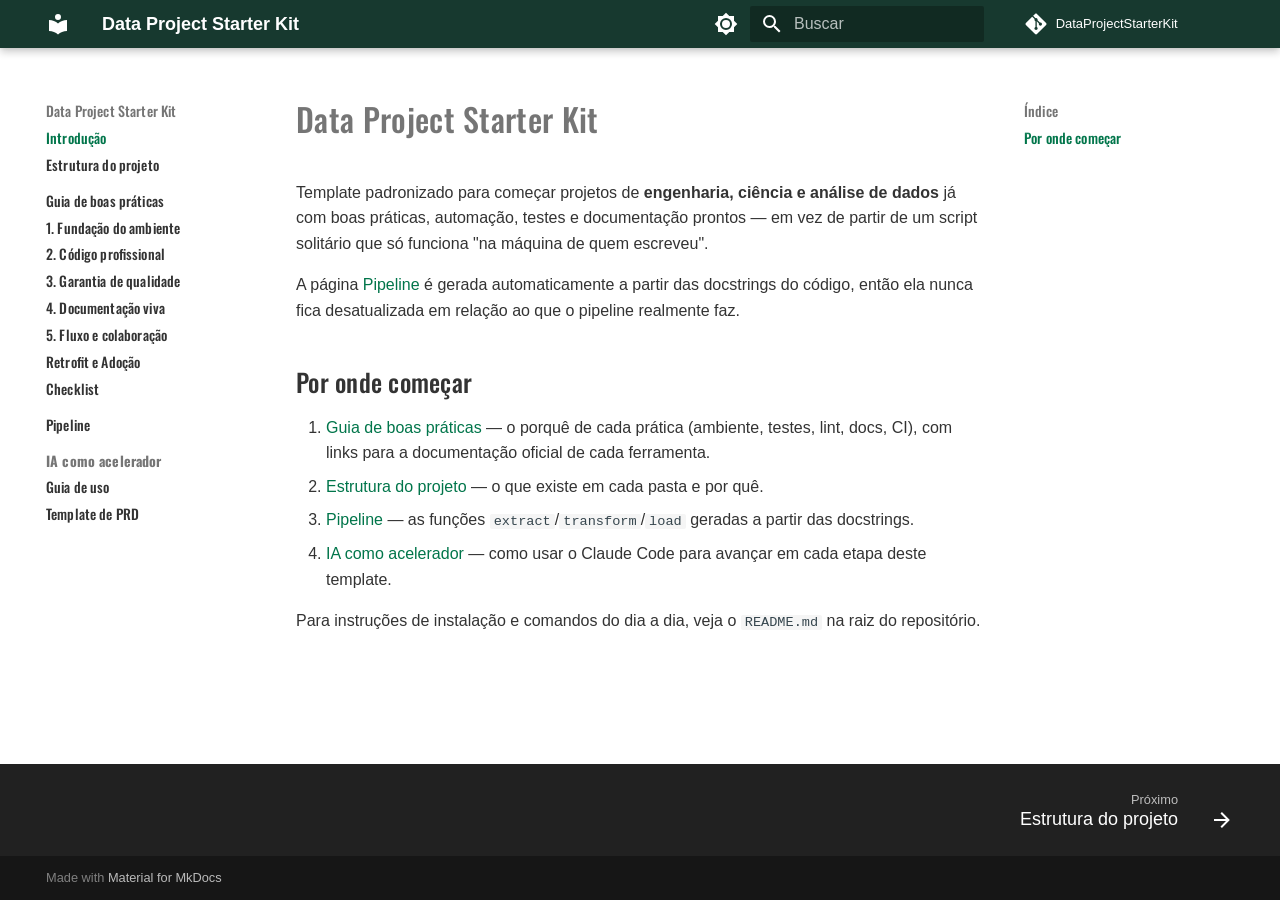
==== commit 7046284e: "Deployed a491d7c with MkDocs version: 1.6.1" ====
--- a/index.html
+++ b/index.html
@@ -676,6 +676,64 @@
   
   
   
+    
+    
+      
+        
+      
+        
+      
+    
+    
+    
+      
+        
+        
+      
+    
+    
+    <li class="md-nav__item md-nav__item--section md-nav__item--nested">
+      
+        
+        
+        <input class="md-nav__toggle md-toggle " type="checkbox" id="__nav_5" >
+        
+          
+          <label class="md-nav__link" for="__nav_5" id="__nav_5_label" tabindex="">
+            
+  
+  
+  <span class="md-ellipsis">
+    
+  
+    IA como acelerador
+  
+
+    
+  </span>
+  
+  
+
+            <span class="md-nav__icon md-icon"></span>
+          </label>
+        
+        <nav class="md-nav" data-md-level="1" aria-labelledby="__nav_5_label" aria-expanded="false">
+          <label class="md-nav__title" for="__nav_5">
+            <span class="md-nav__icon md-icon"></span>
+            
+  
+    IA como acelerador
+  
+
+          </label>
+          <ul class="md-nav__list" data-md-scrollfix>
+            
+              
+                
+  
+  
+  
+  
     <li class="md-nav__item">
       <a href="ia-como-acelerador/" class="md-nav__link">
         
@@ -684,15 +742,51 @@
   <span class="md-ellipsis">
     
   
-    IA como acelerador
-  
-
-    
-  </span>
-  
-  
-
-      </a>
+    Guia de uso
+  
+
+    
+  </span>
+  
+  
+
+      </a>
+    </li>
+  
+
+              
+            
+              
+                
+  
+  
+  
+  
+    <li class="md-nav__item">
+      <a href="prd-template/" class="md-nav__link">
+        
+  
+  
+  <span class="md-ellipsis">
+    
+  
+    Template de PRD
+  
+
+    
+  </span>
+  
+  
+
+      </a>
+    </li>
+  
+
+              
+            
+          </ul>
+        </nav>
+      
     </li>
   
 
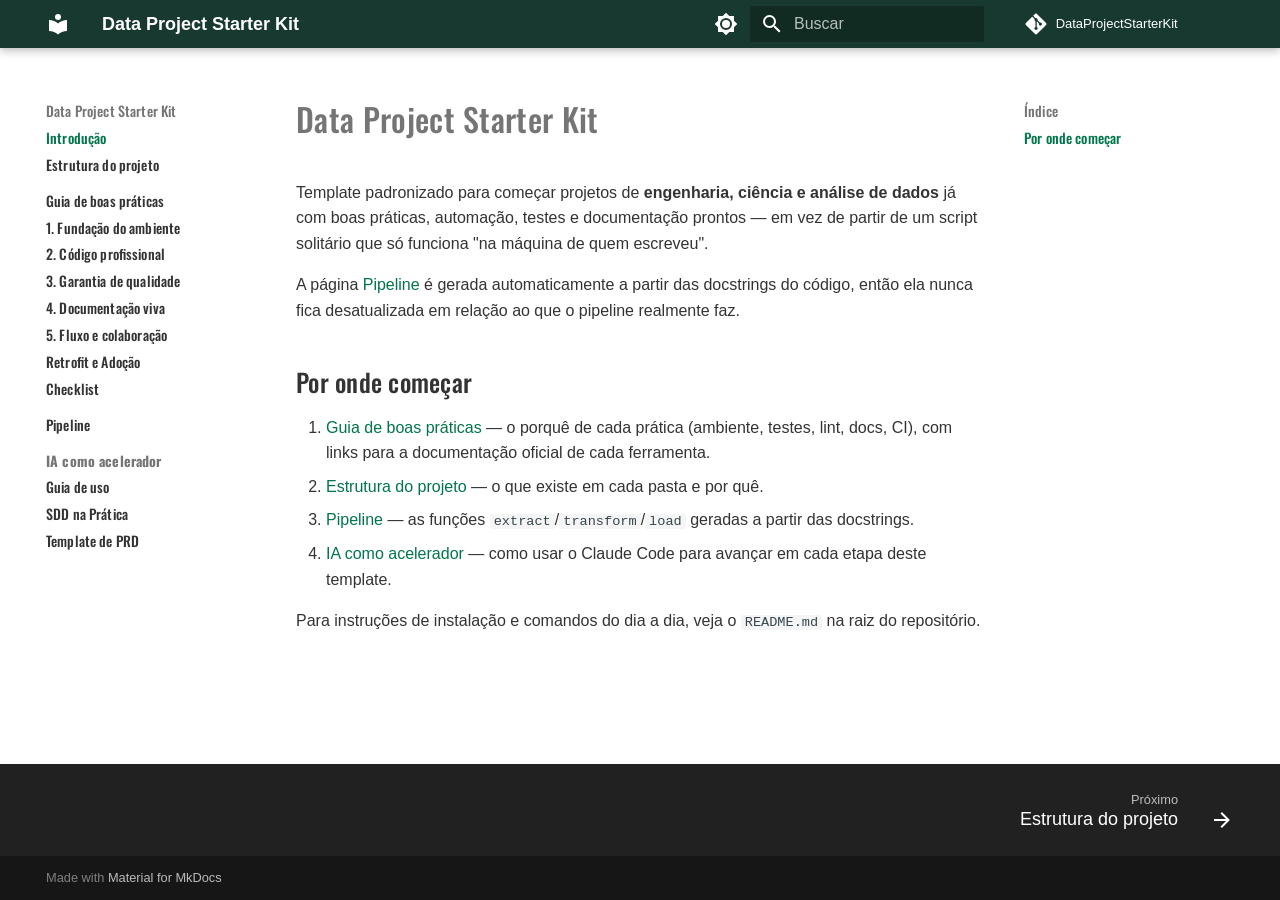
==== commit b6aa49d0: "Deployed 52b2963 with MkDocs version: 1.6.1" ====
--- a/index.html
+++ b/index.html
@@ -683,6 +683,8 @@
       
         
       
+        
+      
     
     
     
@@ -743,6 +745,34 @@
     
   
     Guia de uso
+  
+
+    
+  </span>
+  
+  
+
+      </a>
+    </li>
+  
+
+              
+            
+              
+                
+  
+  
+  
+  
+    <li class="md-nav__item">
+      <a href="sdd/" class="md-nav__link">
+        
+  
+  
+  <span class="md-ellipsis">
+    
+  
+    SDD na Prática
   
 
     
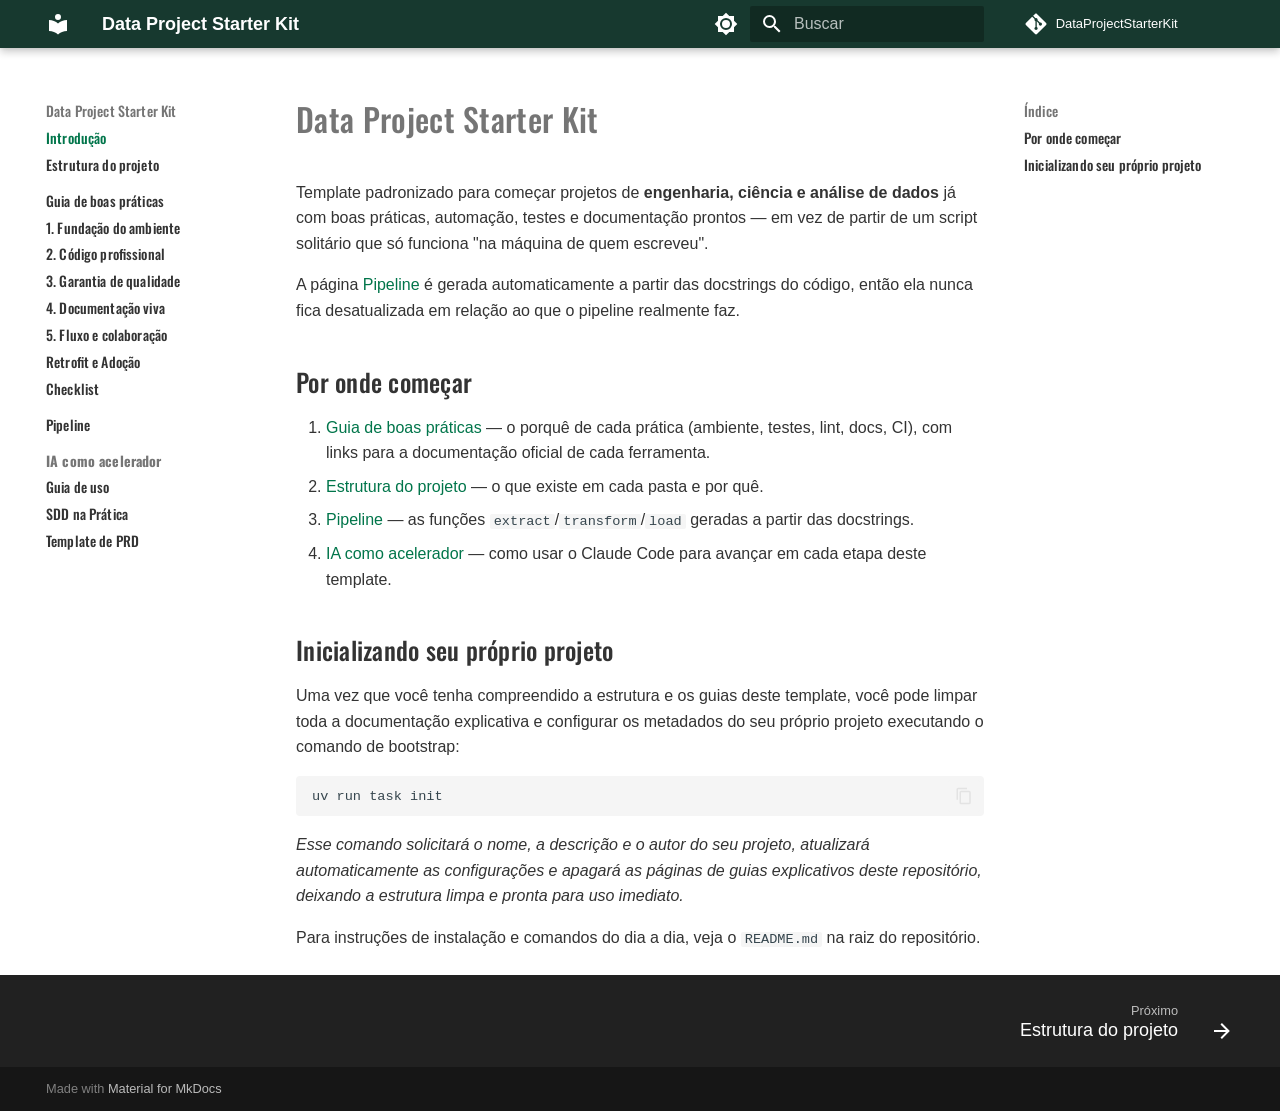
==== commit 4d950591: "Deployed c026654 with MkDocs version: 1.6.1" ====
--- a/index.html
+++ b/index.html
@@ -324,6 +324,17 @@
   
 </li>
       
+        <li class="md-nav__item">
+  <a href="#inicializando-seu-proprio-projeto" class="md-nav__link">
+    <span class="md-ellipsis">
+      
+        Inicializando seu próprio projeto
+      
+    </span>
+  </a>
+  
+</li>
+      
     </ul>
   
 </nav>
@@ -852,6 +863,17 @@
     <span class="md-ellipsis">
       
         Por onde começar
+      
+    </span>
+  </a>
+  
+</li>
+      
+        <li class="md-nav__item">
+  <a href="#inicializando-seu-proprio-projeto" class="md-nav__link">
+    <span class="md-ellipsis">
+      
+        Inicializando seu próprio projeto
       
     </span>
   </a>
@@ -905,8 +927,12 @@
 <li><a href="ia-como-acelerador/">IA como acelerador</a> — como usar o Claude Code para
    avançar em cada etapa deste template.</li>
 </ol>
-<p>Para instruções de instalação e comandos do dia a dia, veja o <code>README.md</code> na
-raiz do repositório.</p>
+<h2 id="inicializando-seu-proprio-projeto">Inicializando seu próprio projeto</h2>
+<p>Uma vez que você tenha compreendido a estrutura e os guias deste template, você pode limpar toda a documentação explicativa e configurar os metadados do seu próprio projeto executando o comando de bootstrap:</p>
+<div class="highlight"><pre><span></span><code>uv<span class="w"> </span>run<span class="w"> </span>task<span class="w"> </span>init
+</code></pre></div>
+<p><em>Esse comando solicitará o nome, a descrição e o autor do seu projeto, atualizará automaticamente as configurações e apagará as páginas de guias explicativos deste repositório, deixando a estrutura limpa e pronta para uso imediato.</em></p>
+<p>Para instruções de instalação e comandos do dia a dia, veja o <code>README.md</code> na raiz do repositório.</p>
 
 
 
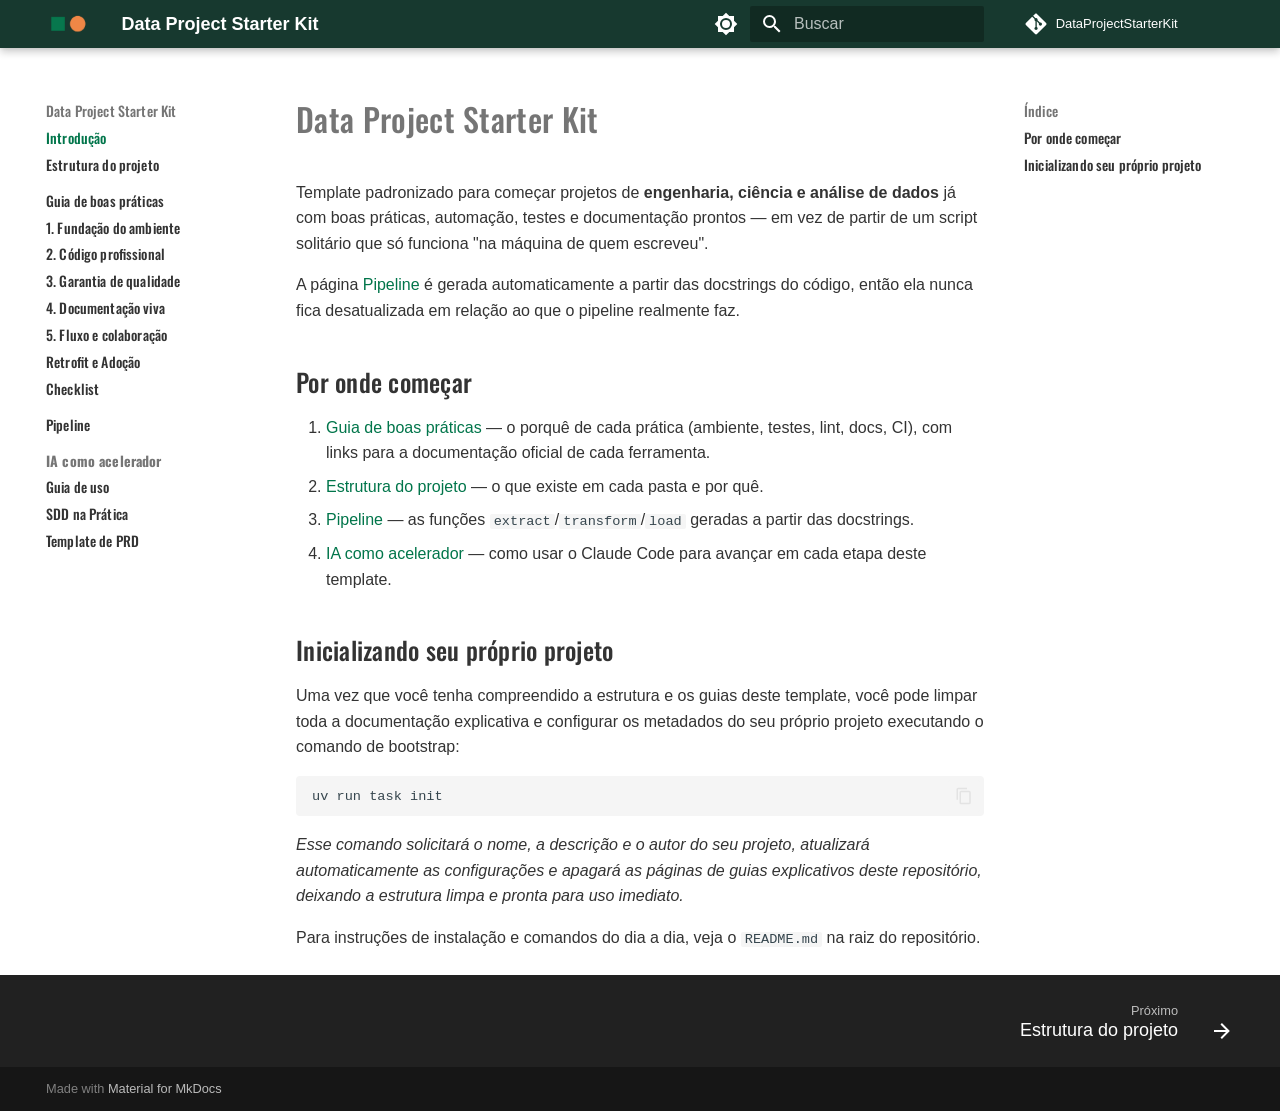
==== commit ea37dd9e: "Deployed bf330ae with MkDocs version: 1.6.1" ====
--- a/index.html
+++ b/index.html
@@ -90,8 +90,7 @@
   <nav class="md-header__inner md-grid" aria-label="Cabeçalho">
     <a href="." title="Data Project Starter Kit" class="md-header__button md-logo" aria-label="Data Project Starter Kit" data-md-component="logo">
       
-  
-  <svg xmlns="http://www.w3.org/2000/svg" viewBox="0 0 24 24"><path d="M12 8a3 3 0 0 0 3-3 3 3 0 0 0-3-3 3 3 0 0 0-3 3 3 3 0 0 0 3 3m0 3.54C9.64 9.35 6.5 8 3 8v11c3.5 0 6.64 1.35 9 3.54 2.36-2.19 5.5-3.54 9-3.54V8c-3.5 0-6.64 1.35-9 3.54"/></svg>
+  <img src="assets/pattern.png" alt="logo">
 
     </a>
     <label class="md-header__button md-icon" for="__drawer">
@@ -226,8 +225,7 @@
   <label class="md-nav__title" for="__drawer">
     <a href="." title="Data Project Starter Kit" class="md-nav__button md-logo" aria-label="Data Project Starter Kit" data-md-component="logo">
       
-  
-  <svg xmlns="http://www.w3.org/2000/svg" viewBox="0 0 24 24"><path d="M12 8a3 3 0 0 0 3-3 3 3 0 0 0-3-3 3 3 0 0 0-3 3 3 3 0 0 0 3 3m0 3.54C9.64 9.35 6.5 8 3 8v11c3.5 0 6.64 1.35 9 3.54 2.36-2.19 5.5-3.54 9-3.54V8c-3.5 0-6.64 1.35-9 3.54"/></svg>
+  <img src="assets/pattern.png" alt="logo">
 
     </a>
     Data Project Starter Kit
